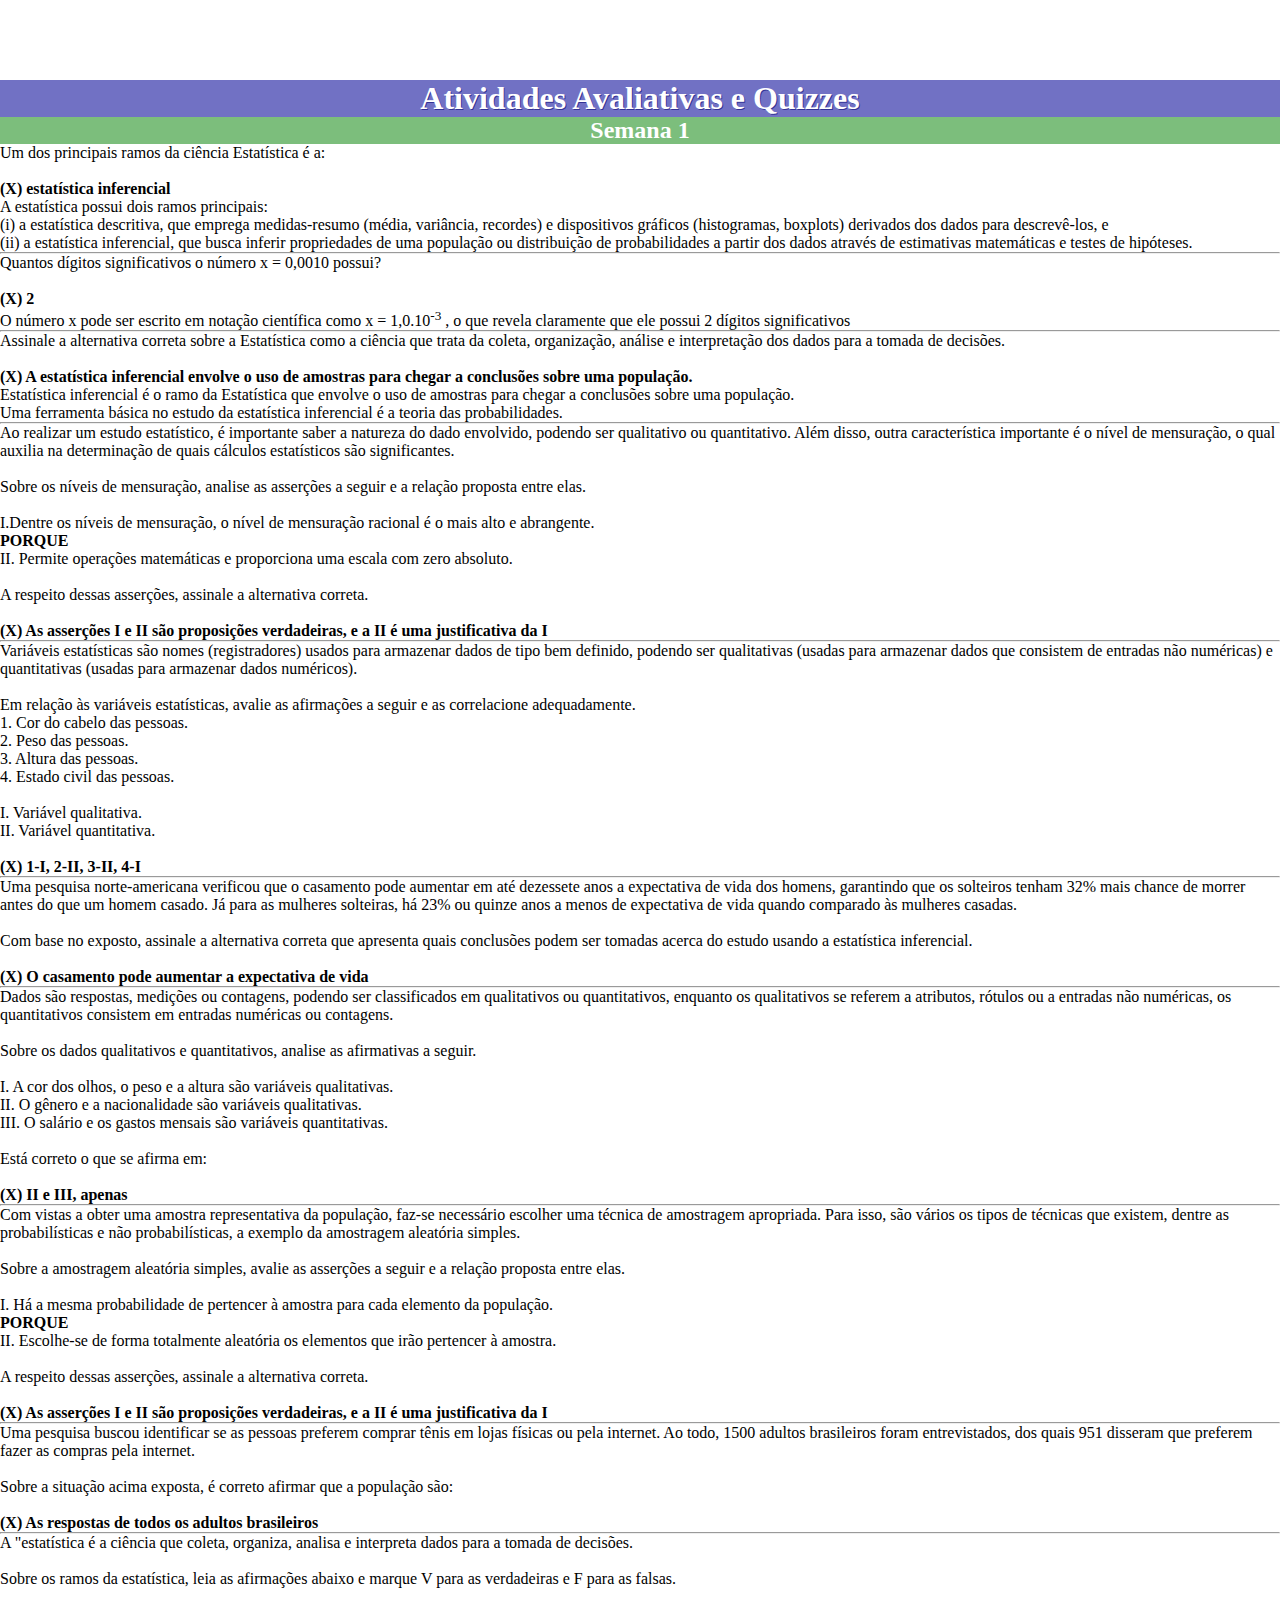
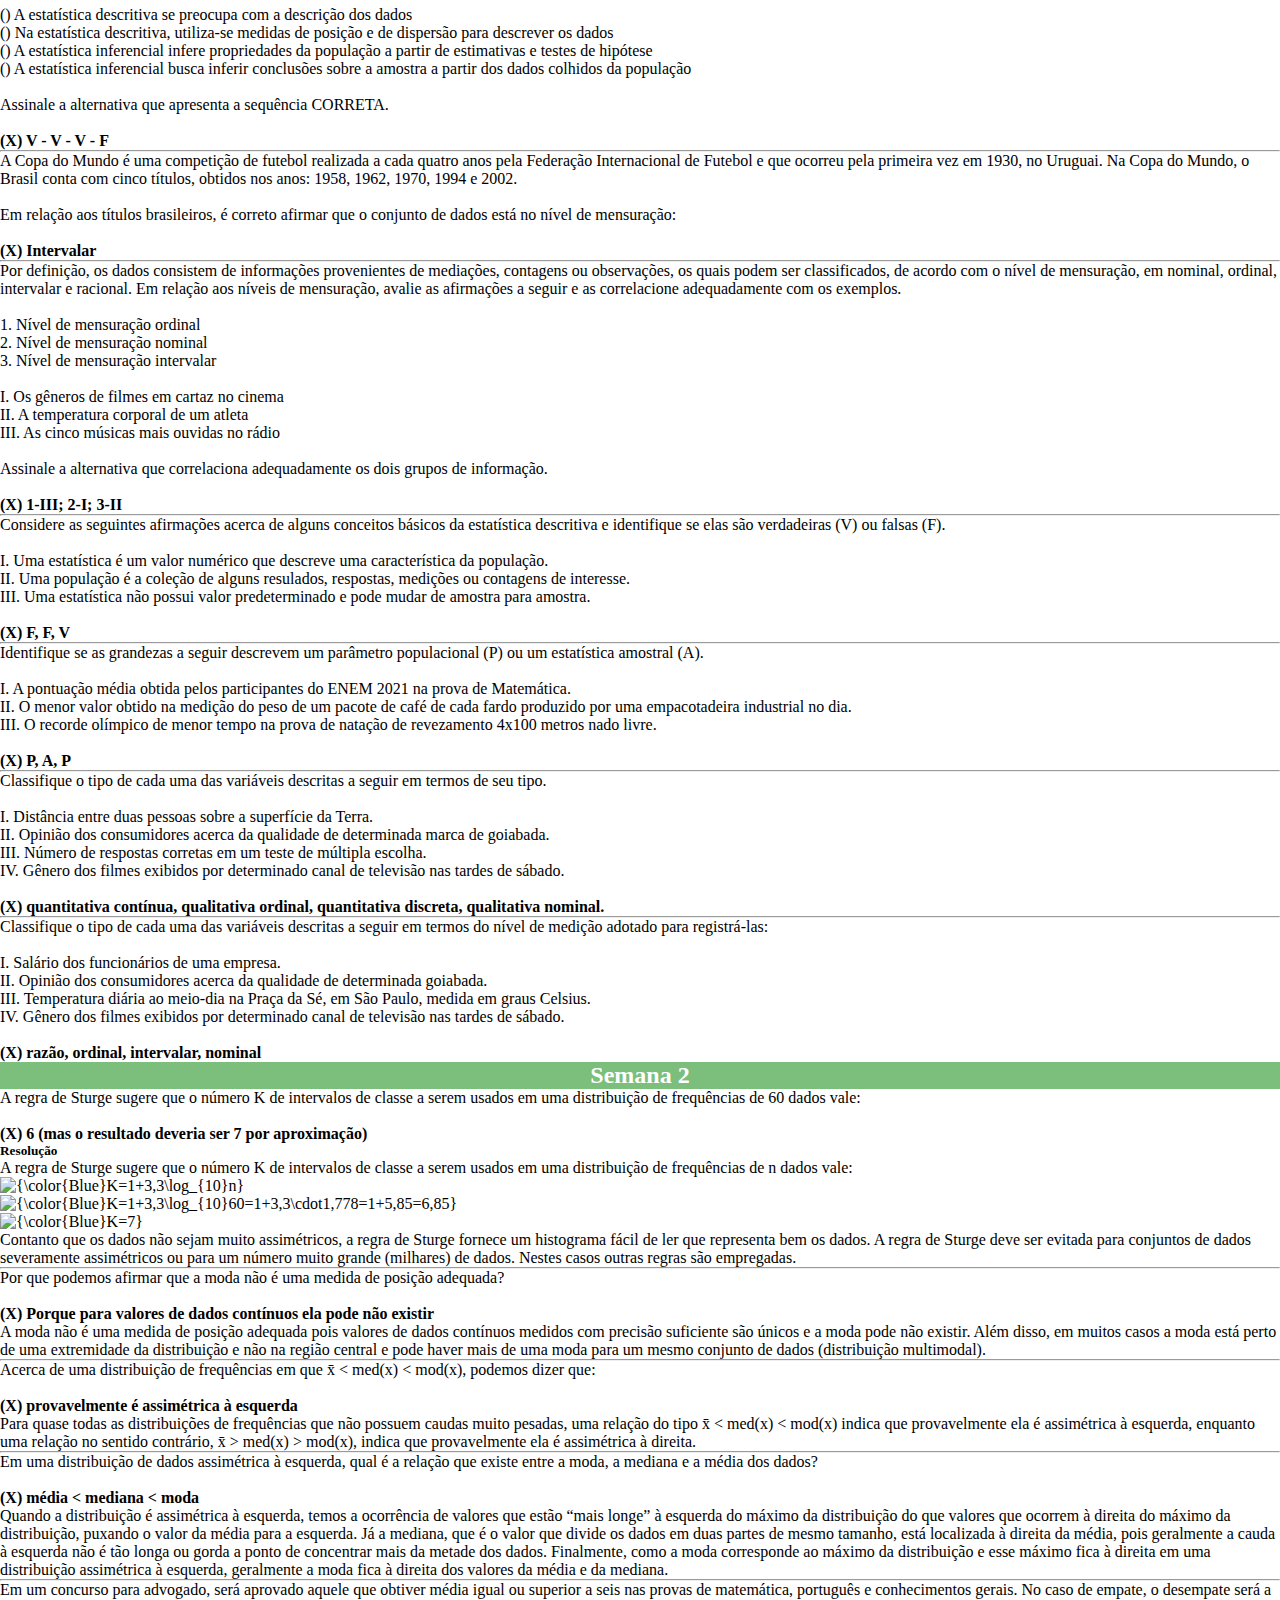
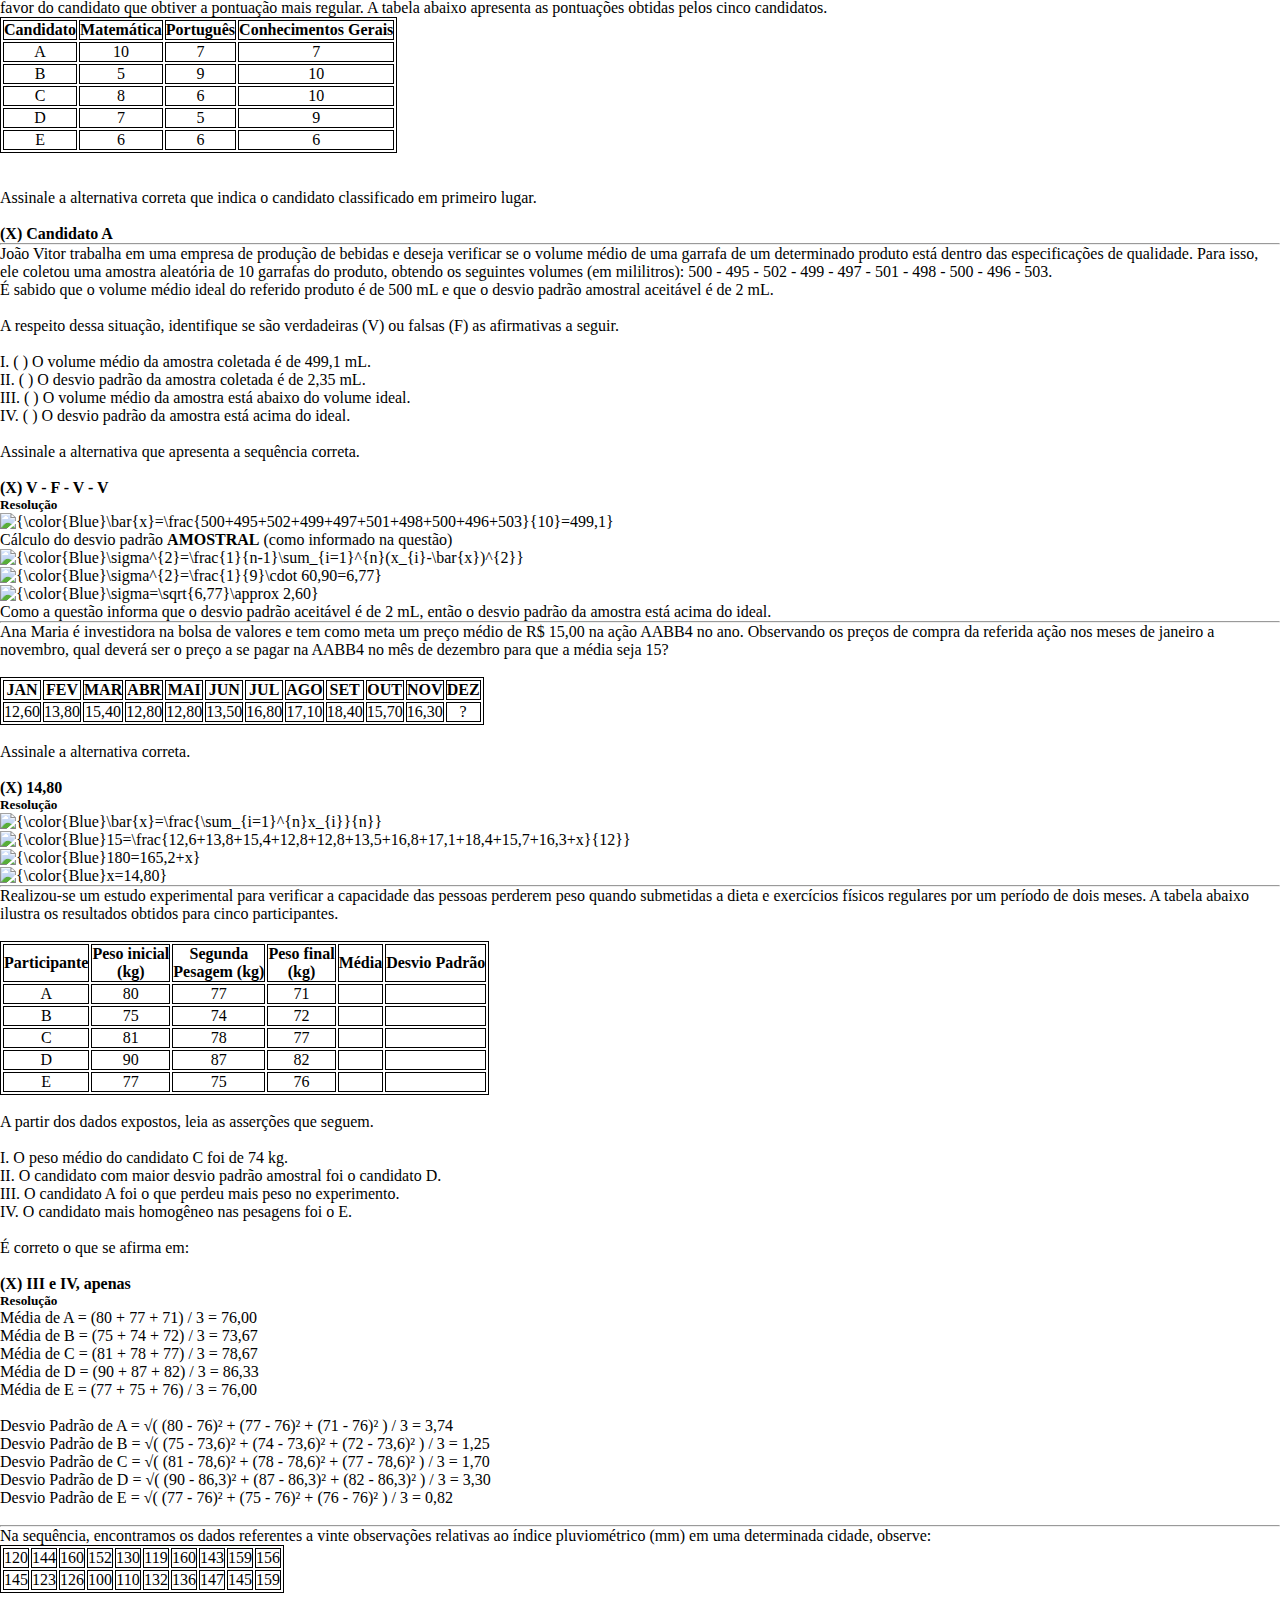
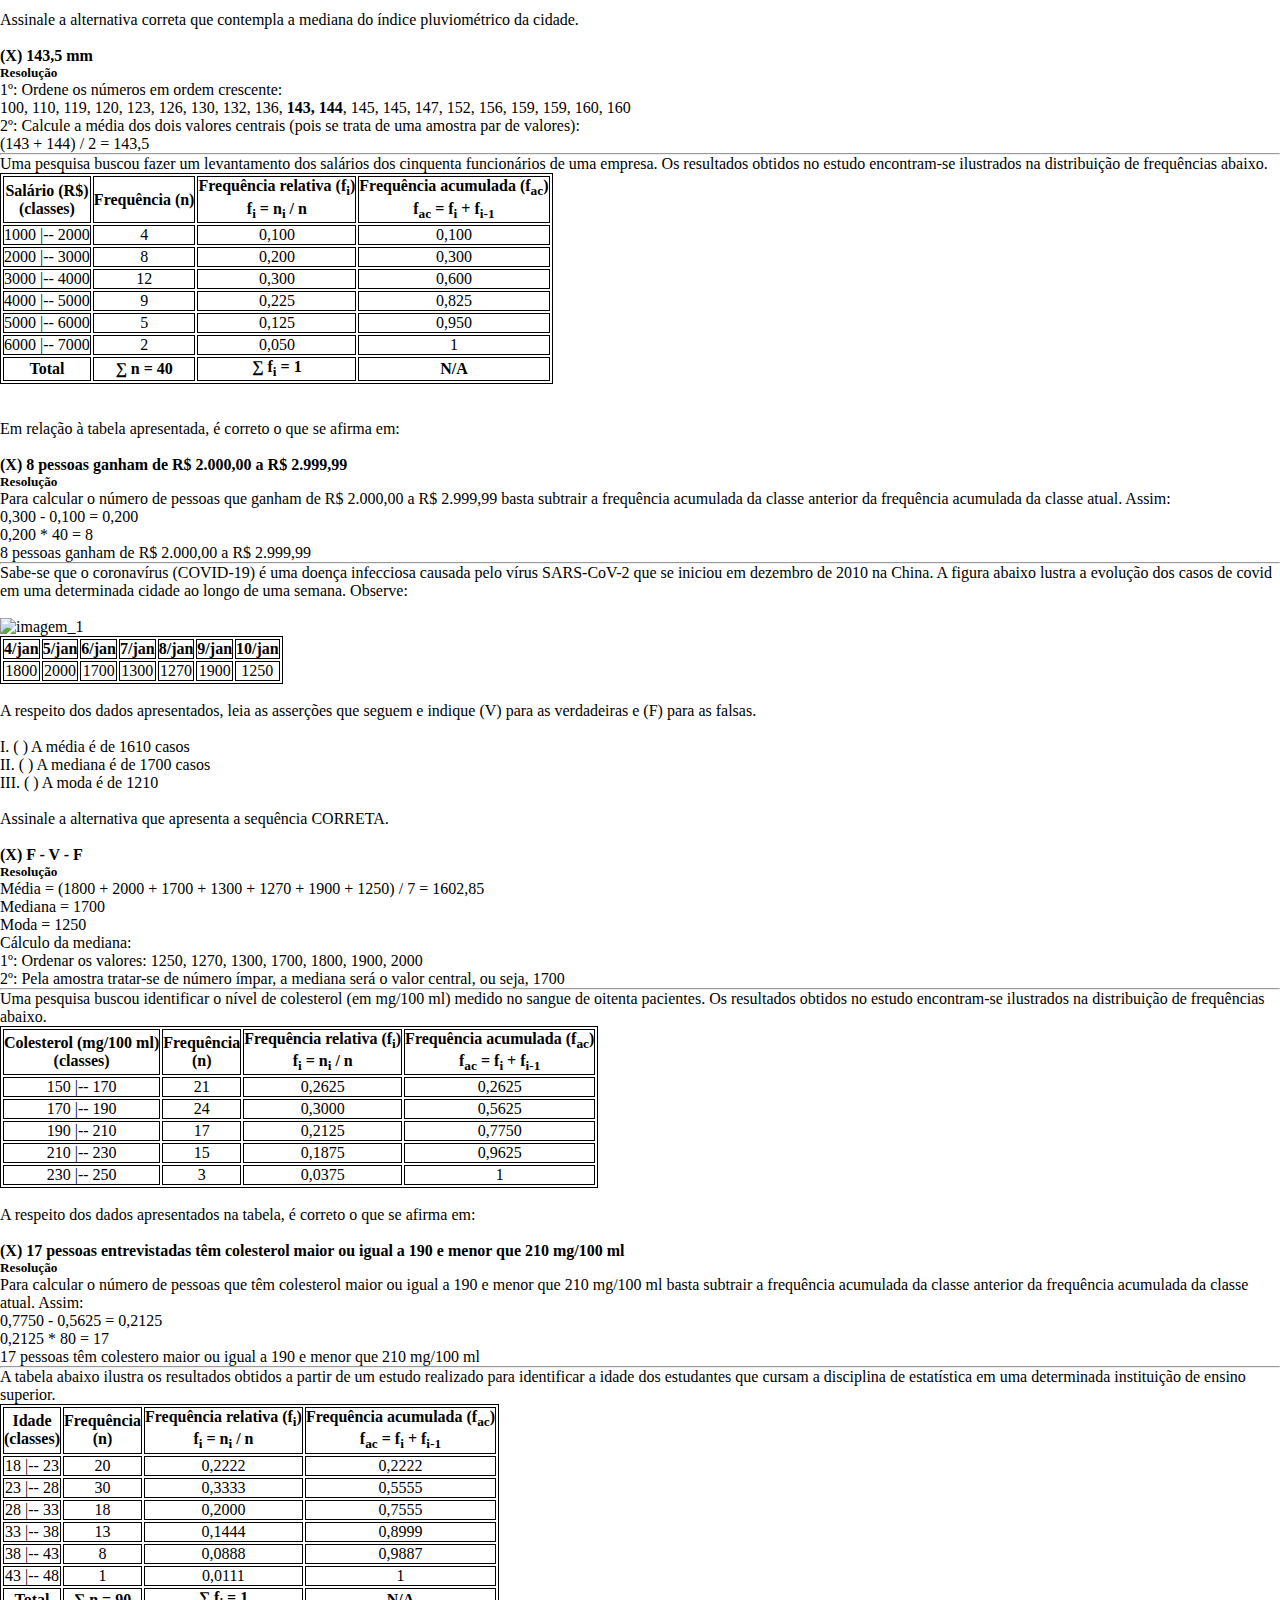
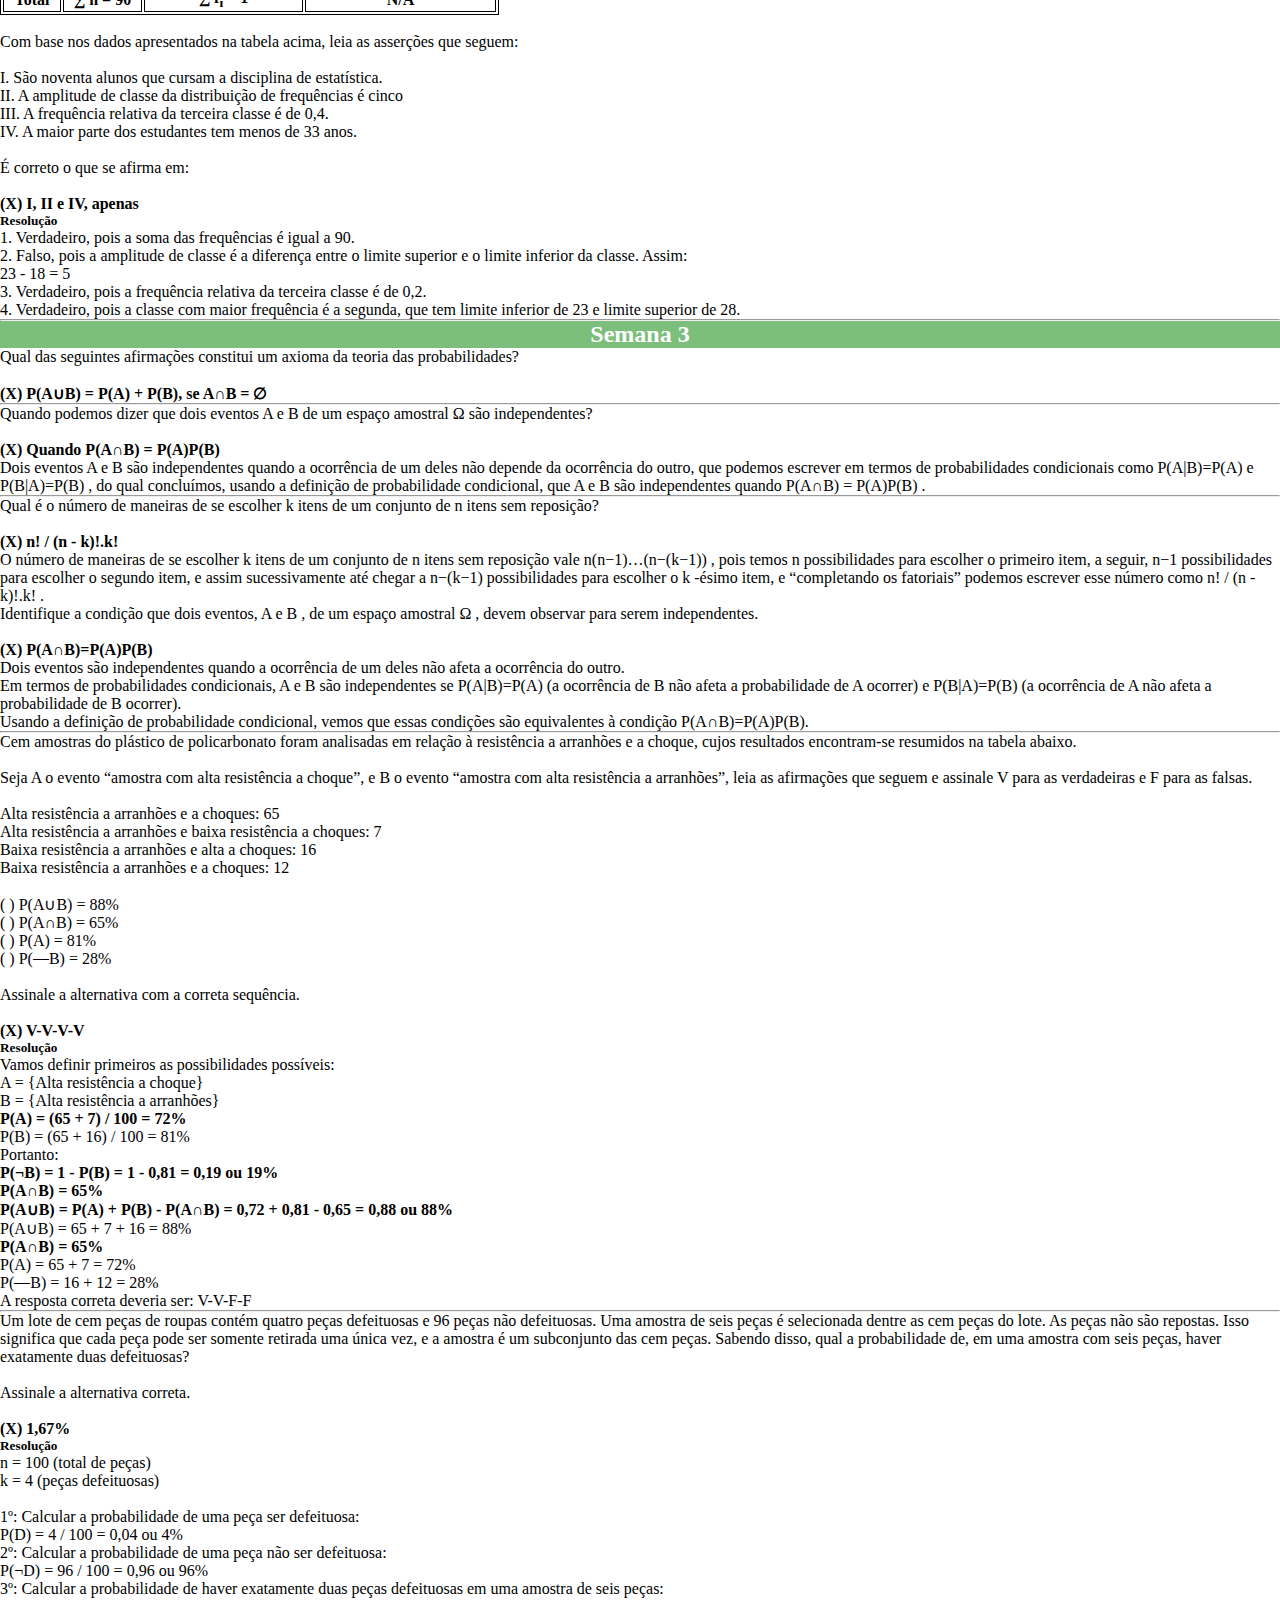
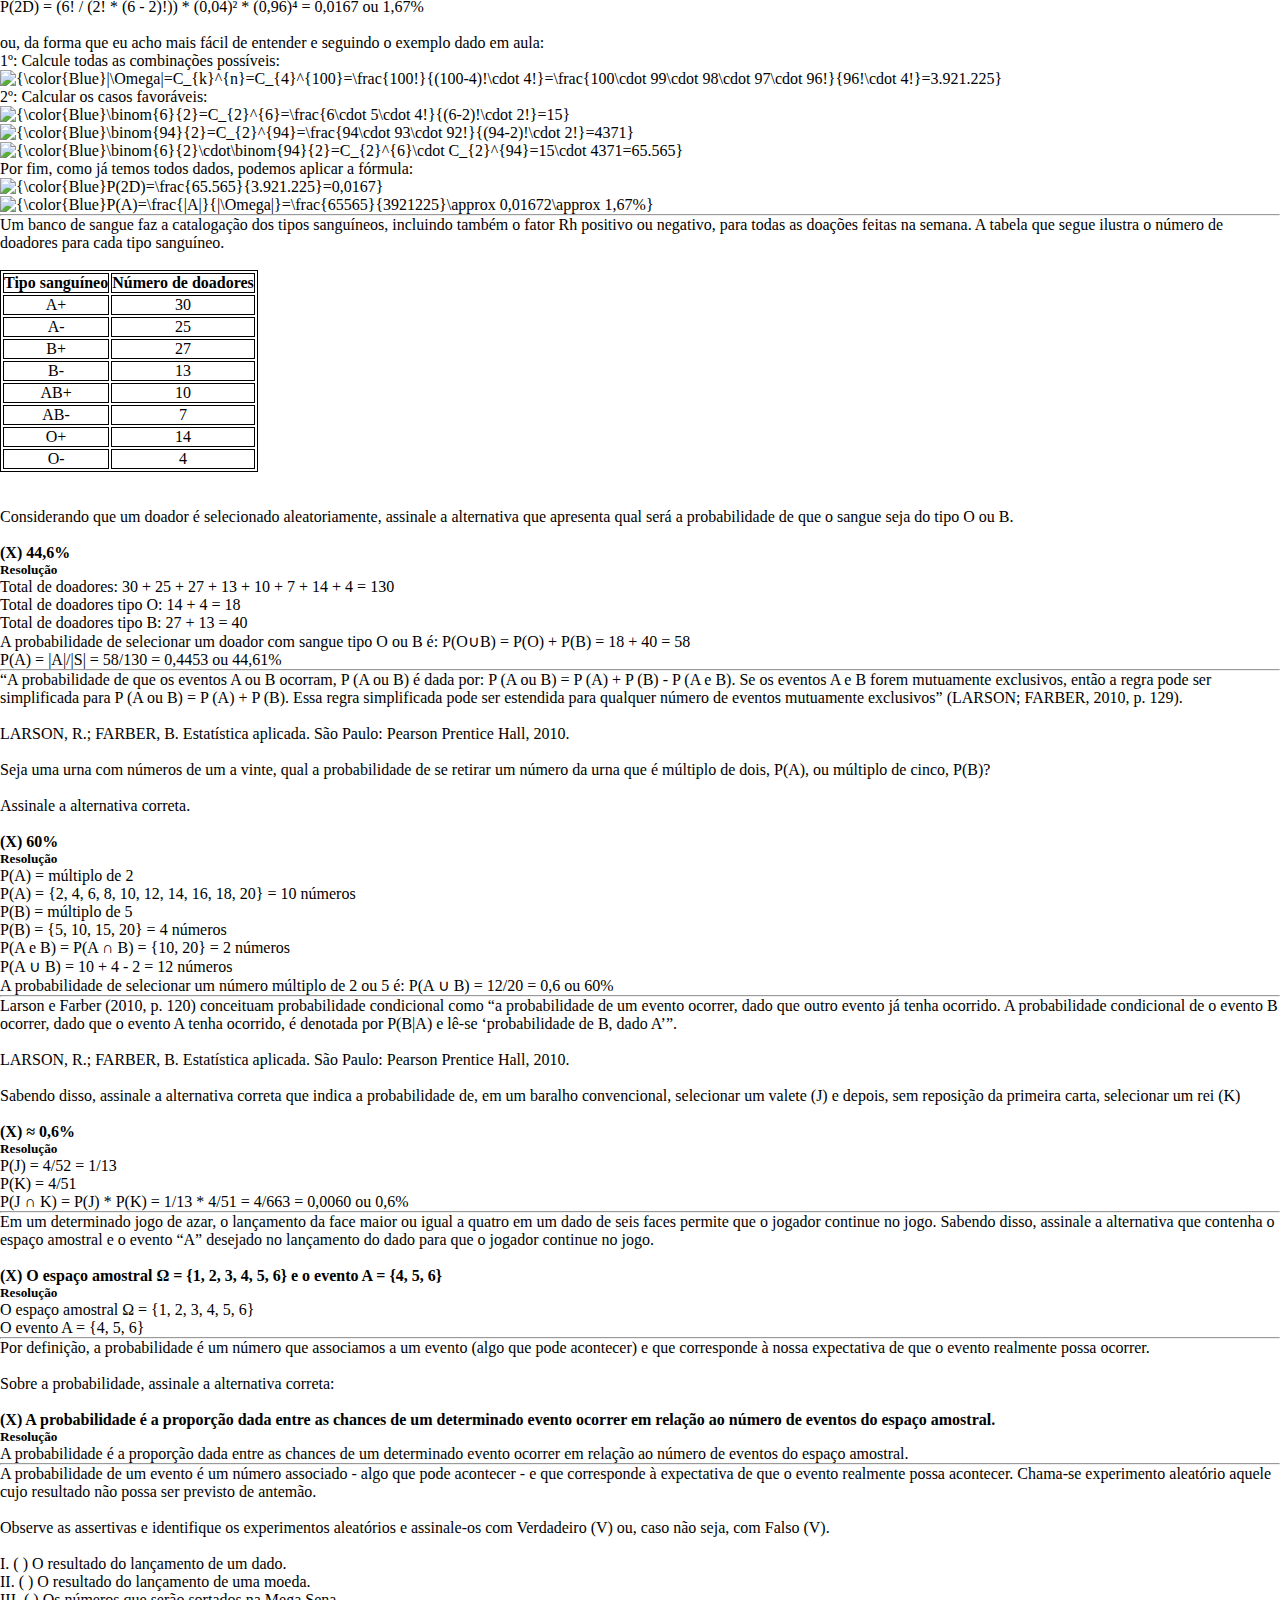
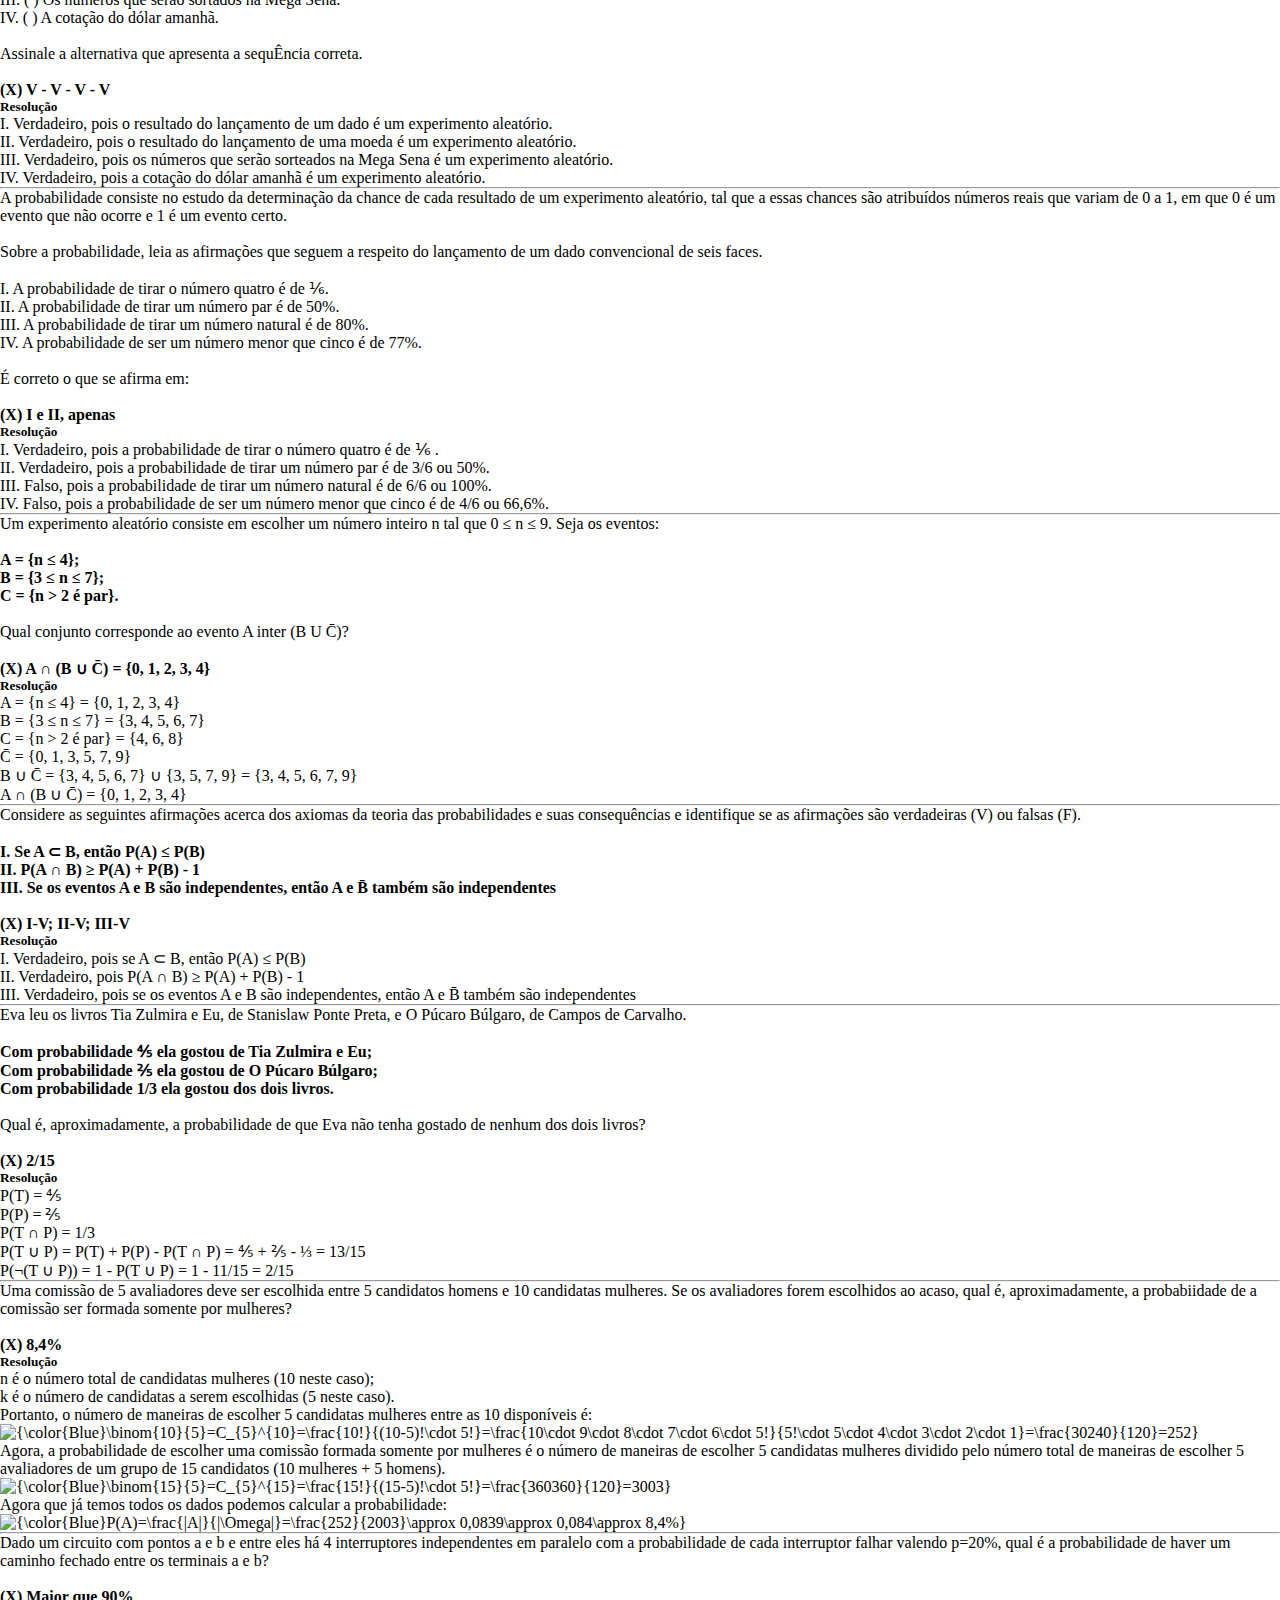
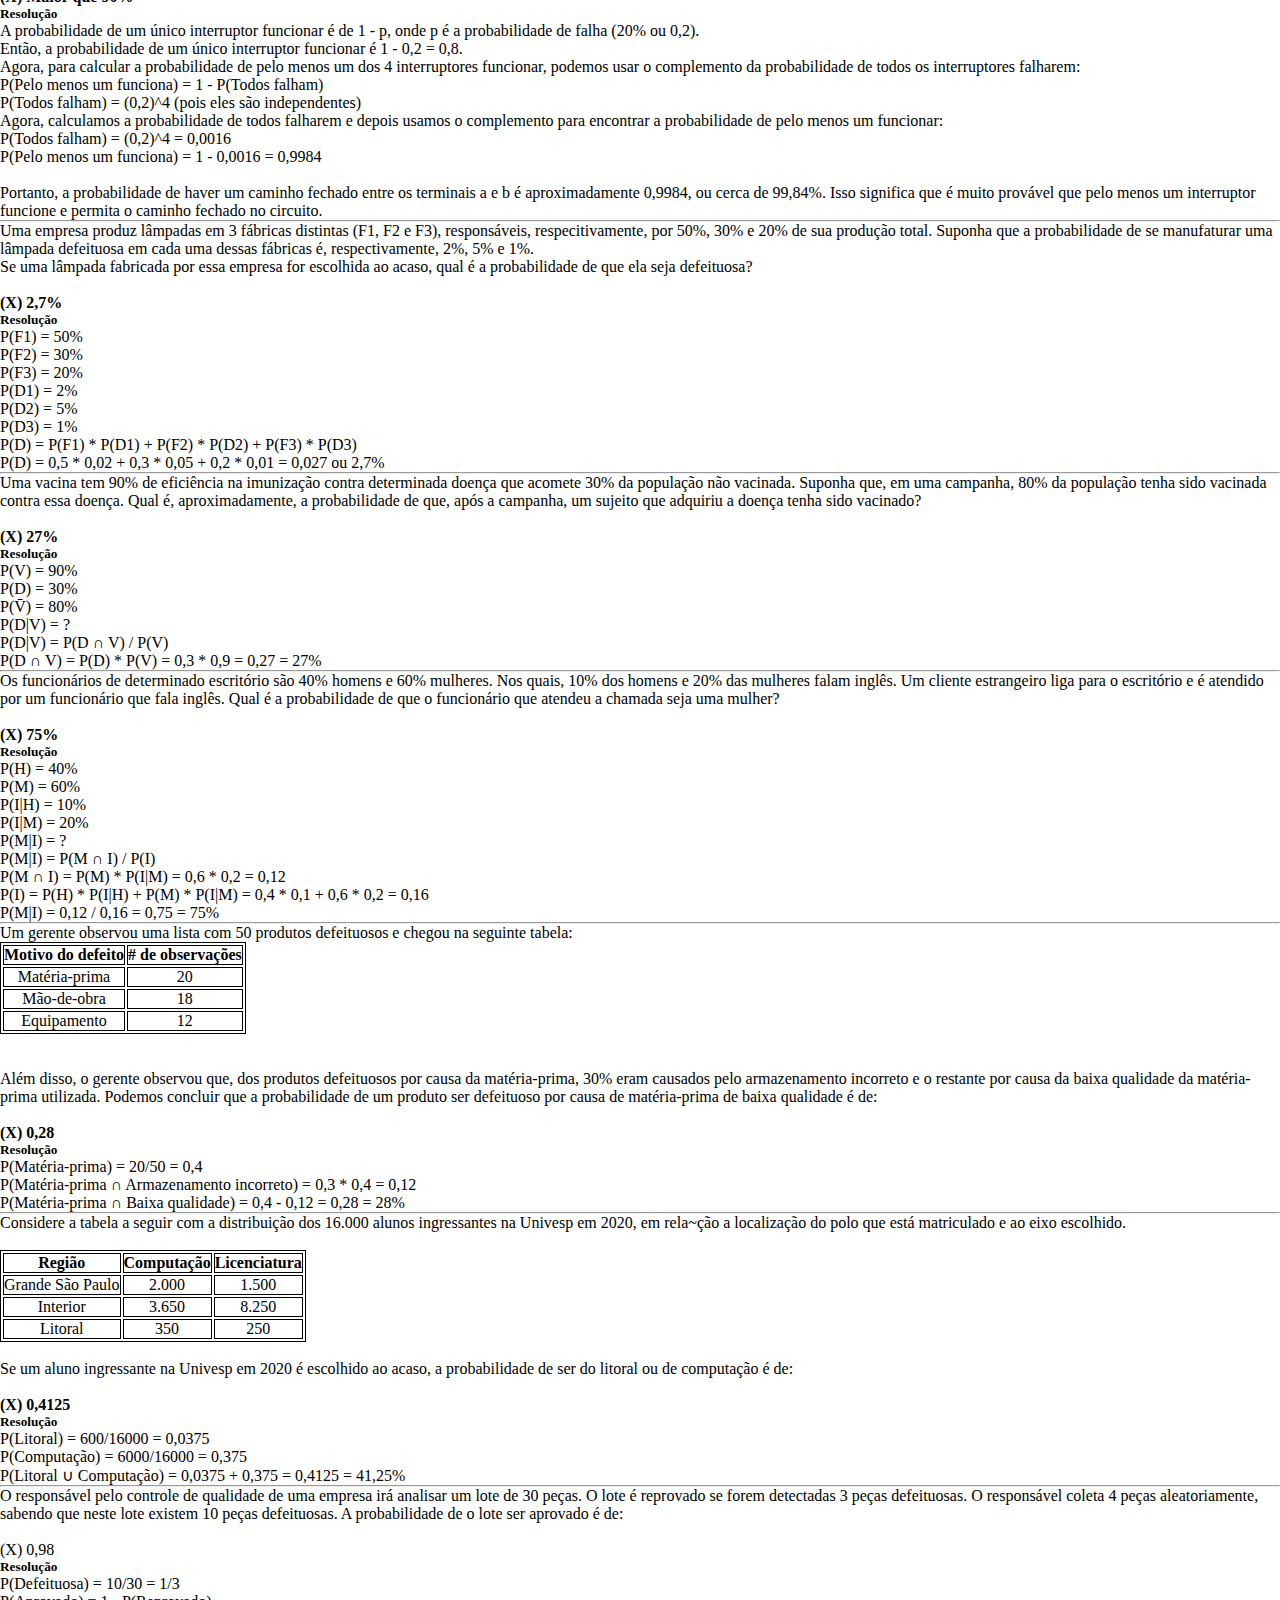
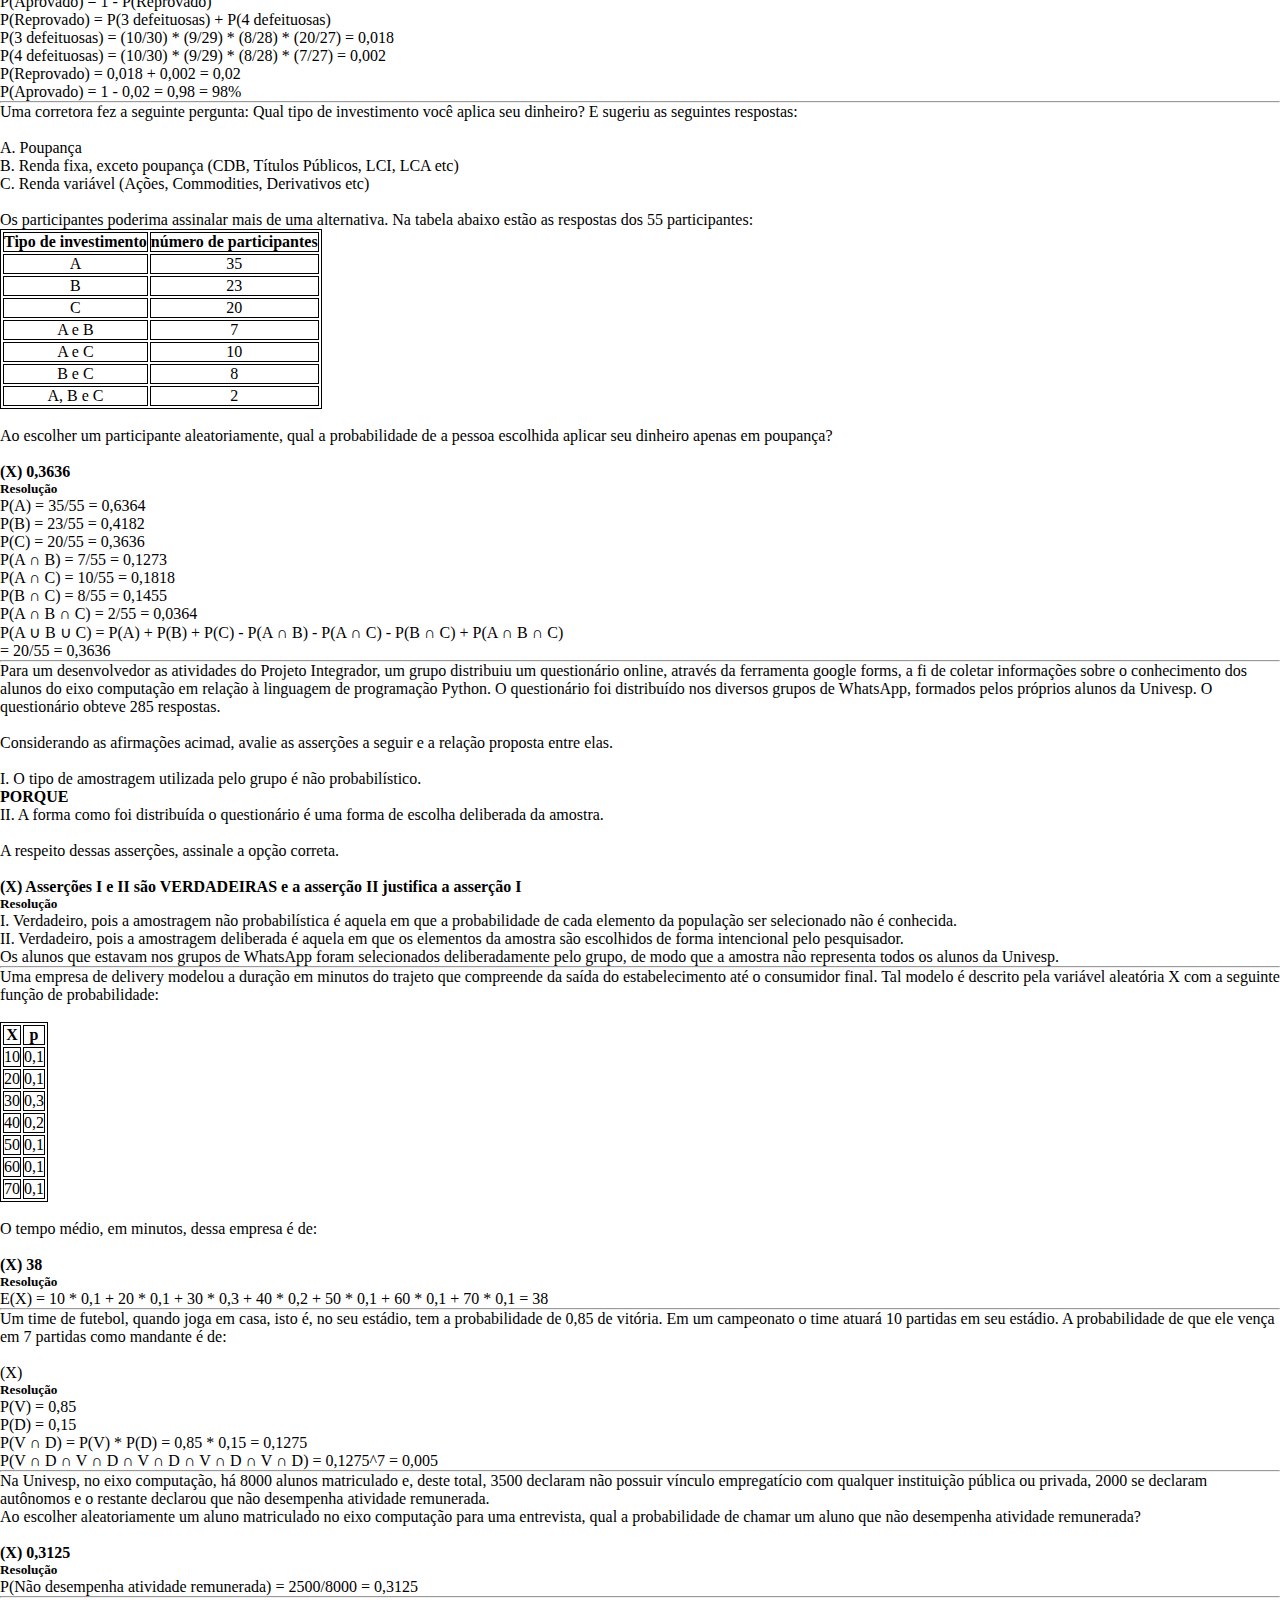
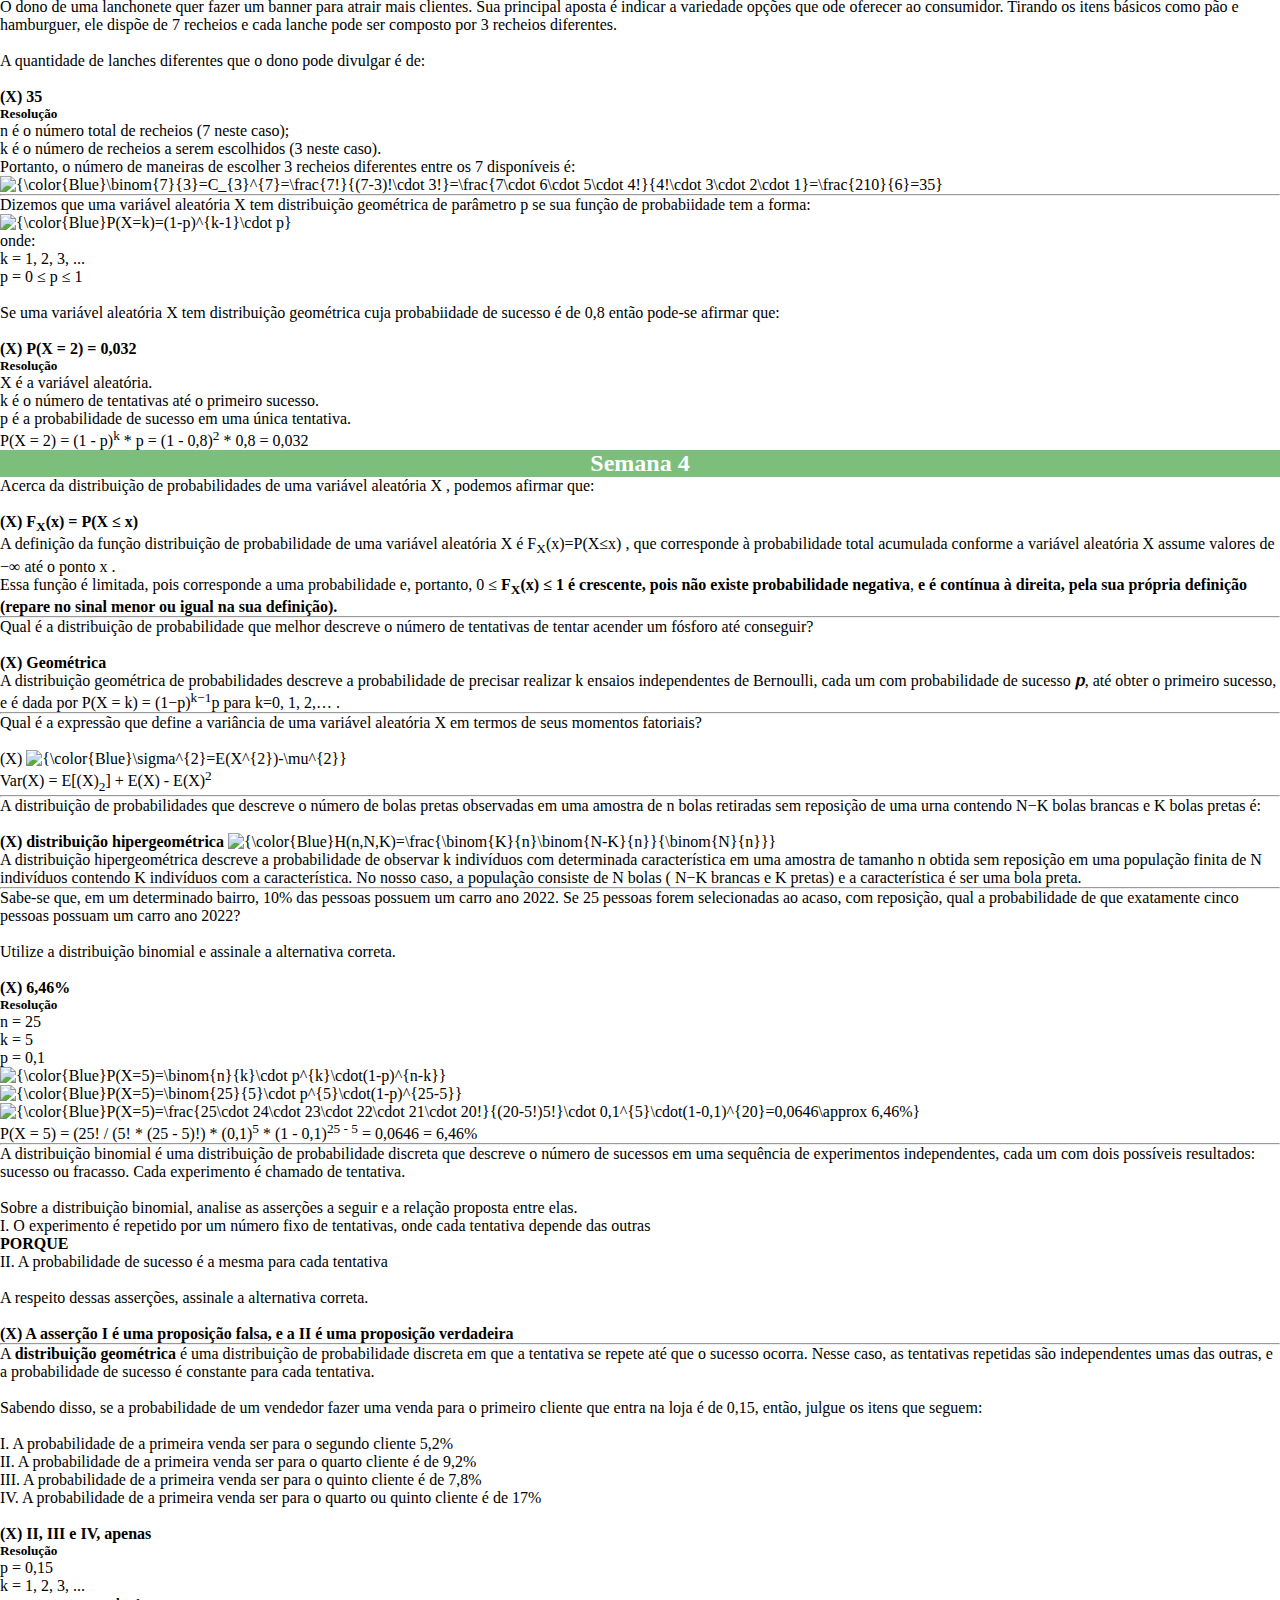
==== estat.html @ 78d6c7cc "Atualização de conteúdo e criação de novos arquivos" ====
<!DOCTYPE html>
<html lang="pt-br">
<head>
    <meta charset="UTF-8">
    <meta name="viewport" content="width=device-width, initial-scale=1.0">
    <title>Estatística</title>
    <link rel="stylesheet" href="style.css">
</head>
<body>
    <h1>Atividades Avaliativas e Quizzes</h1>
    <h2>Semana 1</h2>
    <p>Um dos principais ramos da ciência Estatística é a: 
        <br> <br>
        <strong>(X) estatística inferencial</strong> <br>
        A estatística possui dois ramos principais: <br>
        (i) a estatística descritiva, que emprega medidas-resumo (média, variância, recordes) e dispositivos gráficos (histogramas, boxplots) derivados dos dados para descrevê-los, e <br> 
        (ii) a estatística inferencial, que busca inferir propriedades de uma população ou distribuição de probabilidades a partir dos dados através de estimativas matemáticas e testes de hipóteses.
    </p>
    <hr>
    <p>Quantos dígitos significativos o número x = 0,0010 possui? <br><br>
    <strong>(X) 2</strong> <br>
    O número x pode ser escrito em notação científica como x = 1,0.10<sup>-3</sup> , o que revela claramente que ele possui 2 dígitos significativos
    </p>
    <hr>
    <p>
        Assinale a alternativa correta sobre a Estatística como a ciência que trata da coleta, organização, análise e interpretação dos dados para a tomada de decisões. <br> <br>
        <strong>(X) A estatística inferencial envolve o uso de amostras para chegar a conclusões sobre uma população.</strong> <br>
        Estatística inferencial é o ramo da Estatística que envolve o uso de amostras para chegar a conclusões sobre uma população. <br>
        Uma ferramenta básica no estudo da estatística inferencial é a teoria das probabilidades.
    </p>
    <hr>
    <p>
        Ao realizar um estudo estatístico, é importante saber a natureza do dado envolvido, podendo ser qualitativo ou quantitativo. Além disso, outra característica importante é o nível de mensuração, o qual auxilia na determinação de quais cálculos estatísticos são significantes. <br> <br>

        Sobre os níveis de mensuração, analise as asserções a seguir e a relação proposta entre elas. <br> <br>

        I.Dentre os níveis de mensuração, o nível de mensuração racional é o mais alto e abrangente. <br>
            <strong>PORQUE</strong> <br>
        II. Permite operações matemáticas e proporciona uma escala com zero absoluto. <br> <br>

        A respeito dessas asserções, assinale a alternativa correta. <br><br>

        <strong>(X) As asserções I e II são proposições verdadeiras, e a II é uma justificativa da I</strong>
    </p>
    <hr>
    <p>
        Variáveis estatísticas são nomes (registradores) usados para armazenar dados de tipo bem definido, podendo ser qualitativas (usadas para armazenar dados que consistem de entradas não numéricas) e quantitativas (usadas para armazenar dados numéricos). <br> <br>

        Em relação às variáveis estatísticas, avalie as afirmações a seguir e as correlacione adequadamente. <br>

        1. Cor do cabelo das pessoas. <br>
        2. Peso das pessoas. <br>
        3. Altura das pessoas. <br>
        4. Estado civil das pessoas. <br> <br>    

        I. Variável qualitativa. <br>
        II. Variável quantitativa. <br> <br>

        <strong>(X) 1-I, 2-II, 3-II, 4-I</strong>
    </p>
    <hr>
    <p>
        Uma pesquisa norte-americana verificou que o casamento pode aumentar em até dezessete anos a expectativa de vida dos homens, garantindo que os solteiros tenham 32% mais chance de morrer antes do que um homem casado. Já para as mulheres solteiras, há 23% ou quinze anos a menos de expectativa de vida quando comparado às mulheres casadas. <br> <br>

        Com base no exposto, assinale a alternativa correta que apresenta quais conclusões podem ser tomadas acerca do estudo usando a estatística inferencial. <br> <br>

        <strong>(X) O casamento pode aumentar a expectativa de vida</strong>
    </p>
    <hr>
    <p>
        Dados são respostas, medições ou contagens, podendo ser classificados em qualitativos ou quantitativos, enquanto os qualitativos se referem a atributos, rótulos ou a entradas não numéricas, os quantitativos consistem em entradas numéricas ou contagens. <br> <br>

        Sobre os dados qualitativos e quantitativos, analise as afirmativas a seguir. <br>  <br>

        I. A cor dos olhos, o peso e a altura são variáveis qualitativas. <br>
        II. O gênero e a nacionalidade são variáveis qualitativas. <br>
        III. O salário e os gastos mensais são variáveis quantitativas. <br> <br>

        Está correto o que se afirma em: <br> <br>

        <strong>(X) II e III, apenas</strong>
    </p>
    <hr>
    <p>
        Com vistas a obter uma amostra representativa da população, faz-se necessário escolher uma técnica de amostragem apropriada. Para isso, são vários os tipos de técnicas que existem, dentre as probabilísticas e não probabilísticas, a exemplo da amostragem aleatória simples. <br> <br>

        Sobre a amostragem aleatória simples, avalie as asserções a seguir e a relação proposta entre elas. <br> <br>

        I. Há a mesma probabilidade de pertencer à amostra para cada elemento da população. <br>
        <strong>PORQUE</strong> <br>
        II. Escolhe-se de forma totalmente aleatória os elementos que irão pertencer à amostra. <br> <br>

        A respeito dessas asserções, assinale a alternativa correta. <br> <br>

        <strong>(X) As asserções I e II são proposições verdadeiras, e a II é uma justificativa da I</strong>
    </p>
    <hr>
        <p>
            Uma pesquisa buscou identificar se as pessoas preferem comprar tênis em lojas físicas ou pela internet. Ao todo, 1500 adultos brasileiros foram entrevistados, dos quais 951 disseram que preferem fazer as compras pela internet. <br> <br>
            Sobre a situação acima exposta, é correto afirmar que a população são: <br> <br>
            <strong>(X) As respostas de todos os adultos brasileiros</strong>
        </p>    
    <hr>
    <p>
        A "estatística é a ciência que coleta, organiza, analisa e interpreta dados para a tomada de decisões. <br> <br>

        Sobre os ramos da estatística, leia as afirmações abaixo e marque V para as verdadeiras e F para as falsas. <br> <br>

        () A estatística descritiva se preocupa com a descrição dos dados <br>
        () Na estatística descritiva, utiliza-se medidas de posição e de dispersão para descrever os dados <br>
        () A estatística inferencial infere propriedades da população a partir de estimativas e testes de hipótese <br>
        () A estatística inferencial busca inferir conclusões sobre a amostra a partir dos dados colhidos da população <br> <br>

        Assinale a alternativa que apresenta a sequência CORRETA. <br> <br>

        <strong>(X) V - V - V - F</strong>
    </p>
    <hr>
    <p>
        A Copa do Mundo é uma competição de futebol realizada a cada quatro anos pela Federação Internacional de Futebol e que ocorreu pela primeira vez em 1930, no Uruguai. Na Copa do Mundo, o Brasil conta com cinco títulos, obtidos nos anos: 1958, 1962, 1970, 1994 e 2002. <br> <br>

        Em relação aos títulos brasileiros, é correto afirmar que o conjunto de dados está no nível de mensuração: <br> <br>

        <strong>(X) Intervalar</strong>
    </p>
    <hr>
    <p>
        Por definição, os dados consistem de informações provenientes de mediações, contagens ou observações, os quais podem ser classificados, de acordo com o nível de mensuração, em nominal, ordinal, intervalar e racional. Em relação aos níveis de mensuração, avalie as afirmações a seguir e as correlacione adequadamente com os exemplos. <br> <br>

        1. Nível de mensuração ordinal <br>
        2. Nível de mensuração nominal <br>
        3. Nível de mensuração intervalar <br> <br>

        I. Os gêneros de filmes em cartaz no cinema <br>
        II. A temperatura corporal de um atleta <br>
        III. As cinco músicas mais ouvidas no rádio <br> <br>

        Assinale a alternativa que correlaciona adequadamente os dois grupos de informação. <br> <br>

        <strong>(X) 1-III; 2-I; 3-II</strong>
    </p>
    <hr>
    <p>
         Considere as seguintes afirmações acerca de alguns conceitos básicos da estatística descritiva e identifique se elas são verdadeiras (V) ou falsas (F). <br> <br>
        I. Uma estatística é um valor numérico que descreve uma característica da população. <br>
        II. Uma população é a coleção de alguns resulados, respostas, medições ou contagens de interesse. <br>
        III. Uma estatística não possui valor predeterminado e pode mudar de amostra para amostra. <br> <br>
        <strong>(X) F, F, V</strong>        
    </p>
    <hr>
    <p>
        Identifique se as grandezas a seguir descrevem um parâmetro populacional (P) ou um estatística amostral (A). <br> <br>

        I. A pontuação média obtida pelos participantes do ENEM 2021 na prova de Matemática. <br>
        II. O menor valor obtido na medição do peso de um pacote de café de cada fardo produzido por uma empacotadeira industrial no dia. <br>
        III. O recorde olímpico de menor tempo na prova de natação de revezamento 4x100 metros nado livre. <br> <br>

        <strong>(X) P, A, P</strong>
    </p>
    <hr>
    <p>
        Classifique o tipo de cada uma das variáveis descritas a seguir em termos de seu tipo. <br> <br>

        I. Distância entre duas pessoas sobre a superfície da Terra. <br>
        II. Opinião dos consumidores acerca da qualidade de determinada marca de goiabada. <br>
        III. Número de respostas corretas em um teste de múltipla escolha. <br>
        IV. Gênero dos filmes exibidos por determinado canal de televisão nas tardes de sábado. <br> <br>

        <strong>(X) quantitativa contínua, qualitativa ordinal, quantitativa discreta, qualitativa nominal.</strong>
    </p>
    <hr>
    <p>
        Classifique o tipo de cada uma das variáveis descritas a seguir em termos do nível de medição adotado para registrá-las: <br> <br>

        I. Salário dos funcionários de uma empresa. <br>
        II. Opinião dos consumidores acerca da qualidade de determinada goiabada. <br>
        III. Temperatura diária ao meio-dia na Praça da Sé, em São Paulo, medida em graus Celsius. <br>
        IV. Gênero dos filmes exibidos por determinado canal de televisão nas tardes de sábado. <br> <br>

        <strong>(X) razão, ordinal, intervalar, nominal</strong>
    </p>
    <h2>Semana 2</h2>
    <p>
        A regra de Sturge sugere que o número K de intervalos de classe a serem usados em uma distribuição de frequências de 60 dados vale:  <br> <br>

        <strong>(X) 6 (mas o resultado deveria ser 7 por aproximação)</strong> <br>
        <h5>Resolução</h5>
        <p>
            A regra de Sturge sugere que o número K de intervalos de classe a serem usados em uma distribuição de frequências de n dados vale: <br>
            <img src="https://latex.codecogs.com/svg.image?{\color{Blue}K=1&plus;3,3\log_{10}n}" title="{\color{Blue}K=1+3,3\log_{10}n}" /> <br>
            <img src="https://latex.codecogs.com/svg.image?{\color{Blue}K=1&plus;3,3\log_{10}60=1&plus;3,3\cdot1,778=1&plus;5,85=6,85}" title="{\color{Blue}K=1+3,3\log_{10}60=1+3,3\cdot1,778=1+5,85=6,85}" /> <br>
            <img src="https://latex.codecogs.com/svg.image?{\color{Blue}K=7}" title="{\color{Blue}K=7}" /> <br>
            Contanto que os dados não sejam muito assimétricos, a regra de Sturge fornece um histograma fácil de ler que representa bem os dados. A regra de Sturge deve ser evitada para conjuntos de dados severamente assimétricos ou para um número muito grande (milhares) de dados. Nestes casos outras regras são empregadas.
        </p>
    </p>
    <hr>
    <p>
        Por que podemos afirmar que a moda não é uma medida de posição adequada? <br> <br>

        <strong>(X) Porque para valores de dados contínuos ela pode não existir</strong> <br>
        A moda não é uma medida de posição adequada pois valores de dados contínuos medidos com precisão suficiente são únicos e a moda pode não existir. Além disso, em muitos casos a moda está perto de uma extremidade da distribuição e não na região central e pode haver mais de uma moda para um mesmo conjunto de dados (distribuição multimodal).
    </p>
    <hr>
    <p>
        Acerca de uma distribuição de frequências em que x&#772; &lt; med(x) &lt; mod(x), podemos dizer que: <br> <br>

        <strong>(X) provavelmente é assimétrica à esquerda</strong> <br>
        Para quase todas as distribuições de frequências que não possuem caudas muito pesadas, uma relação do tipo x&#772; &lt; med(x) &lt; mod(x) indica que provavelmente ela é assimétrica à esquerda, enquanto uma relação no sentido contrário, x&#772; &gt; med(x) &gt; mod(x), indica que provavelmente ela é assimétrica à direita.
    </p>
    <hr>
    <p>
        Em uma distribuição de dados assimétrica à esquerda, qual é a relação que existe entre a moda, a mediana e a média dos dados? <br> <br>

        <strong>(X) média &lt; mediana &lt; moda <br></strong>
        Quando a distribuição é assimétrica à esquerda, temos a ocorrência de valores que estão “mais longe” à esquerda do máximo da distribuição do que valores que ocorrem à direita do máximo da distribuição, puxando o valor da média para a esquerda. Já a mediana, que é o valor que divide os dados em duas partes de mesmo tamanho, está localizada à direita da média, pois geralmente a cauda à esquerda não é tão longa ou gorda a ponto de concentrar mais da metade dos dados. Finalmente, como a moda corresponde ao máximo da distribuição e esse máximo fica à direita em uma distribuição assimétrica à esquerda, geralmente a moda fica à direita dos valores da média e da mediana.
    </p>
    <hr>
    <p>
        Em um concurso para advogado, será aprovado aquele que obtiver média igual ou superior a seis nas provas de matemática, português e conhecimentos gerais. No caso de empate, o desempate será a favor do candidato que obtiver a pontuação mais regular. A tabela abaixo apresenta as pontuações obtidas pelos cinco candidatos. <br>
        <table>
            <tr>
                <th>Candidato</th>
                <th>Matemática</th>
                <th>Português</th>
                <th>Conhecimentos Gerais</th>
            </tr>
            <tr>
                <td>A</td>
                <td>10</td>
                <td>7</td>
                <td>7</td>
            </tr>
            <tr>
                <td>B</td>
                <td>5</td>
                <td>9</td>
                <td>10</td>
            </tr>
            <tr>
                <td>C</td>
                <td>8</td>
                <td>6</td>
                <td>10</td>
            </tr>
            <tr>
                <td>D</td>
                <td>7</td>
                <td>5</td>
                <td>9</td>
            </tr>
            <tr>
                <td>E</td>
                <td>6</td>
                <td>6</td>
                <td>6</td>
            </tr>            
        </table>
        <br>
        <br>
        Assinale a alternativa correta que indica o candidato classificado em primeiro lugar. <br> <br>

        <strong>(X) Candidato A</strong>
    </p>
    <hr>
    <p>
        João Vitor trabalha em uma empresa de produção de bebidas e deseja verificar se o volume médio de uma garrafa de um determinado produto está dentro das especificações de qualidade. Para isso, ele coletou uma amostra aleatória de 10 garrafas do produto, obtendo os seguintes volumes (em mililitros): 500 - 495 - 502 - 499 - 497 - 501 - 498 - 500 - 496 - 503. <br>

        É sabido que o volume médio ideal do referido produto é de 500 mL e que o desvio padrão amostral aceitável é de 2 mL. <br> <br>

        A respeito dessa situação, identifique se são verdadeiras (V) ou falsas (F) as afirmativas a seguir. <br> <br>

        I. (  ) O volume médio da amostra coletada é de 499,1 mL. <br>
        II. ( ) O desvio padrão da amostra coletada é de 2,35 mL. <br>
        III. (  ) O volume médio da amostra está abaixo do volume ideal. <br>
        IV. (  ) O desvio padrão da amostra está acima do ideal. <br> <br>

        Assinale a alternativa que apresenta a sequência correta. <br> <br>

        <strong>(X) V - F - V - V</strong> <br>
    </p>
    <h5>Resolução</h5>
    <p>
        <img src="https://latex.codecogs.com/svg.image?{\color{Blue}\bar{x}=\frac{500&plus;495&plus;502&plus;499&plus;497&plus;501&plus;498&plus;500&plus;496&plus;503}{10}=499,1}" title="{\color{Blue}\bar{x}=\frac{500+495+502+499+497+501+498+500+496+503}{10}=499,1}" /> <br>
        Cálculo do desvio padrão <strong>AMOSTRAL</strong> (como informado na questão)<br>
        <img src="https://latex.codecogs.com/svg.image?{\color{Blue}\sigma^{2}=\frac{1}{n-1}\sum_{i=1}^{n}(x_{i}-\bar{x})^{2}}" title="{\color{Blue}\sigma^{2}=\frac{1}{n-1}\sum_{i=1}^{n}(x_{i}-\bar{x})^{2}}" /> <br>
        <img src="https://latex.codecogs.com/svg.image?{\color{Blue}\sigma^{2}=\frac{1}{9}\cdot&space;60,90=6,77}" title="{\color{Blue}\sigma^{2}=\frac{1}{9}\cdot 60,90=6,77}" /> <br>
        <img src="https://latex.codecogs.com/svg.image?{\color{Blue}\sigma=\sqrt{6,77}\approx&space;2,60}" title="{\color{Blue}\sigma=\sqrt{6,77}\approx 2,60}" /> <br>
        Como a questão informa que o desvio padrão aceitável é de 2 mL, então o desvio padrão da amostra está acima do ideal.
               
    </p>
    <hr>
    <p>
        Ana Maria é investidora na bolsa de valores e tem como meta um preço médio de R$ 15,00 na ação AABB4 no ano. Observando os preços de compra da referida ação nos meses de janeiro a novembro, qual deverá ser o preço a se pagar na AABB4 no mês de dezembro para que a média seja 15? <br> <br>
        <table>
            <tr>
                <th>JAN</th>
                <th>FEV</th>
                <th>MAR</th>
                <th>ABR</th>
                <th>MAI</th>
                <th>JUN</th>
                <th>JUL</th>
                <th>AGO</th>
                <th>SET</th>
                <th>OUT</th>
                <th>NOV</th>
                <th>DEZ</th>
            </tr>
            <tr>
                <td>12,60</td>
                <td>13,80</td>
                <td>15,40</td>
                <td>12,80</td>
                <td>12,80</td>
                <td>13,50</td>
                <td>16,80</td>
                <td>17,10</td>
                <td>18,40</td>
                <td>15,70</td>
                <td>16,30</td>
                <td>?</td>
            </tr>
        </table> <br>
        Assinale a alternativa correta. <br> <br>

        <strong>(X) 14,80</strong>
    </p>
    <h5>Resolução</h5>
    <p>
        <img src="https://latex.codecogs.com/svg.image?{\color{Blue}\bar{x}=\frac{\sum_{i=1}^{n}x_{i}}{n}}" title="{\color{Blue}\bar{x}=\frac{\sum_{i=1}^{n}x_{i}}{n}}" /> <br>
        <img src="https://latex.codecogs.com/svg.image?{\color{Blue}15=\frac{12,6&plus;13,8&plus;15,4&plus;12,8&plus;12,8&plus;13,5&plus;16,8&plus;17,1&plus;18,4&plus;15,7&plus;16,3&plus;x}{12}}" title="{\color{Blue}15=\frac{12,6+13,8+15,4+12,8+12,8+13,5+16,8+17,1+18,4+15,7+16,3+x}{12}}" /> <br>
        <img src="https://latex.codecogs.com/svg.image?{\color{Blue}180=165,2&plus;x}" title="{\color{Blue}180=165,2+x}" /> <br>
        <img src="https://latex.codecogs.com/svg.image?{\color{Blue}x=14,80}" title="{\color{Blue}x=14,80}" />

    </p>
    <hr>
    <p>
        Realizou-se um estudo experimental para verificar a capacidade das pessoas perderem peso quando submetidas a dieta e exercícios físicos regulares por um período de dois meses. A tabela abaixo ilustra os resultados obtidos para cinco participantes. <br> <br>
            <table>
                <tr>
                    <th>Participante</th>
                    <th>Peso inicial <br>(kg)</th>
                    <th>Segunda <br>Pesagem (kg)</th>
                    <th>Peso final <br>(kg)</th>
                    <th>Média</th>
                    <th>Desvio Padrão</th>
                </tr>
                <tr>
                    <td>A</td>
                    <td>80</td>
                    <td>77</td>
                    <td>71</td>
                    <td></td>
                    <td></td>
                </tr>
                <tr>
                    <td>B</td>
                    <td>75</td>
                    <td>74</td>
                    <td>72</td>
                    <td></td>
                    <td></td>
                </tr>
                <tr>
                    <td>C</td>
                    <td>81</td>
                    <td>78</td>
                    <td>77</td>
                    <td></td>
                    <td></td>
                </tr>
                <tr>
                    <td>D</td>
                    <td>90</td>
                    <td>87</td>
                    <td>82</td>
                    <td></td>
                    <td></td>
                </tr>
                <tr>
                    <td>E</td>
                    <td>77</td>
                    <td>75</td>
                    <td>76</td>
                    <td></td>
                    <td></td>
                </tr>
            </table>
        <br>A partir dos dados expostos, leia as asserções que seguem. <br> <br>
        I. O peso médio do candidato C foi de 74 kg. <br>
        II. O candidato com maior desvio padrão amostral foi o candidato D. <br>
        III. O candidato A foi o que perdeu mais peso no experimento. <br>
        IV. O candidato mais homogêneo nas pesagens foi o E. <br> <br>

        É correto o que se afirma em: <br> <br>

        <strong>(X) III e IV, apenas</strong>
    </p>
    <h5>Resolução</h5>
    <p>
        Média de A = (80 + 77 + 71) / 3 = 76,00 <br>
        Média de B = (75 + 74 + 72) / 3 = 73,67 <br>
        Média de C = (81 + 78 + 77) / 3 = 78,67 <br>
        Média de D = (90 + 87 + 82) / 3 = 86,33 <br>
        Média de E = (77 + 75 + 76) / 3 = 76,00 <br> <br>
        
        Desvio Padrão de A = √( (80 - 76)² + (77 - 76)² + (71 - 76)² ) / 3 = 3,74 <br>
        Desvio Padrão de B = √( (75 - 73,6)² + (74 - 73,6)² + (72 - 73,6)² ) / 3 = 1,25 <br>
        Desvio Padrão de C = √( (81 - 78,6)² + (78 - 78,6)² + (77 - 78,6)² ) / 3 = 1,70 <br>
        Desvio Padrão de D = √( (90 - 86,3)² + (87 - 86,3)² + (82 - 86,3)² ) / 3 = 3,30 <br>
        Desvio Padrão de E = √( (77 - 76)² + (75 - 76)² + (76 - 76)² ) / 3 = 0,82 <br> <br>
    </p>
    <hr>
    <p>
        Na sequência, encontramos os dados referentes a vinte observações relativas ao índice pluviométrico (mm) em uma determinada cidade, observe: <br>
        <table>
            <tr>
                <td>120</td>
                <td>144</td>
                <td>160</td>
                <td>152</td>
                <td>130</td>
                <td>119</td>
                <td>160</td>
                <td>143</td>
                <td>159</td>
                <td>156</td>
            </tr>
            <tr>
                <td>145</td>
                <td>123</td>
                <td>126</td>
                <td>100</td>
                <td>110</td>
                <td>132</td>
                <td>136</td>
                <td>147</td>
                <td>145</td>
                <td>159</td>
            </tr>
        </table>
        <br>Assinale a alternativa correta que contempla a mediana do índice pluviométrico da cidade. <br> <br>

        <strong>(X) 143,5 mm</strong>

        <h5>Resolução</h5>
        1º: Ordene os números em ordem crescente: <br>
        100, 110, 119, 120, 123, 126, 130, 132, 136, <strong>143, 144</strong>, 145, 145, 147, 152, 156, 159, 159, 160,	160 <br>
        2º: Calcule a média dos dois valores centrais (pois se trata de uma amostra par de valores): <br>
        (143 + 144) / 2 = 143,5 <br>
      </p>
      <hr>
      <p>
        Uma pesquisa buscou fazer um levantamento dos salários dos cinquenta funcionários de uma empresa. Os resultados obtidos no estudo encontram-se ilustrados na distribuição de frequências abaixo. <br> 

        <table>
            <tr>
                <th>Salário (R$) <br>
                (classes)</th>
                <th>Frequência (n)</th>
                <th>Frequência relativa (f<sub>i</sub>) <br>
                    f<sub>i</sub> = n<sub>i</sub> / n
                </th>
                <th>Frequência acumulada (f<sub>ac</sub>) <br>
                    f<sub>ac</sub> = f<sub>i</sub> + f<sub>i-1</sub>
                </th>
            </tr>
            <tr>
                <td>1000 |-- 2000</td>
                <td>4</td>
                <td>0,100</td>
                <td>0,100</td>
            </tr>
            <tr>
                <td>2000 |-- 3000</td>
                <td>8</td>
                <td>0,200</td>
                <td>0,300</td>
            </tr>
            <tr>
                <td>3000 |-- 4000</td>
                <td>12</td>
                <td>0,300</td>
                <td>0,600</td>
            </tr>
            <tr>
                <td>4000 |-- 5000</td>
                <td>9</td>
                <td>0,225</td>
                <td>0,825</td>
            </tr>
            <tr>
                <td>5000 |-- 6000</td>
                <td>5</td>
                <td>0,125</td>
                <td>0,950</td>
            </tr>
            <tr>
                <td>6000 |-- 7000</td>
                <td>2</td>
                <td>0,050</td>
                <td>1</td>
            </tr>
            <tr>
                <td><strong>Total</strong></td>
                <td><strong>&sum; n = 40</strong></td>
                <td><strong>&sum; f<sub>i</sub> = 1</strong></td>
                <td><strong>N/A</strong></td>
                
            </tr>
        </table>
        <br> <br>
        Em relação à tabela apresentada, é correto o que se afirma em: <br> <br>

        <strong>(X) 8 pessoas ganham de R$ 2.000,00 a R$ 2.999,99</strong> <br>
        <h5>Resolução</h5>
        <p>
            Para calcular o número de pessoas que ganham de R$ 2.000,00 a R$ 2.999,99 basta subtrair a frequência acumulada da classe anterior da frequência acumulada da classe atual. Assim: <br>
            0,300 - 0,100 = 0,200 <br>
            0,200 * 40 = 8 <br>
            8 pessoas ganham de R$ 2.000,00 a R$ 2.999,99 <br>
        </p>
      </p>
    <hr>
    <p>
        Sabe-se que o coronavírus (COVID-19) é uma doença infecciosa causada pelo vírus SARS-CoV-2 que se iniciou em dezembro de 2010 na China. A figura abaixo lustra a evolução dos casos de covid em uma determinada cidade ao longo de uma semana. Observe: <br> <br>
        <img src="/static/statistic/ex_01.JPG" alt="imagem_1">
            <table>
                <tr>
                    <th>4/jan</th>
                    <th>5/jan</th>
                    <th>6/jan</th>
                    <th>7/jan</th>
                    <th>8/jan</th>
                    <th>9/jan</th>
                    <th>10/jan</th>
                </tr>
                <tr>
                    <td>1800</td>
                    <td>2000</td>
                    <td>1700</td>
                    <td>1300</td>
                    <td>1270</td>
                    <td>1900</td>
                    <td>1250</td>
            </table> <br>

        A respeito dos dados apresentados, leia as asserções que seguem e indique (V) para as verdadeiras e (F) para as falsas. <br> <br>

        I. ( ) A média é de 1610 casos <br>
        II. ( ) A mediana é de 1700 casos <br>
        III. ( ) A moda é de 1210 <br> <br>

        Assinale a alternativa que apresenta a sequência CORRETA. <br> <br>

        <strong>(X) F - V - F</strong>

        <h5>Resolução</h5>
        <p>
            Média = (1800 + 2000 + 1700 + 1300 + 1270 + 1900 + 1250) / 7 = 1602,85 <br>
            Mediana = 1700 <br>
            Moda = 1250 <br>
            Cálculo da mediana: <br>
            1º: Ordenar os valores: 1250, 1270, 1300, 1700, 1800, 1900, 2000 <br>
            2º: Pela amostra tratar-se de número ímpar, a mediana será o valor central, ou seja, 1700 <br>
        </p>
    </p>
    <hr>
    <p>
        Uma pesquisa buscou identificar o nível de colesterol (em mg/100 ml) medido no sangue de oitenta pacientes. Os resultados obtidos no estudo encontram-se ilustrados na distribuição de frequências abaixo. <br>

        <table>
            <tr>
                <th>Colesterol (mg/100 ml) <br>
                (classes)</th>
                </th>
                <th>Frequência <br>(n)</th>
                <th>Frequência relativa (f<sub>i</sub>) <br>
                    f<sub>i</sub> = n<sub>i</sub> / n
                </th>
                <th>Frequência acumulada (f<sub>ac</sub>) <br>
                    f<sub>ac</sub> = f<sub>i</sub> + f<sub>i-1</sub>
                </th>
            </tr>
            <tr>
                <td>150 |-- 170</td>
                <td>21</td>
                <td>0,2625</td>
                <td>0,2625</td>
            </tr>
            <tr>
                <td>170 |-- 190</td>
                <td>24</td>
                <td>0,3000</td>
                <td>0,5625</td>
            </tr>
            <tr>
                <td>190 |-- 210</td>
                <td>17</td>
                <td>0,2125</td>
                <td>0,7750</td>
            </tr>
            <tr>
                <td>210 |-- 230</td>
                <td>15</td>
                <td>0,1875</td>
                <td>0,9625</td>
            </tr>
            <tr>
                <td>230 |-- 250</td>
                <td>3</td>
                <td>0,0375</td>
                <td>1</td>
            </tr>
            
        </table> <br>
        A respeito dos dados apresentados na tabela, é correto o que se afirma em: <br> <br>

        <strong>(X) 17 pessoas entrevistadas têm colesterol maior ou igual a 190 e menor que 210 mg/100 ml</strong>

        <h5>Resolução</h5>
        <p>
            Para calcular o número de pessoas que têm colesterol maior ou igual a 190 e menor que 210 mg/100 ml basta subtrair a frequência acumulada da classe anterior da frequência acumulada da classe atual. Assim: <br>
            0,7750 - 0,5625 = 0,2125 <br>
            0,2125 * 80 = 17 <br>
            17 pessoas têm colestero maior ou igual a 190 e menor que 210 mg/100 ml <br>
        </p>
    </p>
    <hr>
    <p>
        A tabela abaixo ilustra os resultados obtidos a partir de um estudo realizado para identificar a idade dos estudantes que cursam a disciplina de estatística em uma determinada instituição de ensino superior. <br>

            <table>
                <tr>
                    <th>Idade <br>
                        (classes)</th>
                    <th>Frequência <br>(n)</th>
                    <th>Frequência relativa (f<sub>i</sub>) <br>
                        f<sub>i</sub> = n<sub>i</sub> / n</th>
                    <th>Frequência acumulada (f<sub>ac</sub>) <br>
                        f<sub>ac</sub> = f<sub>i</sub> + f<sub>i-1</sub></th>
                </tr>
                <tr>
                    <td>18 |-- 23</td>
                    <td>20</td>
                    <td>0,2222</td>
                    <td>0,2222</td>
                </tr>
                <tr>
                    <td>23 |-- 28</td>
                    <td>30</td>
                    <td>0,3333</td>
                    <td>0,5555</td>
                </tr>
                <tr>
                    <td>28 |-- 33</td>
                    <td>18</td>
                    <td>0,2000</td>
                    <td>0,7555</td>
                </tr>
                <tr>
                    <td>33 |-- 38</td>
                    <td>13</td>
                    <td>0,1444</td>
                    <td>0,8999</td>
                </tr>
                <tr>
                    <td>38 |-- 43</td>
                    <td>8</td>
                    <td>0,0888</td>
                    <td>0,9887</td>
                </tr>
                <tr>
                    <td>43 |-- 48</td>
                    <td>1</td>
                    <td>0,0111</td>
                    <td>1</td>
                </tr>
                <tr>
                    <td><strong>Total</strong></td>
                    <td><strong>&sum; n = 90</strong></td>
                    <td><strong>&sum; f<sub>i</sub> = 1</strong></td>
                    <td><strong>N/A</strong></td>
                </tr>
            </table> <br>
            Com base nos dados apresentados na tabela acima, leia as asserções que seguem: <br> <br>

            I. São noventa alunos que cursam a disciplina de estatística. <br>
            II. A amplitude de classe da distribuição de frequências é cinco <br>
            III. A frequência relativa da terceira classe é de 0,4.
            <br>
            IV. A maior parte dos estudantes tem menos de 33 anos. <br> <br>

            É correto o que se afirma em: <br> <br>

            <strong>(X) I, II e IV, apenas</strong>

            <h5>Resolução</h5>  
            <p>
                1. Verdadeiro, pois a soma das frequências é igual a 90. <br>
                2. Falso, pois a amplitude de classe é a diferença entre o limite superior e o limite inferior da classe. Assim: <br>
                23 - 18 = 5 <br>
                3. Verdadeiro, pois a frequência relativa da terceira classe é de 0,2. <br>
                4. Verdadeiro, pois a classe com maior frequência é a segunda, que tem limite inferior de 23 e limite superior de 28. <br>                
            </p>
    </p>
    <hr>
    <h2>Semana 3</h2>
    <p>
        Qual das seguintes afirmações constitui um axioma da teoria das probabilidades? <br> <br>

        <strong>(X) P(A&cup;B) = P(A) + P(B), se A&cap;B = &empty;</strong>
    </p>
    <hr>
    <p>
        Quando podemos dizer que dois eventos A e B de um espaço amostral Ω são independentes? <br> <br>

        <strong>(X) Quando P(A&cap;B) = P(A)P(B)</strong> <br>
        Dois eventos A e B são independentes quando a ocorrência de um deles não depende da ocorrência do outro, que podemos escrever em termos de probabilidades condicionais como P(A|B)=P(A) e P(B|A)=P(B) , do qual concluímos, usando a definição de probabilidade condicional, que A e B são independentes quando P(A&cap;B) = P(A)P(B) . <br>
    </p>
    <hr>
    <p>
        Qual é o número de maneiras de se escolher k itens de um conjunto de n itens sem reposição? <br> <br>

        <strong>(X) n! / (n - k)!.k!</strong> <br>
        O número de maneiras de se escolher k itens de um conjunto de n itens sem reposição vale n(n−1)…(n−(k−1)) , pois temos n possibilidades para escolher o primeiro item, a seguir, n−1 possibilidades para escolher o segundo item, e assim sucessivamente até chegar a n−(k−1) possibilidades para escolher o k -ésimo item, e “completando os fatoriais” podemos escrever esse número como n! / (n - k)!.k! . <br>
    </p>
    <p>
        Identifique a condição que dois eventos, A e B , de um espaço amostral Ω , devem observar para serem independentes. <br> <br>

        <strong>(X) P(A∩B)=P(A)P(B)</strong> <br>
        Dois eventos são independentes quando a ocorrência de um deles não afeta a ocorrência do outro. <br>
        Em termos de probabilidades condicionais, A e B são independentes se P(A|B)=P(A) (a ocorrência de B não afeta a probabilidade de A ocorrer) e P(B|A)=P(B) (a ocorrência de A não afeta a probabilidade de B ocorrer). <br>
        Usando a definição de probabilidade condicional, vemos que essas condições são equivalentes à condição P(A∩B)=P(A)P(B).
    </p>
    <hr>
    <p>
        Cem amostras do plástico de policarbonato foram analisadas em relação à resistência a arranhões e a choque, cujos resultados encontram-se resumidos na tabela abaixo. <br> <br>

        Seja A o evento “amostra com alta resistência a choque”, e B o evento “amostra com alta resistência a arranhões”, leia as afirmações que seguem e assinale V para as verdadeiras e F para as falsas. <br> <br>
        Alta resistência a arranhões e a choques: 65 <br>
        Alta resistência a arranhões e baixa resistência a choques: 7 <br>
        Baixa resistência a arranhões e alta a choques: 16 <br>
        Baixa resistência a arranhões e a choques: 12 <br> <br>

        ( ) P(A∪B) = 88% <br>
        ( ) P(A∩B) = 65% <br>
        ( ) P(A) = 81% <br>
        ( ) P(⎯⎯B) = 28% <br> <br>

        Assinale a alternativa com a correta sequência. <br> <br>

        <strong>(X) V-V-V-V</strong>

        <h5>Resolução</h5>
        <p>
            Vamos definir primeiros as possibilidades possíveis: <br>
            A = {Alta resistência a choque} <br>
            B = {Alta resistência a arranhões} <br>
            <strong>P(A) = (65 + 7) / 100 = 72%</strong> <br>
            P(B) = (65 + 16) / 100 = 81% <br> Portanto: <br>
            <strong>P(¬B) = 1 - P(B) = 1 - 0,81 = 0,19 ou 19%</strong><br>
            <strong>P(A∩B) = 65%</strong> <br>
            <strong>P(A∪B) = P(A) + P(B) - P(A∩B) = 0,72 + 0,81 - 0,65 = 0,88 ou 88%</strong> <br>
            P(A∪B) = 65 + 7 + 16 = 88% <br>
            <strong>P(A∩B) = 65%</strong> <br>
            P(A) = 65 + 7 = 72% <br>
            P(⎯⎯B) = 16 + 12 = 28% <br>
            A resposta correta deveria ser: V-V-F-F
    </p>
    <hr>
    <p>
        Um lote de cem peças de roupas contém quatro peças defeituosas e 96 peças não defeituosas. Uma amostra de seis peças é selecionada dentre as cem peças do lote. As peças não são repostas. Isso significa que cada peça pode ser somente retirada uma única vez, e a amostra é um subconjunto das cem peças. Sabendo disso, qual a probabilidade de, em uma amostra com seis peças, haver exatamente duas defeituosas? <br> <br>

        Assinale a alternativa correta. <br> <br>

        <strong>(X) 1,67%</strong> <br>

        <h5>Resolução</h5>
        n = 100 (total de peças) <br>
        k = 4 (peças defeituosas) <br> <br>
        1º: Calcular a probabilidade de uma peça ser defeituosa: <br>
        P(D) = 4 / 100 = 0,04 ou 4% <br>
        2º: Calcular a probabilidade de uma peça não ser defeituosa: <br>
        P(¬D) = 96 / 100 = 0,96 ou 96% <br>
        3º: Calcular a probabilidade de haver exatamente duas peças defeituosas em uma amostra de seis peças: <br>
        P(2D) = (6! / (2! * (6 - 2)!)) * (0,04)² * (0,96)⁴ = 0,0167 ou 1,67% <br> <br>
        ou, da forma que eu acho mais fácil de entender e seguindo o exemplo dado em aula: <br> 
        1º: Calcule todas as combinações possíveis: <br>
        <img src="https://latex.codecogs.com/svg.image?{\color{Blue}|\Omega|=C_{k}^{n}=C_{4}^{100}=\frac{100!}{(100-4)!\cdot&space;4!}=\frac{100\cdot&space;99\cdot&space;98\cdot&space;97\cdot&space;96!}{96!\cdot&space;4!}=3.921.225}" title="{\color{Blue}|\Omega|=C_{k}^{n}=C_{4}^{100}=\frac{100!}{(100-4)!\cdot 4!}=\frac{100\cdot 99\cdot 98\cdot 97\cdot 96!}{96!\cdot 4!}=3.921.225}" /> <br>
        2º: Calcular os casos favoráveis: <br>
        <img src="https://latex.codecogs.com/svg.image?{\color{Blue}\binom{6}{2}=C_{2}^{6}=\frac{6\cdot&space;5\cdot&space;4!}{(6-2)!\cdot&space;2!}=15}" title="{\color{Blue}\binom{6}{2}=C_{2}^{6}=\frac{6\cdot 5\cdot 4!}{(6-2)!\cdot 2!}=15}" /> <br>
        <img src="https://latex.codecogs.com/svg.image?{\color{Blue}\binom{94}{2}=C_{2}^{94}=\frac{94\cdot&space;93\cdot&space;92!}{(94-2)!\cdot&space;2!}=4371}" title="{\color{Blue}\binom{94}{2}=C_{2}^{94}=\frac{94\cdot 93\cdot 92!}{(94-2)!\cdot 2!}=4371}" /> <br>
        <img src="https://latex.codecogs.com/svg.image?{\color{Blue}\binom{6}{2}\cdot\binom{94}{2}=C_{2}^{6}\cdot&space;C_{2}^{94}=15\cdot&space;4371=65.565}" title="{\color{Blue}\binom{6}{2}\cdot\binom{94}{2}=C_{2}^{6}\cdot C_{2}^{94}=15\cdot 4371=65.565}" /> <br>
        Por fim, como já temos todos dados, podemos aplicar a fórmula: <br>
        <img src="https://latex.codecogs.com/svg.image?{\color{Blue}P(2D)=\frac{65.565}{3.921.225}=0,0167}" title="{\color{Blue}P(2D)=\frac{65.565}{3.921.225}=0,0167}" /> <br>
        <img src="https://latex.codecogs.com/svg.image?{\color{Blue}P(A)=\frac{|A|}{|\Omega|}=\frac{65565}{3921225}\approx&space;0,01672\approx&space;1,67%}" title="{\color{Blue}P(A)=\frac{|A|}{|\Omega|}=\frac{65565}{3921225}\approx 0,01672\approx 1,67%}" />


    </p>    
    <hr>
    <p>
        Um banco de sangue faz a catalogação dos tipos sanguíneos, incluindo também o fator Rh positivo ou negativo, para todas as doações feitas na semana. A tabela que segue ilustra o número de doadores para cada tipo sanguíneo. <br> <br>

        <table>
            <tr>
                <th>Tipo sanguíneo</th>
                <th>Número de doadores</th>
            </tr>
            <tr>
                <td>A+</td>
                <td>30</td>
            </tr>
            <tr>
                <td>A-</td>
                <td>25</td>
            </tr>
            <tr>
                <td>B+</td>
                <td>27</td>
            </tr>
            <tr>
                <td>B-</td>
                <td>13</td>
            </tr>
            <tr>
                <td>AB+</td>
                <td>10</td>
            </tr>
            <tr>
                <td>AB-</td>
                <td>7</td>
            </tr>
            <tr>
                <td>O+</td>
                <td>14</td>
            </tr>
            <tr>
                <td>O-</td>
                <td>4</td>
            </tr>
        </table> <br> <br>
        Considerando que um doador é selecionado aleatoriamente, assinale a alternativa que apresenta qual será a probabilidade de que o sangue seja do tipo O ou B. <br> <br>

        <strong>(X) 44,6%</strong>

        <h5>Resolução</h5>

        <p>
            Total de doadores: 30 + 25 + 27 + 13 + 10 + 7 + 14 + 4 = 130 <br>
            Total de doadores tipo O: 14 + 4 = 18 <br>
            Total de doadores tipo B: 27 + 13 = 40 <br>
            A probabilidade de selecionar um doador com sangue tipo O ou B é: P(O&cup;B) = P(O) + P(B) = 18 + 40 = 58 <br>
            P(A) = |A|/|S| = 58/130 = 0,4453 ou 44,61% <br>            
    </p>
    <hr>
    <p>
        “A probabilidade de que os eventos A ou B ocorram, P (A ou B) é dada por: P (A ou B) = P (A) + P (B) - P (A e B). Se os eventos A e B forem mutuamente exclusivos, então a regra pode ser simplificada para P (A ou B) = P (A) + P (B). Essa regra simplificada pode ser estendida para qualquer número de eventos mutuamente exclusivos” (LARSON; FARBER, 2010, p. 129).  <br> <br>

        LARSON, R.; FARBER, B. Estatística aplicada. São Paulo: Pearson Prentice Hall, 2010. <br> <br>

        Seja uma urna com números de um a vinte, qual a probabilidade de se retirar um número da urna que é múltiplo de dois, P(A), ou múltiplo de cinco, P(B)? <br> <br>
        
        Assinale a alternativa correta.  <br> <br>

        <strong>(X) 60%</strong> <br>

        <h5>Resolução</h5>
        P(A) = múltiplo de 2 <br>
        P(A) = {2, 4, 6, 8, 10, 12, 14, 16, 18, 20} = 10 números<br>
        P(B) = múltiplo de 5 <br>
        P(B) = {5, 10, 15, 20} = 4 números <br>
        P(A e B) = P(A &cap; B) = {10, 20} = 2 números <br>
        P(A &cup; B) = 10 + 4 - 2 = 12 números <br>
        A probabilidade de selecionar um número múltiplo de 2 ou 5 é: P(A &cup; B) = 12/20 = 0,6 ou 60% <br>
    </p>
    <hr>
    <p>
        Larson e Farber (2010, p. 120) conceituam probabilidade condicional como “a probabilidade de um evento ocorrer, dado que outro evento já tenha ocorrido. A probabilidade condicional de o evento B ocorrer, dado que o evento A tenha ocorrido, é denotada por P(B|A) e lê-se ‘probabilidade de B, dado A’”. <br> <br>

        LARSON, R.; FARBER, B. Estatística aplicada. São Paulo: Pearson Prentice Hall, 2010.  <br> <br>

        Sabendo disso, assinale a alternativa correta que indica a probabilidade de, em um baralho convencional, selecionar um valete (J) e depois, sem reposição da primeira carta, selecionar um rei (K) <br> <br>

        <strong>(X) ≈ 0,6%</strong> <br>

        <h5>Resolução</h5>
        <p>
            P(J) = 4/52 = 1/13 <br>
            P(K) = 4/51 <br>
            P(J &cap; K) = P(J) * P(K) = 1/13 * 4/51 = 4/663 = 0,0060 ou 0,6% <br>
    </p>
    <hr>
    <p>
        Em um determinado jogo de azar, o lançamento da face maior ou igual a quatro em um dado de seis faces permite que o jogador continue no jogo. Sabendo disso, assinale a alternativa que contenha o espaço amostral e o evento “A” desejado no lançamento do dado para que o jogador continue no jogo. <br> <br>

        <strong>(X) O espaço amostral &Omega; = {1, 2, 3, 4, 5, 6} e o evento A = {4, 5, 6}</strong> <br> 

        <h5>Resolução</h5>
        <p>
            O espaço amostral &Omega; = {1, 2, 3, 4, 5, 6} <br>
            O evento A = {4, 5, 6} <br>            
    </p>
    <hr>
    <p>
        Por definição, a probabilidade é um número que associamos a um evento (algo que pode acontecer) e que corresponde à nossa expectativa de que o evento realmente possa ocorrer. <br> <br>

        Sobre a probabilidade, assinale a alternativa correta:  <br> <br>

        <strong>(X) A probabilidade é a proporção dada entre as chances de um determinado evento ocorrer em relação ao número de eventos do espaço amostral.</strong> <br>

        <h5>Resolução</h5>
        <p>
            A probabilidade é a proporção dada entre as chances de um determinado evento ocorrer em relação ao número de eventos do espaço amostral. <br>
    </p>
    <hr>
    <p>
        A probabilidade de um evento é um número associado - algo que pode acontecer - e que corresponde à expectativa de que o evento realmente possa acontecer. Chama-se experimento aleatório aquele cujo resultado não possa ser previsto de antemão. <br> <br>

        Observe as assertivas e identifique os experimentos aleatórios e assinale-os com Verdadeiro (V) ou, caso não seja, com Falso (V). <br> <br>

        I. ( ) O resultado do lançamento de um dado. <br>
        II. ( ) O resultado do lançamento de uma moeda. <br>
        III. ( ) Os números que serão sortados na Mega Sena. <br>
        IV. ( ) A cotação do dólar amanhã. <br> <br>

        Assinale a alternativa que apresenta a sequÊncia correta. <br> <br>

        <strong>(X) V - V - V - V</strong> <br>

        <h5>Resolução</h5>
        <p>
            I. Verdadeiro, pois o resultado do lançamento de um dado é um experimento aleatório. <br>
            II. Verdadeiro, pois o resultado do lançamento de uma moeda é um experimento aleatório. <br>
            III. Verdadeiro, pois os números que serão sorteados na Mega Sena é um experimento aleatório. <br>
            IV. Verdadeiro, pois a cotação do dólar amanhã é um experimento aleatório. <br>
    </p>
    <hr>
    <p>
        A probabilidade consiste no estudo da determinação da chance de cada resultado de um experimento aleatório, tal que a essas chances são atribuídos números reais que variam de 0 a 1, em que 0 é um evento que não ocorre e 1 é um evento certo. <br> <br>

        Sobre a probabilidade, leia as afirmações que seguem a respeito do lançamento de um dado convencional de seis faces. <br> <br>

        I. A probabilidade de tirar o número quatro é de &frac16;. <br>
        II. A probabilidade de tirar um número par é de 50%. <br>
        III. A probabilidade de tirar um número natural é de 80%. <br>
        IV. A probabilidade de ser um número menor que cinco é de 77%. <br> <br>

        É correto o que se afirma em: <br> <br>

        <strong>(X) I e II, apenas</strong> <br>

        <h5>Resolução</h5>
        <p>
            I. Verdadeiro, pois a probabilidade de tirar o número quatro é de &frac16; . <br>
            II. Verdadeiro, pois a probabilidade de tirar um número par é de 3/6 ou 50%. <br>
            III. Falso, pois a probabilidade de tirar um número natural é de 6/6 ou 100%. <br>
            IV. Falso, pois a probabilidade de ser um número menor que cinco é de 4/6 ou 66,6%. <br>
    </p>
    <hr>
    <p>
        Um experimento aleatório consiste em escolher um número inteiro n tal que 0 &le; n &le; 9. Seja os eventos: <br> <br>
        <code>
            A = {n &le; 4}; <br>
            B = {3 &le; n &le; 7}; <br>
            C = {n &gt; 2 é par}.  <br> <br>
        </code>

        Qual conjunto corresponde ao evento A inter (B U C&#772;)? <br> <br>

        <strong>(X) A &cap; (B &cup; C&#772;) = {0, 1, 2, 3, 4}</strong> <br>

        <h5>Resolução</h5>
        <p>
            A = {n &le; 4} = {0, 1, 2, 3, 4} <br>
            B = {3 &le; n &le; 7} = {3, 4, 5, 6, 7} <br>
            C = {n &gt; 2 é par} = {4, 6, 8} <br>
            C&#772; = {0, 1, 3, 5, 7, 9} <br>
            B &cup; C&#772; = {3, 4, 5, 6, 7} &cup; {3, 5, 7, 9} = {3, 4, 5, 6, 7, 9} <br>
            A &cap; (B &cup; C&#772;) = {0, 1, 2, 3, 4} <br>
    </p>
    <hr>
    <p>
        Considere as seguintes afirmações acerca dos axiomas da teoria das probabilidades e suas consequências e identifique se as afirmações são verdadeiras (V) ou falsas (F). <br> <br>

        <code>
            I. Se A &sub; B, então P(A) &le; P(B) <br>
            II. P(A &cap; B) &ge; P(A) + P(B) - 1 <br>
            III. Se os eventos A e B são independentes, então A e B&#772; também são independentes <br> <br>
        </code>

        <strong>(X) I-V; II-V; III-V</strong> <br>

        <h5>Resolução</h5>
        <p>
            I. Verdadeiro, pois se A &sub; B, então P(A) &le; P(B) <br>
            II. Verdadeiro, pois P(A &cap; B) &ge; P(A) + P(B) - 1 <br>
            III. Verdadeiro, pois se os eventos A e B são independentes, então A e B&#772; também são independentes <br>
        </p>
    </p>
    <hr>
    <p>
        Eva leu os livros Tia Zulmira e Eu, de Stanislaw Ponte Preta, e O Púcaro Búlgaro, de Campos de Carvalho.  <br> <br>
        <code>
            Com probabilidade &frac45; ela gostou de Tia Zulmira e Eu; <br>
            Com probabilidade &frac25; ela gostou de O Púcaro Búlgaro; <br>
            Com probabilidade 1/3 ela gostou dos dois livros. <br> <br>
        </code>

        Qual é, aproximadamente, a probabilidade de que Eva não tenha gostado de nenhum dos dois livros? <br> <br>

        <strong>(X) 2/15</strong> <br>

        <h5>Resolução</h5>

        <p>
            P(T) = &frac45; <br>
            P(P) = &frac25; <br>
            P(T &cap; P) = 1/3 <br>
            P(T &cup; P) = P(T) + P(P) - P(T &cap; P) = &frac45; + &frac25; - &frac13; = 13/15 <br>
            P(¬(T &cup; P)) = 1 - P(T &cup; P) = 1 - 11/15 = 2/15 <br>           
        </p>
    </p>
    <hr>
    <p>
        Uma comissão de 5 avaliadores deve ser escolhida entre 5 candidatos homens e 10 candidatas mulheres. Se os avaliadores forem escolhidos ao acaso, qual é, aproximadamente, a probabiidade de a comissão ser formada somente por mulheres? <br> <br>

        <strong>(X) 8,4%</strong> <br>

        <h5>Resolução</h5>

        <p>
            n é o número total de candidatas mulheres (10 neste caso); <br>
            k é o número de candidatas a serem escolhidas (5 neste caso). <br>
            Portanto, o número de maneiras de escolher 5 candidatas mulheres entre as 10 disponíveis é: <br>
            <img src="https://latex.codecogs.com/svg.image?{\color{Blue}\binom{10}{5}=C_{5}^{10}=\frac{10!}{(10-5)!\cdot&space;5!}=\frac{10\cdot&space;9\cdot&space;8\cdot&space;7\cdot&space;6\cdot&space;5!}{5!\cdot&space;5\cdot&space;4\cdot&space;3\cdot&space;2\cdot&space;1}=\frac{30240}{120}=252}" title="{\color{Blue}\binom{10}{5}=C_{5}^{10}=\frac{10!}{(10-5)!\cdot 5!}=\frac{10\cdot 9\cdot 8\cdot 7\cdot 6\cdot 5!}{5!\cdot 5\cdot 4\cdot 3\cdot 2\cdot 1}=\frac{30240}{120}=252}" /> <br>
            Agora, a probabilidade de escolher uma comissão formada somente por mulheres é o número de maneiras de escolher 5 candidatas mulheres dividido pelo número total de maneiras de escolher 5 avaliadores de um grupo de 15 candidatos (10 mulheres + 5 homens). <br>
            <img src="https://latex.codecogs.com/svg.image?{\color{Blue}\binom{15}{5}=C_{5}^{15}=\frac{15!}{(15-5)!\cdot&space;5!}=\frac{360360}{120}=3003}" title="{\color{Blue}\binom{15}{5}=C_{5}^{15}=\frac{15!}{(15-5)!\cdot 5!}=\frac{360360}{120}=3003}" /> <br>
            Agora que já temos todos os dados podemos calcular a probabilidade: <br>
            <img src="https://latex.codecogs.com/svg.image?{\color{Blue}P(A)=\frac{|A|}{|\Omega|}=\frac{252}{2003}\approx&space;0,0839\approx&space;0,084\approx&space;8,4%}" title="{\color{Blue}P(A)=\frac{|A|}{|\Omega|}=\frac{252}{2003}\approx 0,0839\approx 0,084\approx 8,4%}" /> <br>
        </p>
    </p>
    <hr>
    <p>
        Dado um circuito com pontos a e b e entre eles há 4 interruptores independentes em paralelo com a probabilidade de cada interruptor falhar valendo p=20%, qual é a probabilidade de haver um caminho fechado entre os terminais a e b? <br> <br>

        <strong>(X) Maior que 90%</strong> <br>

        <h5>Resolução</h5>
        <p>
            A probabilidade de um único interruptor funcionar é de 1 - p, onde p é a probabilidade de falha (20% ou 0,2). <br>

            Então, a probabilidade de um único interruptor funcionar é 1 - 0,2 = 0,8. <br>
            
            Agora, para calcular a probabilidade de pelo menos um dos 4 interruptores funcionar, podemos usar o complemento da probabilidade de todos os interruptores falharem: <br>
            
            P(Pelo menos um funciona) = 1 - P(Todos falham) <br>
            
            P(Todos falham) = (0,2)^4 (pois eles são independentes) <br>
            
            Agora, calculamos a probabilidade de todos falharem e depois usamos o complemento para encontrar a probabilidade de pelo menos um funcionar: <br>
            
            P(Todos falham) = (0,2)^4 = 0,0016 <br>
            
            P(Pelo menos um funciona) = 1 - 0,0016 = 0,9984 <br> <br>
            
            Portanto, a probabilidade de haver um caminho fechado entre os terminais a e b é aproximadamente 0,9984, ou cerca de 99,84%. Isso significa que é muito provável que pelo menos um interruptor funcione e permita o caminho fechado no circuito.            
        </p>
    </p>
    <hr>
    <p>
        Uma empresa produz lâmpadas em 3 fábricas distintas (F1, F2 e F3), responsáveis, respecitivamente, por 50%, 30% e 20% de sua produção total. Suponha que a probabilidade de se manufaturar uma lâmpada defeituosa em cada uma dessas fábricas é, respectivamente, 2%, 5% e 1%.  <br>
        Se uma lâmpada fabricada por essa empresa for escolhida ao acaso, qual é a probabilidade de que ela seja defeituosa? <br> <br>

        <strong>(X) 2,7%</strong> <br>

        <h5>Resolução</h5>

        <p>
            P(F1) = 50% <br>
            P(F2) = 30% <br>
            P(F3) = 20% <br>
            P(D1) = 2% <br>
            P(D2) = 5% <br>
            P(D3) = 1% <br>
            P(D) = P(F1) * P(D1) + P(F2) * P(D2) + P(F3) * P(D3) <br>
            P(D) = 0,5 * 0,02 + 0,3 * 0,05 + 0,2 * 0,01 = 0,027 ou 2,7% <br>
        </p>
    </p>
    <hr>
    <p>
        Uma vacina tem 90% de eficiência na imunização contra determinada doença que acomete 30% da população não vacinada. Suponha que, em uma campanha, 80% da população tenha sido vacinada contra essa doença. Qual é, aproximadamente, a probabilidade de que, após a campanha, um sujeito que adquiriu a doença tenha sido vacinado? <br> <br>

        <strong>(X) 27%</strong> <br>

        <h5>Resolução</h5>

        <p>
            P(V) = 90% <br>
            P(D) = 30% <br>
            P(V&#772;) = 80% <br>
            P(D|V) = ? <br>
            P(D|V) = P(D &cap; V) / P(V) <br>
            P(D &cap; V) = P(D) * P(V) = 0,3 * 0,9 = 0,27 = 27%<br>                    
        </p>
    <hr>
    <p>
        Os funcionários de determinado escritório são 40% homens e 60% mulheres. Nos quais, 10% dos homens e 20% das mulheres falam inglês. Um cliente estrangeiro liga para o escritório e é atendido por um funcionário que fala inglês. Qual é a probabilidade de que o funcionário que atendeu a chamada seja uma mulher? <br> <br>

        <strong>(X) 75%</strong> <br>

        <h5>Resolução</h5>

        <p>
            P(H) = 40% <br>
            P(M) = 60% <br>
            P(I|H) = 10% <br>
            P(I|M) = 20% <br>
            P(M|I) = ? <br>
            P(M|I) = P(M &cap; I) / P(I) <br>
            P(M &cap; I) = P(M) * P(I|M) = 0,6 * 0,2 = 0,12 <br>
            P(I) = P(H) * P(I|H) + P(M) * P(I|M) = 0,4 * 0,1 + 0,6 * 0,2 = 0,16 <br>
            P(M|I) = 0,12 / 0,16 = 0,75 = 75% <br>
            
            <hr>
            <p>
                Um gerente observou uma lista com 50 produtos defeituosos e chegou na seguinte tabela: <br>
            </p>
            <table>
                <tr>
                    <th>Motivo do defeito</th>
                    <th># de observações</th>
                </tr>
                <tr>
                    <td>Matéria-prima</td>
                    <td>20</td>
                </tr>
                <tr>
                    <td>Mão-de-obra</td>
                    <td>18</td>
                </tr>
                <tr>
                    <td>Equipamento</td>
                    <td>12</td>
                </tr>
            </table> <br> <br>
            Além disso, o gerente observou que, dos produtos defeituosos por causa da matéria-prima, 30% eram causados pelo armazenamento incorreto e o restante por causa da baixa qualidade da matéria-prima utilizada. Podemos concluir que a probabilidade de um produto ser defeituoso por causa de matéria-prima de baixa qualidade é de: <br> <br>

            <strong>(X) 0,28</strong> <br>

            <h5>Resolução</h5>

            <p>
                P(Matéria-prima) = 20/50 = 0,4 <br>
                P(Matéria-prima &cap; Armazenamento incorreto) = 0,3 * 0,4 = 0,12 <br>
                P(Matéria-prima &cap; Baixa qualidade) = 0,4 - 0,12 = 0,28 = 28%<br>
            </p>
    </p>
    <hr>
    <p>
        Considere a tabela a seguir com a distribuição dos 16.000 alunos ingressantes na Univesp em 2020, em rela~ção a localização do polo que está matriculado e ao eixo escolhido. <br> <br>

        <table>
            <tr>
                <th>Região</th>
                <th>Computação</th>
                <th>Licenciatura</th>
            </tr>
            <tr>
                <td>Grande São Paulo</td>
                <td>2.000</td>
                <td>1.500</td>
            </tr>
            <tr>
                <td>Interior</td>
                <td>3.650</td>
                <td>8.250</td>
            </tr>
            <tr>
                <td>Litoral</td>
                <td>350</td>
                <td>250</td>
            </tr>
        </table> <br>
        Se um aluno ingressante na Univesp em 2020 é escolhido ao acaso, a probabilidade de ser do litoral ou de computação é de:  <br> <br>

        <strong>(X) 0,4125</strong> <br>

        <h5>Resolução</h5>

        <p>
            P(Litoral) = 600/16000 = 0,0375 <br>
            P(Computação) = 6000/16000 = 0,375 <br>
            P(Litoral &cup; Computação) = 0,0375 + 0,375 = 0,4125 = 41,25%<br>
        </p>
    </p>
    <hr>
    <p>
        O responsável pelo controle de qualidade de uma empresa irá analisar um lote de 30 peças. O lote é reprovado se forem detectadas 3 peças defeituosas. O responsável coleta 4 peças aleatoriamente, sabendo que neste lote existem 10 peças defeituosas. A probabilidade de o lote ser aprovado é de: <br> <br>

        (X) 0,98 <br>

        <h5>Resolução</h5>

        <p>
            P(Defeituosa) = 10/30 = 1/3 <br>
            P(Aprovado) = 1 - P(Reprovado) <br>
            P(Reprovado) = P(3 defeituosas) + P(4 defeituosas) <br>
            P(3 defeituosas) = (10/30) * (9/29) * (8/28) * (20/27) = 0,018 <br>
            P(4 defeituosas) = (10/30) * (9/29) * (8/28) * (7/27) = 0,002 <br>
            P(Reprovado) = 0,018 + 0,002 = 0,02 <br>
            P(Aprovado) = 1 - 0,02 = 0,98 = 98% <br>
        </p>
    </p>
    <hr>
    <p>
        Uma corretora fez a seguinte pergunta: Qual tipo de investimento você aplica seu dinheiro? E sugeriu as seguintes respostas: <br> <br>

        A. Poupança <br>
        B. Renda fixa, exceto poupança (CDB, Títulos Públicos, LCI, LCA etc) <br>
        C. Renda variável (Ações, Commodities, Derivativos etc) <br> <br>

        Os participantes poderima assinalar mais de uma alternativa. Na tabela abaixo estão as respostas dos 55 participantes: <br>

        <table>
            <tr>
                <th>Tipo de investimento</th>
                <th>número de participantes</th>
            </tr>
            <tr>
                <td>A</td>
                <td>35</td>
            </tr>
            <tr>
                <td>B</td>
                <td>23</td>
            </tr>
            <tr>
                <td>C</td>
                <td>20</td>
            </tr>
            <tr>
                <td>A e B</td>
                <td>7</td>
            </tr>
            <tr>
                <td>A e C</td>
                <td>10</td>
            </tr>
            <tr>
                <td>B e C</td>
                <td>8</td>
            </tr>
            <tr>
                <td>A, B e C</td>
                <td>2</td>
            </tr>
        </table> <br>
        Ao escolher um participante aleatoriamente, qual a probabilidade de a pessoa escolhida aplicar seu dinheiro apenas em poupança? <br> <br>

        <strong>(X) 0,3636</strong> <br>

        <h5>Resolução</h5>

        <p>
            P(A) = 35/55 = 0,6364 <br>
            P(B) = 23/55 = 0,4182 <br>
            P(C) = 20/55 = 0,3636 <br>
            P(A &cap; B) = 7/55 = 0,1273 <br>
            P(A &cap; C) = 10/55 = 0,1818 <br>
            P(B &cap; C) = 8/55 = 0,1455 <br>
            P(A &cap; B &cap; C) = 2/55 = 0,0364 <br>
            P(A &cup; B &cup; C) = P(A) + P(B) + P(C) - P(A &cap; B) - P(A &cap; C) - P(B &cap; C) + P(A &cap; B &cap; C) <br>
            = 20/55 = 0,3636 <br>
         </p>
    </p>
    <hr>
    <p>
        Para um desenvolvedor as atividades do Projeto Integrador, um grupo distribuiu um questionário online, através da ferramenta google forms, a fi de coletar informações sobre o conhecimento dos alunos do eixo computação em relação à linguagem de programação Python. O questionário foi distribuído nos diversos grupos de WhatsApp, formados pelos próprios alunos da Univesp. O questionário obteve 285 respostas. <br> <br>

        Considerando as afirmações acimad, avalie as asserções a seguir e a relação proposta entre elas. <br> <br>

        I. O tipo de amostragem utilizada pelo grupo é não probabilístico. <br>
        <strong>PORQUE</strong> <br>
        II. A forma como foi distribuída o questionário é uma forma de escolha deliberada da amostra. <br> <br>

        A respeito dessas asserções, assinale a opção correta. <br> <br>

        <strong>(X) Asserções I e II são VERDADEIRAS e a asserção II justifica a asserção I</strong> <br>

        <h5>Resolução</h5>

        <P>
            I. Verdadeiro, pois a amostragem não probabilística é aquela em que a probabilidade de cada elemento da população ser selecionado não é conhecida. <br>
            II. Verdadeiro, pois a amostragem deliberada é aquela em que os elementos da amostra são escolhidos de forma intencional pelo pesquisador. <br> Os alunos que estavam nos grupos de WhatsApp foram selecionados deliberadamente pelo grupo, de modo que a amostra não representa todos os alunos da Univesp.
        </P>
    </p>
    <hr>
    <p>
        Uma empresa de delivery modelou a duração em minutos do trajeto que compreende da saída do estabelecimento até o consumidor final. Tal modelo é descrito pela variável aleatória X com a seguinte função de probabilidade: <br> <br>

        <table>
            <tr>
                <th>X</th>
                <th>p</th>
            </tr>
            <tr>
                <td>10</td>
                <td>0,1</td>
            </tr>
            <tr>
                <td>20</td>
                <td>0,1</td>
            </tr>
            <tr>
                <td>30</td>
                <td>0,3</td>
            </tr>
            <tr>
                <td>40</td>
                <td>0,2</td>
            </tr>
            <tr>
                <td>50</td>
                <td>0,1</td>
            </tr>
            <tr>
                <td>60</td>
                <td>0,1</td>
            </tr>
            <tr>
                <td>70</td>
                <td>0,1</td>
            </tr>
        </table> <br>

        O tempo médio, em minutos, dessa empresa é de: <br> <br>

        <strong>(X) 38 </strong><br>

        <h5>Resolução</h5>

        <p>
            E(X) = 10 * 0,1 + 20 * 0,1 + 30 * 0,3 + 40 * 0,2 + 50 * 0,1 + 60 * 0,1 + 70 * 0,1 = 38 <br>
        </p>
        </p>
        <hr>
        <p>
            Um time de futebol, quando joga em casa, isto é, no seu estádio, tem a probabilidade de 0,85 de vitória. Em um campeonato o time atuará 10 partidas em seu estádio. A probabilidade de que ele vença em 7 partidas como mandante é de: <br> <br>

            (X) <br>

            <h5>Resolução</h5>

            <p>
                P(V) = 0,85 <br>
                P(D) = 0,15 <br>
                P(V &cap; D) = P(V) * P(D) = 0,85 * 0,15 = 0,1275 <br>
                P(V &cap; D &cap; V &cap; D &cap; V &cap; D &cap; V &cap; D &cap; V &cap; D) = 0,1275^7 = 0,005 <br>
            </p>
        </p>
        <hr>
        <p>
            Na Univesp, no eixo computação, há 8000 alunos matriculado e, deste total, 3500 declaram não possuir vínculo empregatício com qualquer instituição pública ou privada, 2000 se declaram autônomos e o restante declarou que não desempenha atividade remunerada. <br>
            Ao escolher aleatoriamente um aluno matriculado no eixo computação para uma entrevista, qual a probabilidade de chamar um aluno que não desempenha atividade remunerada? <br> <br>

            <strong>(X) 0,3125</strong> <br>

            <h5>Resolução</h5>

            <p>
                P(Não desempenha atividade remunerada) = 2500/8000 = 0,3125 <br>
            </p>
        </p>
        <hr>
        <p>
            O dono de uma lanchonete quer fazer um banner para atrair mais clientes. Sua principal aposta é indicar a variedade opções que ode oferecer ao consumidor. Tirando os itens básicos como pão e hamburguer, ele dispõe de 7 recheios e cada lanche pode ser composto por 3 recheios diferentes. <br> <br>

            A quantidade de lanches diferentes que o dono pode divulgar é de: <br> <br>

            <strong>(X) 35</strong> <br>

            <h5>Resolução</h5>

            <p>
                n é o número total de recheios (7 neste caso); <br>
                k é o número de recheios a serem escolhidos (3 neste caso). <br>
                Portanto, o número de maneiras de escolher 3 recheios diferentes entre os 7 disponíveis é: <br>
                <img src="https://latex.codecogs.com/svg.image?{\color{Blue}\binom{7}{3}=C_{3}^{7}=\frac{7!}{(7-3)!\cdot&space;3!}=\frac{7\cdot&space;6\cdot&space;5\cdot&space;4!}{4!\cdot&space;3\cdot&space;2\cdot&space;1}=\frac{210}{6}=35}" title="{\color{Blue}\binom{7}{3}=C_{3}^{7}=\frac{7!}{(7-3)!\cdot 3!}=\frac{7\cdot 6\cdot 5\cdot 4!}{4!\cdot 3\cdot 2\cdot 1}=\frac{210}{6}=35}" /> <br>
            </p>
        </p>
        <hr>
        <p>
            Dizemos que uma variável aleatória X tem distribuição geométrica de parâmetro p se sua função de probabiidade tem a forma: <br>
            <img src="https://latex.codecogs.com/svg.image?{\color{Blue}P(X=k)=(1-p)^{k}\cdot&space;p}" title="{\color{Blue}P(X=k)=(1-p)^{k-1}\cdot p}" /> <br>
             onde: <br>
            k = 1, 2, 3, ... <br>
            p = 0 &le; p &le; 1 <br> <br>

            Se uma variável aleatória X tem distribuição geométrica cuja probabiidade de sucesso é de 0,8 então pode-se afirmar que: <br> <br>

            <strong>(X) P(X = 2) = 0,032</strong><br>

            <h5>Resolução</h5>

            <p>
                X é a variável aleatória. <br>
                k é o número de tentativas até o primeiro sucesso. <br>
                p é a probabilidade de sucesso em uma única tentativa. <br>
                P(X = 2) = (1 - p)<sup>k</sup> * p = (1 - 0,8)<sup>2</sup> * 0,8 = 0,032 <br>
                
            </p>
        </p>
        <h2>Semana 4</h2>
        <p>
            Acerca da distribuição de probabilidades de uma variável aleatória X , podemos afirmar que: <br> <br>

            <strong>(X) F<sub>X</sub>(x) = P(X &le; x)</strong> <br>
            A definição da função distribuição de probabilidade de uma variável aleatória X é F<sub>X</sub>(x)=P(X&le;x) , que corresponde à probabilidade total acumulada conforme a variável aleatória X assume valores de −∞ até o ponto x . <br>
            Essa função é limitada, pois corresponde a uma probabilidade e, portanto, 0 &le; <code>F<sub>X</sub>(x) &le; 1 é crescente, pois não existe probabilidade negativa</code>, <strong>e é contínua à direita, pela sua própria definição (repare no sinal menor ou igual na sua definição).</strong> <br>
        </p>
        <hr>
        <p>
            Qual é a distribuição de probabilidade que melhor descreve o número de tentativas de tentar acender um fósforo até conseguir?  <br> <br>

            <strong>(X) Geométrica</strong> <br>
            A distribuição geométrica de probabilidades descreve a probabilidade de precisar realizar k ensaios independentes de Bernoulli, cada um com probabilidade de sucesso 𝒑, até obter o primeiro sucesso, e é dada por P(X = k) = (1−p)<sup>k−1</sup>p para k=0, 1, 2,… .
        </p>
        <hr>
        <p>
            Qual é a expressão que define a variância de uma variável aleatória X em termos de seus momentos fatoriais? <br> <br>

            (X) <img src="https://latex.codecogs.com/svg.image?{\color{Blue}\sigma^{2}=E(X^{2})-\mu^{2}}" title="{\color{Blue}\sigma^{2}=E(X^{2})-\mu^{2}}" /> <br>
            Var(X) = E[(X)<sub>2</sub>] + E(X) - E(X)<sup>2</sup>
        </p>
        <hr>
        <p>
            A distribuição de probabilidades que descreve o número de bolas pretas observadas em uma amostra de n  bolas retiradas sem reposição de uma urna contendo N−K bolas brancas e K bolas pretas é: <br> <br>

            <strong>(X) distribuição hipergeométrica</strong> <img src="https://latex.codecogs.com/svg.image?{\color{Blue}H(n,N,K)=\frac{\binom{K}{n}\binom{N-K}{n}}{\binom{N}{n}}}" title="{\color{Blue}H(n,N,K)=\frac{\binom{K}{n}\binom{N-K}{n}}{\binom{N}{n}}}" /> <br>
            A distribuição hipergeométrica descreve a probabilidade de observar k indivíduos com determinada característica em uma amostra de tamanho n obtida sem reposição em uma população finita de N indivíduos contendo K indivíduos com a característica. No nosso caso, a população consiste de N bolas ( N−K brancas e K pretas) e a característica é ser uma bola preta.
        </p>
        <hr>
        <p>
            Sabe-se que, em um determinado bairro, 10% das pessoas possuem um carro ano 2022. Se 25 pessoas forem selecionadas ao acaso, com reposição, qual a probabilidade de que exatamente cinco pessoas possuam um carro ano 2022? <br> <br>
            Utilize a distribuição binomial e assinale a alternativa correta. <br> <br>
            <strong>(X) 6,46%</strong> <br>
            <h5>Resolução</h5>
            <p>
                n = 25 <br>
                k = 5 <br>
                p = 0,1 <br>
                <img src="https://latex.codecogs.com/svg.image?{\color{Blue}P(X=5)=\binom{n}{k}\cdot&space;p^{k}\cdot(1-p)^{n-k}}" title="{\color{Blue}P(X=5)=\binom{n}{k}\cdot p^{k}\cdot(1-p)^{n-k}}" /> <br>
                <img src="https://latex.codecogs.com/svg.image?{\color{Blue}P(X=5)=\binom{25}{5}\cdot&space;p^{5}\cdot(1-p)^{25-5}}" title="{\color{Blue}P(X=5)=\binom{25}{5}\cdot p^{5}\cdot(1-p)^{25-5}}" /> <br>
                <img src="https://latex.codecogs.com/svg.image?{\color{Blue}P(X=5)=\frac{25\cdot&space;24\cdot&space;23\cdot&space;22\cdot&space;21\cdot&space;20!}{(20-5!)5!}\cdot&space;0,1^{5}\cdot(1-0,1)^{20}=0,0646\approx&space;6,46%}" title="{\color{Blue}P(X=5)=\frac{25\cdot 24\cdot 23\cdot 22\cdot 21\cdot 20!}{(20-5!)5!}\cdot 0,1^{5}\cdot(1-0,1)^{20}=0,0646\approx 6,46%}" /> <br>
                P(X = 5) = (25! / (5! * (25 - 5)!) * (0,1)<sup>5</sup> * (1 - 0,1)<sup>25 - 5</sup> = 0,0646 = 6,46% <br>
            </p>
        </p>
        <hr>
        <p>
            A distribuição binomial é uma distribuição de probabilidade discreta que descreve o número de sucessos em uma sequência de experimentos independentes, cada um com dois possíveis resultados: sucesso ou fracasso. Cada experimento é chamado de tentativa. <br> <br>

            Sobre a distribuição binomial, analise as asserções a seguir e a relação proposta entre elas. <br>

            I. O experimento é repetido por um número fixo de tentativas, onde cada tentativa depende das outras <br> 
            <strong>PORQUE</strong> <br>
            II. A probabilidade de sucesso é a mesma para cada tentativa <br> <br>

            A respeito dessas asserções, assinale a alternativa correta. <br> <br>

            <strong>(X) A asserção I é uma proposição falsa, e a II é uma proposição verdadeira</strong> <br>
        </p>
        <hr>
        <p>
            A <strong>distribuição geométrica</strong> é uma distribuição de probabilidade discreta em que a tentativa se repete até que o sucesso ocorra. Nesse caso, as tentativas repetidas são independentes umas das outras, e a probabilidade de sucesso é constante para cada tentativa. <br> <br>

            Sabendo disso, se a probabilidade de um vendedor fazer uma venda para o primeiro cliente que entra na loja é de 0,15, então, julgue os itens que seguem: <br> <br>

            I. A probabilidade de a primeira venda ser para o segundo cliente 5,2% <br>
            II. A probabilidade de a primeira venda ser para o quarto cliente é de 9,2% <br>
            III. A probabilidade de a primeira venda ser para o quinto cliente é de 7,8% <br>
            IV. A probabilidade de a primeira venda ser para o quarto ou quinto cliente é de 17% <br> <br>

            <strong>(X) II, III e IV, apenas</strong>

            <h5>Resolução</h5>

            <p>
                p = 0,15 <br>
                k = 1, 2, 3, ... <br>
                <code>P(X = k) = (1 - p)<sup>k - 1</sup> * p (fórmula da distribuição geométrica) <br></code>
                I. P(X = 2) = (1 - p)<sup>k - 1</sup> * p = (1 - 0,15)<sup>2 - 1</sup> * 0,15 = 0,1275 = 12,75% <br>
                II. P(X = 4) = (1 - p)<sup>k - 1</sup> * p = (1 - 0,15)<sup>4 - 1</sup> * 0,15 &approx; 0,09211875 &approx; 9,2% <br>
                III. P(X = 5) = (1 - p)<sup>k - 1</sup> * p = (1 - 0,15)<sup>5 - 1</sup> * 0,15 &approx; 0,0783009375 &approx; 7,8% <br>
                IV. P(X = 4) + P(X = 5) = 0,09211875 + 0,07830009375 = 0,1711128125 &approx; 17,1% <br>
            </p>
        </p>
        <hr>
        <p>
            A <strong>distribuição de Poisson</strong> é uma distribuição de probabilidade discreta de uma variável aleatória que consiste em prever a probabilidade de um determinado evento acontecer em um determinado período de tempo, sabendo a frequência com a qual o evento ocorreu. <br> <br>

            Sabendo que a média de acidentes por mês em um determinado cruzamento é de dois, assinale a alternativa correta que apresenta qual é a probabilidade de, em um mês qualquer, ocorrerem três acidentes nesse mesmo cruzamento. <br> <br>

            <strong>(X) &approx; 18%</strong>

            <h5>Resolução</h5>

            <p>
                λ = 2 <br>
                k = 3 <br>
                <img src="https://latex.codecogs.com/svg.image?{\color{Blue}P(X=k)=\frac{\lambda^{k}\cdot&space;e^{-\lambda}}{k!}}" title="{\color{Blue}P(X=k)=\frac{\lambda^{k}\cdot e^{-\lambda}}{k!}}" /> <br>
                <img src="https://latex.codecogs.com/svg.image?{\color{Blue}P(X=3)=\frac{2^{3}\cdot&space;e^{-2}}{3!}=0,1804\approx&space;18,04%}" title="{\color{Blue}P(X=3)=\frac{2^{3}\cdot e^{-2}}{3!}=0,1804\approx 18,04%}" /> <br>
            </p>
        </p>
        <hr>
        <p>
            Experimentos <strong>binomiais</strong> são experimentos de probabilidade que têm somente dois resultados possíveis: sucesso ou fracasso, cujo experimento é repetido por um número fixo de tentativas, em que cada tentativa é independente das outras.  <br> <br>

            Sabendo disso, observe as afirmativas a seguir. <br> <br>

            I. (  ) Uma cirurgia tem 85% chance de sucesso e 15% de chance de fracasso. <br>
            II. (  ) Um aluno, em uma determinada disciplina, pode ser aprovado ou reprovado. <br>
            III. (  ) No lançamento de uma moeda, pode-se obter face cara ou coroa. <br>
            IV. (  ) Uma peça pode ser defeituosa ou não defeituosa. <br> <br>

            <strong>(X) I, II, III e IV</strong> <br>

            <h5>Resolução</h5>

            <p>
                I. Verdadeiro, pois a cirurgia tem apenas dois resultados possíveis: sucesso ou fracasso. <br>
                II. Verdadeiro, pois o aluno pode ser aprovado ou reprovado. <br>
                III. Verdadeiro, pois o lançamento de uma moeda tem apenas dois resultados possíveis: cara ou coroa. <br>
                IV. Verdadeiro, pois a peça pode ser defeituosa ou não defeituosa. <br>
            </p>
        </p>
        <hr>
        <p>
            Se, em um teste de matemática que contém dez questões com quatro alternativas cada uma, em que apenas uma delas é correta, um aluno que nada sabe a respeito da matéria chuta uma resposta para cada questão. <br> <br>

            Assinale a alternativa correta, indicando qual é a probabilidade de o aluno acertar exatamente cinco questões.  <br> <br>

            <strong>(X) 5,83%</strong> <br>

            <h5>Resolução</h5>

            <p>
                n = 10 <br>
                k = 5 <br>
                p = 0,25 <br>
                <img src="https://latex.codecogs.com/svg.image?{\color{Blue}P(X=5)=\binom{n}{k}\cdot&space;p^{k}\cdot(1-p)^{n-k}}" title="{\color{Blue}P(X=5)=\binom{n}{k}\cdot p^{k}\cdot(1-p)^{n-k}}" /> <br>
                <img src="https://latex.codecogs.com/svg.image?{\color{Blue}P(X=5)=\binom{10}{5}\cdot&space;0,25^{5}\cdot(1-0,25)^{10-5}}" title="{\color{Blue}P(X=5)=\binom{10}{5}\cdot 0,25^{5}\cdot(1-0,25)^{10-5}}" /> <br>
                <img src="https://latex.codecogs.com/svg.image?{\color{Blue}P(X=5)=\frac{10!}{(10-5)!5!}\cdot&space;0,25^{5}\cdot(0,75)^{5}=0,0583\approx&space;5,83%}" title="{\color{Blue}P(X=5)=\frac{10!}{(10-5)!5!}\cdot 0,25^{5}\cdot(0,75)^{5}=0,0583\approx 5,83%}" /> <br>
            </p>
        </p>
        <hr>
        <p>
            No pedágio de uma determinada rodovia, aos finais de semana, passam, em média, 3600 veículos por hora. Qual a probabilidade de passarem trinta carros em quinze segundos? <br> <br>

            Utilize a <strong>distribuição de Poisson</strong> e assinale a alternativa correta. <br> <br>

            <strong>(X) 0,02</strong> <br>

            <h5>Resolução</h5>

            <p>
                &lambda; = 3600/60 * 15 = 15 veículos/segundo<br>
                k = 30 <br>
                <img src="https://latex.codecogs.com/svg.image?{\color{Blue}P(X=k)=\frac{\lambda^{k}\cdot&space;e^{-\lambda}}{k!}}" title="{\color{Blue}P(X=k)=\frac{\lambda^{k}\cdot e^{-\lambda}}{k!}}" /> <br>
                <img src="https://latex.codecogs.com/svg.image?{\color{Blue}P(X=30)=\frac{e^{-15}\cdot&space;15^{30}}{30!}=0,000221\cong&space;0,02%}" title="{\color{Blue}P(X=30)=\frac{e^{-15}\cdot 15^{30}}{30!}=0,000221\cong 0,02%}" />         <br>               
            </p>
        </p>
        <hr>
        <p>
            Por definição, a média de uma variável aleatória representa o que se espera acontecer em milhares de experimentos, também é denominada de valor esperado, e calculada da seguinte forma: E(x)=μ=∑xP(x). <br> <br>

            Considere a distribuição de probabilidade para o grau de satisfação dos clientes em relação ao serviço prestado por uma empresa e encontre a média, em que 1 é insatisfeito, e 5, muito satisfeito. <br> <br>

            <table>
                <tr>
                    <th>x</th>
                    <th>P(x)</th>
                </tr>
                <tr>
                    <td>1</td>
                    <td>0,10</td>
                </tr>
                <tr>
                    <td>2</td>
                    <td>0,15</td>
                </tr>
                <tr>
                    <td>3</td>
                    <td>0,30</td>
                </tr>
                <tr>
                    <td>4</td>
                    <td>0,32</td>
                </tr>
                <tr>
                    <td>5</td>
                    <td>0,13</td>
                </tr>
            </table> <br>

            <strong>(X) 3,23</strong> 

            <h5>Resolução</h5>

            <p>
                E(x) = 1 * 0,10 + 2 * 0,15 + 3 * 0,30 + 4 * 0,32 + 5 * 0,13 = 3,23 <br>
            </p>
        </p>
        <hr>
        <p>
            A média de uma variável aleatória, também conhecida por valor esperado, representa o que se espera acontecer em milhares de experimentos: E(x)=μ=∑xP(x). <br> <br>

            Sabendo disso, encontre o valor esperado das características passivo-agressivas de 125 funcionários de uma empresa de acordo com os dados da tabela abaixo, em que o escore 1 representa extremamente passivo, e o escore 5 representa extremamente agressivo. <br> <br>

            <table>
                <tr>
                    <th>x</th>
                    <th>Frequência</th>
                </tr>
                <tr>
                    <td>1</td>
                    <td>15</td>
                </tr>
                <tr>
                    <td>2</td>
                    <td>32</td>
                </tr>
                <tr>
                    <td>3</td>
                    <td>47</td>
                </tr>
                <tr>
                    <td>4</td>
                    <td>29</td>
                </tr>
                <tr>
                    <td>5</td>
                    <td>2</td>
                </tr>
            </table> <br>

            <strong>(X) 2,768</strong>

            <h5>Resolução</h5>

            <p>
                P(1) = 15/125 = 0,12 <br>
                P(2) = 32/125 = 0,256 <br>
                P(3) = 47/125 = 0,376 <br>
                P(4) = 29/125 = 0,232 <br>
                P(5) = 2/125 = 0,016 <br>
                <img src="https://latex.codecogs.com/svg.image?{\color{Blue}E(x)=1\cdot&space;P(1)&plus;2\cdot&space;P(2)&plus;3\cdot&space;P(3)&plus;4\cdot&space;P(4)&plus;5\cdot&space;P(5)}" title="{\color{Blue}E(X)=1\cdot P(1)+2\cdot P(2)+3\cdot P(3)+4\cdot P(4)+5\cdot P(5)}" /> <br>
                <img src="https://latex.codecogs.com/svg.image?{\color{Blue}E(x)=(1\cdot&space;0,12)&plus;(2\cdot&space;0,256)&plus;(3\cdot&space;0,376)&plus;(4\cdot&space;0,232)&plus;(5\cdot&space;0,016)=2,768}" title="{\color{Blue}E(x)=(1\cdot 0,12)+(2\cdot 0,256)+(3\cdot 0,376)+(4\cdot 0,232)+(5\cdot 0,016)=2,768}" /> <br>
            </p>
        </p>
        <hr>
        <p>
            A <strong>distribuição de Bernoulli</strong> é uma distribuição de probabilidade discreta utilizada para modelar experimentos ou eventos que têm apenas dois resultados possíveis: sucesso ou fracasso. Essa distribuição é amplamente utilizada para analisar eventos binários, em que cada tentativa é considerada independente, e a probabilidade de sucesso (ou fracasso) é constante em todas as tentativas. <br> <br>

            Sabendo disso, assinale a alternativa que indica uma situação que pode ser modelada por uma distribuição de Bernoulli. <br> <br>

            <strong>(X) O resultado do lançamento de uma moeda</strong>

            <h5>Resolução</h5>

            <p>
                O resultado do lançamento de uma moeda pode ser modelado por uma distribuição de Bernoulli, pois o resultado do lançamento de uma moeda tem apenas dois resultados possíveis: cara ou coroa. <br>
            </p>
        </p>
        <hr>
        <p>
            A prefeitura de uma determinada cidade está interessada em identificar a probabilidade de que em um ano qualquer ocorra 1 chuva de intensidade extrema para dimensionar a equipe necessária na contenção de danos a comunidade, para isso eles tem a média de ocorrência de chuvas de intensidade extrema em 30 anos. <br> <br>

            Para encontrar a probabilidade procurada, qual distribuição ela deverá utilizar? Assinale a alternativa correta: <br> <br>

            <strong>(X) Distribuição de Poisson</strong>

            <h5>Resolução</h5>

            <p>
                A distribuição de Poisson é uma distribuição de probabilidade discreta de uma variável aleatória que consiste em prever a probabilidade de um determinado evento acontecer em um determinado período de tempo, sabendo a frequência com a qual o evento ocorreu. <br>
            </p>
        </p>
        <hr>
        <p>
            Uma variável aleatória X pode assumir os valores inteiros de 1 a 6 com probabiliaddes P(X = k) = ak<sup>2</sup>. <br> <br>

            Quanto deve valer a para que a distribuição de probabilidades de X seja uma distribuição legítima? <br> <br>

            <strong>(X) 1/91</strong> <br>

            <h5>Resolução</h5>

            <p>
                Para que a distribuição de probabilidades seja legítima, a soma de todas as probabilidades deve ser igual a 1. Portanto, temos: <br>
                <img src="https://latex.codecogs.com/svg.image?{\color{Blue}\sum_{k=1}^{6}P(X=k)=1}" title="{\color{Blue}\sum_{k=1}^{6}P(X=k)=1}" /> <br>
                P(1) + P(2) + P(3) + P(4) + P(5) + P(6) = 1 <br>
                Substituindo as probabilidades P(X = k) = ak<sup>2</sup>, obtemos: <br>
                a1<sup>2</sup> + a2<sup>2</sup> + a3<sup>2</sup> + a4<sup>2</sup> + a5<sup>2</sup> + a6<sup>2</sup> = 1 <br>
                Simplificando: <br>
                a + 4a + 9a + 16a + 25a + 36 = 1 <br>
                91a = 1 <br>
                a = 1/91 <br>
            </p>
        </p>
        <hr>
        <p>
            Uma variável aleatória X pode assumir os valores inteiros de 1 a 6 com probabilidades P(X = K = a/k, em que a é uma constante. usando o valor apropriado para a, qual é o valor esperado de X? <br> <br>

            <strong>(X) 120/49 (&approx; 2,45)</strong> <br>

            <h5>Resolução</h5>

            <p>
                E(X) = &sum; k * P(X = k) <br>
                Agora, somando de k = 1 a 6: <br>
                E(X) = 1 * a/1 + 2 * a/2 + 3 * a/3 + 4 * a/4 + 5 * a/5 + 6 * a/6 <br>
                Simplificando: <br>
                E(X) = a + a + a + a + a + a <br>
                E(X) = 6a <br>
                Agora, para encontrar o valor apropriado de 'a' de modo que a distribuição seja válida, sabemos que a soma de todas as probabilidades deve ser igual a 1: <br>
                &sum; P(X = k) = 1 <br>
                Neste caso: <br>
                &sum; a/k = 1 <br>
                P(1) + P(2) + P(3) + P(4) + P(5) + P(6) = 1 <br>
                Substituindo as probabilidades P(X = k) = a/k, obtemos: <br>
                A soma das frações é aproximadamente igual a 2,45. Portanto: <br>
                a * 2,45 = 1 <br>
                a = 1/2,45 <br>
                a &approx; 0,4082 <br>
                Agora, substituindo o valor de 'a' na expressão de E(X): <br>
                E(X) = 6 * 0,4082 <br>
                E(X) &approx; 2,45 <br>
            </p>
        </p>
        <hr>
        <p>
            Relacione cada uma das distribuições de probabilidade abaixo com suas respectivas descrições: <br> <br>

            I. Distribuição binomial. <br>
            II. Distribuição de Poisson. <br>
            III. Distribuição hipergeométrica. <br> <br>

            A. Probabilidade de observar k indivíduos com determinada característica em uma amostra de tamanho n obtida sem reposição de uma população finita de N indivíduos contendo K indivíduos com a característica. <br>
            B. Probabilidade de observar k eventos em um período unitário se os eventos ocorrem aleatoriamente a uma taxa média de lâmbada eventos por unidade de tempo. <br>
            C. Probabilidade de obter k sucessos em n ensaios de Bernoulli independentes cada um com probabilidade p de sucesso.
        </p> <br>

        <strong>(X) I - C; II - B; III - A</strong> <br>

        <h5>Resolução</h5>

        <p>
            I. Distribuição binomial: Probabilidade de obter k sucessos em n ensaios de Bernoulli independentes cada um com probabilidade p de sucesso. <br>
            II. Distribuição de Poisson: Probabilidade de observar k eventos em um período unitário se os eventos ocorrem aleatoriamente a uma taxa média de lâmbada eventos por unidade de tempo. <br>
            III. Distribuição hipergeométrica: Probabilidade de observar k indivíduos com determinada característica em uma amostra de tamanho n obtida sem reposição de uma população finita de N indivíduos contendo K indivíduos com a característica. <br>
        </p>
        <hr>
        <p>
            Suponha que 15% da população mundial é canhota. Qual é, aproximadamente, a probabilidade de que em uma amostra aleatória simples de 30 pessoas haja pelo menos 5 pessoas canhotas? <br> <br>

            (X) <br>

            <h5>Resolução</h5>

            <p>
               n = 30 <br>
               k = 5 <br> 
               p = 0,15 <br>
            </p>            
        </p>
        <hr>
        <p>
            Em Jundiaí, SP, em média 9 dias em junho apresentam em algum momento temperaturas inferiores a 10 graus Celsius. <br> <br>

            Podemos dizer que o desvio padrão do número de dias em junho que apresentam e algum momento temperaturas inferiores a 10 graus Celsius vale: <br> <br>

            <strong>(X) 2,7 (2,5 dias)</strong>

            <h5>Resolução</h5>

            <p>
                λ = 9 <br>
                <img src="https://latex.codecogs.com/svg.image?{\color{Blue}\sigma&space;=&space;\sqrt{\lambda}&space;=&space;\sqrt{9}&space;=&space;3}" title="{\color{Blue}\sigma = \sqrt{\lambda} = \sqrt{9} = 3}" /> <br>
                Para calcular o desvio padrão, precisamos saber como os dados estão distribuídos em torno da média.
            </p>
        </p>
        <hr>
        <p>
            Três amigos, Ana, Beto e Carlos, jogam sucessivamente um dado (isto é, Ana, Beto, Carlos, depois Ana, Beto, Carlos novamente, e assim por diante) até que alguém tire o valor 6 e ganhe o jogo. <br> <br>

            Quanto vale, aproximadamente, a probabilidade de que Ana ganhe o jogo?  <br> <br>

            <strong>(X) sem resposta ainda (40%)</strong>

            <h5>Resolução</h5>             
        </p>
        <hr>
        <p>
            Cada setor de 4096 bytes de um HD usado para backup de arquivos possui 0,01% de probabilidade de apresentar defeito, com uma distribuição de Poisson. <br> <br>

            Qual é, aproximadamente, a probabilidade de encontrarmos menos de 3 setores defeituosos em um arquivo de 80 MBytes gravado nesse Hd? (1 MByte = 1024 x 1024 bytes). <br> <br>

            <strong>(X) sem resposta ainda (entre 60 e 70%)</strong>

            <h5>Resolução</h5>
        </p>
        <hr>
        <p>
            Em um baralho completo de 52 cartas, retiram-se 8 cartas ao acaso sem reposição. Qual é, aproximadamente, a probabilidade de que 4 dessas cartas sejam de copas? <br> <br>

            <strong>(X) sem resposta ainda (7,80%)</strong> <br>

            <h5>Resolução</h5>            
        </p>
        <hr>
        <p>
            A tabela abaixo representa a quantidade de empregos diferentes (rotatividade dos funcionários de uma empresa nos últimos 5 anos: <br>

            <table>
                <tr>
                    <th>Empregos</th>
                    <th>Freqência</th>
                </tr>
                <tr>
                    <td>1</td>
                    <td>10</td>
                </tr>
                <tr>
                    <td>2</td>
                    <td>26</td>
                </tr>
                <tr>
                    <td>3</td>
                    <td>45</td>
                </tr>
                <tr>
                    <td>4</td>
                    <td>17</td>
                </tr>
                <tr>
                    <td>5</td>
                    <td>2</td>
                </tr>
            </table> <br>

            Considerando as informações acima, avalie as asserções a seguir e a relação proposta entre elas. <br> <br>

            I. Pelo menos metade dos funcionários tiveram no máximo 3 empregos diferentes nos últimos 5 anos. <br>
            <strong>PORQUE</strong> <br>
            II. A mediana dos dados agrupados é igual a 2,5. <br> <br>

            <strong>(X) A asserção I é uma proposição verdadeira, e a II é uma proposição falsa.</strong> <br>

            <h5>Resolução</h5>

            <p>
                I. Verdadeiro, pois 10 + 26 + 45 + 17 = 98, ou seja, 98 funcionários tiveram no máximo 3 empregos diferentes nos últimos 5 anos. <br>
                II. Falso, pois a mediana é igual a 3,5. <br>
                Cálculo da mediana: <br>
                <img src="https://latex.codecogs.com/svg.image?{\color{Blue}Me=L_{i}&plus;\frac{\frac{n}{2}-F_{i-1}}{f_{i}}\cdot&space;c_{i}}" title="{\color{Blue}Me=L_{i}+\frac{\frac{n}{2}-F_{i-1}}{f_{i}}\cdot c_{i}}" /> <br>
                <img src="https://latex.codecogs.com/svg.image?{\color{Blue}Me=2&plus;\frac{\frac{98}{2}-10}{26}\cdot&space;1}" title="{\color{Blue}Me=2+\frac{\frac{98}{2}-10}{26}\cdot 1}" /> <br>
                <img src="https://latex.codecogs.com/svg.image?{\color{Blue}Me=2&plus;\frac{49-10}{26}}" title="{\color{Blue}Me=2+\frac{49-10}{26}}" /> <br>
                <img src="https://latex.codecogs.com/svg.image?{\color{Blue}Me=2&plus;\frac{39}{26}}" title="{\color{Blue}Me=2+\frac{39}{26}}" /> <br>
                <img src="https://latex.codecogs.com/svg.image?{\color{Blue}Me=2&plus;1,5}" title="{\color{Blue}Me=2+1,5}" /> <br>
                <img src="https://latex.codecogs.com/svg.image?{\color{Blue}Me=3,5}" title="{\color{Blue}Me=3,5}" /> <br>
            </p>
        </p>
        <hr>
        <p>
            Após analisar e pesar 25 pacotes de biscoitos de uma determinada marca, um cliente organizou os dados obtidos e apresentou os resultados na seguinte tabela de distribuição de frequências: <br>

            <table>
                <tr>
                    <th>Peso (g)</th>
                    <th>Número de pacotes</th>
                </tr>                
                    <tr>
                        <td>162 |-- 165</td>
                        <td>1</td>
                    </tr>
                    <tr>
                        <td>165 |-- 168</td>
                        <td>5</td>
                    </tr>
                    <tr>
                        <td>168 |-- 171</td>
                        <td>10</td>
                    </tr>
                    <tr>
                        <td>171 |-- 174</td>
                        <td>7</td>
                    </tr>
                    <tr>
                        <td>174 |-- 177</td>
                        <td>2</td>
                    </tr>                
            </table> <br>

            Podemos afirmar que o peso médio dessa amostra é de: <br> <br>

            <strong>(X) 169,48 gramas</strong> <br>

            <h5>Resolução</h5>

            <p>
                <img src="https://latex.codecogs.com/svg.image?{\color{Blue}\overline{x}=\frac{\sum&space;f_{i}\cdot&space;c_{i}}{n}}" title="{\color{Blue}\overline{x}=\frac{\sum f_{i}\cdot c_{i}}{n}}" /> <br>
                <img src="https://latex.codecogs.com/svg.image?{\color{Blue}\overline{x}=\frac{1\cdot&space;163&plus;5\cdot&space;166&plus;10\cdot&space;169&plus;7\cdot&space;172&plus;2\cdot&space;175}{25}}" title="{\color{Blue}\overline{x}=\frac{1\cdot 163+5\cdot 166+10\cdot 169+7\cdot 172+2\cdot 175}{25}}" /> <br>
                <img src="https://latex.codecogs.com/svg.image?{\color{Blue}\overline{x}=\frac{163&plus;830&plus;1690&plus;1204&plus;350}{25}}" title="{\color{Blue}\overline{x}=\frac{163+830+1690+1204+350}{25}}" /> <br>
                <img src="https://latex.codecogs.com/svg.image?{\color{Blue}\overline{x}=\frac{4237}{25}}" title="{\color{Blue}\overline{x}=\frac{4237}{25}}" /> <br>
                <img src="https://latex.codecogs.com/svg.image?{\color{Blue}\overline{x}=169,48}" title="{\color{Blue}\overline{x}=169,48}" /> <br>
            </p>
        </p>
        <hr>
        <p>
            Considere a planilha de notas de uma determinada turma: <br>

            <table>
                <tr>
                    <td>10</td>
                    <td>10</td>
                    <td>0</td>
                    <td>10</td>
                    <td>10</td>
                    <td>0</td>
                    <td>10</td>
                    <td>1</td>
                    <td>3</td>
                    <td>0</td>
                </tr>
                <tr>
                    <td>10</td>
                    <td>4</td>
                    <td>3</td>
                    <td>10</td>
                    <td>10</td>
                    <td>10</td>
                    <td>10</td>
                    <td>0</td>
                    <td>0</td>
                    <td>0</td>
                </tr>
            </table> <br>
            Considerando as informações acima, avalie as asserções a seguir e a relação proposta entre elas: <br> <br>
            I. As notas apresentam baixa dispersão. <br>
            <strong>PORQUE</strong> <br>
            II. O coeficiente de variação está abaixo de 15%. <br> <br>

            A respeito dessas asserções, assinale a opção correta. <br> <br>

            (X) As asserções I e II são proposições falsas <br>

            <h5>Resolução</h5>

            <p>
                I. Falso, pois as notas apresentam alta dispersão. <br>
                II. Falso, pois o coeficiente de variação está acima de 15%. <br>
                Cálculo da média: <br>
                <img src="https://latex.codecogs.com/svg.image?{\color{Blue}\overline{x}=\frac{10&plus;10&plus;0&plus;10&plus;10&plus;0&plus;10&plus;1&plus;3&plus;0&plus;10&plus;4&plus;3&plus;10&plus;10&plus;10&plus;10&plus;0&plus;0&plus;0}{20}}" title="{\color{Blue}\overline{x}=\frac{10+10+0+10+10+0+10+1+3+0+10+4+3+10+10+10+10+0+0+0}{20}}" /> <br>
                <img src="https://latex.codecogs.com/svg.image?{\color{Blue}\overline{x}=\frac{111}{20}}" title="{\color{Blue}\overline{x}=\frac{111}{20}}" /> <br>
                <img src="https://latex.codecogs.com/svg.image?{\color{Blue}\overline{x}=5,55}" title="{\color{Blue}\overline{x}=5,55}" /> <br>
                Cálculo do desvio padrão populacional S(&sigma;): <br>
                <img src="https://latex.codecogs.com/svg.image?{\color{Blue}S=\sqrt{\frac{\sum&space;(x_{i}-\overline{x})^{2}}{n}}}" title="{\color{Blue}S=\sqrt{\frac{\sum (x_{i}-\overline{x})^{2}}{n}}}" /> <br>
                S (&sigma;) = 4,58 <br> 
                
                Cálculo do coeficiente de variação CV: <br>
                <img src="https://latex.codecogs.com/svg.image?{\color{Blue}CV=\frac{S}{\overline{x}}\cdot&space;100}" title="{\color{Blue}CV=\frac{S}{\overline{x}}\cdot 100}" /> <br>
                CV = 4,58 / 5,55 * 100 <br>
                CV = 82,52% <br>          
            
            </p>
        </p>
        <hr>
        <h2>Semana 5</h2>
        <p>
            O que acontece com a distribuição gama &Gamma;(&alpha;, &lambda;), quando o parâmetro &alpha; assume o valor &alpha; = 1 ? <br> <br>

            <strong>(X) A distribuição gama se torna uma distribuição exponencial de parâmetro &lambda;</strong>. <br>

            <h5>Resolução</h5>

            <p>
                Quando o parâmetro &alpha; assume o valor &alpha; = 1, a distribuição gama se torna uma distribuição exponencial de parâmetro &lambda;. <br>
                Se substituirmos &alpha; = 1  na expressão para a densidade de probabilidade &Gamma;(&alpha;, &lambda;), obtemos: <br>
                <img src="https://latex.codecogs.com/svg.image?{\color{Blue}f(x)=\frac{\lambda&space;e^{-\lambda&space;x}(\lambda&space;x)^{1-1}}{\Gamma(1)}=\lambda&space;e^{-\lambda&space;x}}" title="{\color{Blue}f(x)=\frac{\lambda e^{-\lambda x}(\lambda x)^{1-1}}{\Gamma(1)}=\lambda e^{-\lambda x}}" /> <br>
                &Gamma;(1) = 1! = 1 <br>
                (&lambda;x)<sup>1-1</sup> = 1 <br>
                f(x) = &lambda;e<sup>-&lambda;x</sup> <br> é a distribuição exponencial de parâmetro &lambda;.
            </p>
        </p>
        <hr>
        <p>
            Qual é o principal critério que permite empregar a aproximação normal à distribuição binomial? <br> <br>

            <strong>(X) Os parâmetros da distribuição normal devem satisfazer n &ge; 30; n &ge; 5 E np &ge; 5</strong> <br>
            A aproximação normal à distribuição binomial só deve ser aplicada quando np &ge; 5 e n(1 - p) &ge; 5 . Esse critério tem justificativa no teorema central do limite. Por outro lado, uma vez que esses critérios sejam atendidos, sempre podemos (de fato, é recomendável) aplicar a correção de continuidade ao cálculo de probabilidades binomiais usando a aproximação normal.
        </p>
        <hr>
        <p>
            A variável aleatória X possui uma distribuição normal de probabilidades cujo ponto máximo está localizado em x=1 e o ponto de inflexão à esquerda está localizado no ponto x=0. <br> <br>

            Quanto vale o desvio-padrão de X ? <br> <br>

            <strong>(X) &sigma; = 1</strong> <br>

            <h5>Resolução</h5>

            <p>
                O ponto máximo da distribuição normal está localizado na média &mu; e o ponto de inflexão à esquerda está localizado em &mu; - &sigma;. <br>
                Portanto, &mu; = 1 e &mu; - &sigma; = 0. <br>
                &mu; - &sigma; = 0 <br>
                1 - &sigma; = 0 <br>
                &sigma; = 1 <br>
            </p>
        </p>
        <hr>
        <p>
            1.	A distribuição de probabilidade exponencial normalmente é utilizada na descrição do tempo que se leva para completar uma determinada tarefa. Nesse caso, a função densidade de probabilidade que descreve a variável exponencial é dada por: <br> <br>

            <img src="https://latex.codecogs.com/svg.image?{\color{Blue}f_{X}(x)=\begin{cases}\lambda&space;e^{-\lambda&space;x}&\text{,}x>0\\0&\text{,}x<0\end{cases}}" title="{\color{Blue}f_{X}(x)=\begin{cases}\lambda e^{-\lambda x}&\text{,}x>0\\0&\text{,}x<0\end{cases}}" /> <br> <br>

            Sabendo disso, leia as asserções que seguem e a relação proposta entre elas: <br> <br>

            I. Se, em minutos, o intervalo de tempo entre emissões de uma fonte radioativa é uma variável aleatória com distribuição exponencial de parâmetro = 0,1, então a probabilidade de haver uma emissão em um intervalo inferior a 5 minutos é de 39%. <br>

            <strong>PORQUE</strong> <br>

            II. Desenvolvendo o cálculo da probabilidade para P(x &lt; 5), com x variando a 0 até 5, encontraremos o resultado de 0,39, ou seja, <img src="https://latex.codecogs.com/svg.image?{\color{Blue}\int_{0}^{5}0,1e^{-0,1x}dx=0,39}" title="{\color{Blue}\int_{0}^{5}0,1e^{-0,1x}dx=0,39}" /> = 39%. <br> <br>

            <strong>(X) A asserção I e II são proposições verdadeiras, e a II é uma justificativa da I.</strong>

            <h5>Resolução</h5>

            <p>
                &lambda; = 0,1 <br>
                x = 5 <br>
                Desenvolvendo a integral: <br>
                <img src="https://latex.codecogs.com/svg.image?{\color{Blue}\int_{0}^{5}0,1e^{-0,1x}dx}" title="{\color{Blue}\int_{0}^{5}0,1e^{-0,1x}dx}" /> <br>
                <img src="https://latex.codecogs.com/svg.image?{\color{Blue}0,1\int_{0}^{5}e^{-0,1x}dx}" title="{\color{Blue}0,1\int_{0}^{5}e^{-0,1x}dx}" /> <br>
                <img src="https://latex.codecogs.com/svg.image?{\color{Blue}0,1\left[-10e^{-0,1x}\right]_{0}^{5}}" title="{\color{Blue}0,1\left[-10e^{-0,1x}\right]_{0}^{5}}" /> <br>
                <img src="https://latex.codecogs.com/svg.image?{\color{Blue}0,1\left[-10e^{-0,1\cdot&space;5}&plus;10e^{-0,1\cdot&space;0}\right]}" title="{\color{Blue}0,1\left[-10e^{-0,1\cdot 5}+10e^{-0,1\cdot 0}\right]}" /> <br>
                <img src="https://latex.codecogs.com/svg.image?{\color{Blue}0,1\left[-10e^{-0,5}&plus;10e^{0}\right]}" title="{\color{Blue}0,1\left[-10e^{-0,5}+10e^{0}\right]}" /> <br>
                <img src="https://latex.codecogs.com/svg.image?{\color{Blue}0,1\left[-10\cdot&space;0,6065306597&plus;10\right]}" title="{\color{Blue}0,1\left[-10\cdot 0,6065306597+10\right]}" /> <br>    
                <img src="https://latex.codecogs.com/svg.image?{\color{Blue}0,1\left[-6,065306597&plus;10\right]}" title="{\color{Blue}0,1\left[-6,065306597+10\right]}" /> <br>
                <img src="https://latex.codecogs.com/svg.image?{\color{Blue}0,1\cdot&space;3,934693403}" title="{\color{Blue}0,1\cdot 3,934693403}" /> <br>
                <img src="https://latex.codecogs.com/svg.image?{\color{Blue}0,3934693403}" title="{\color{Blue}0,3934693403}" /> <br>
                <img src="https://latex.codecogs.com/svg.image?{\color{Blue}39,34693403\%}" title="{\color{Blue}39,34693403\%}" /> <br>
                                               
                I. Verdadeiro, pois a probabilidade de haver uma emissão em um intervalo inferior a 5 minutos é de 39%. <br>
                II. Verdadeiro, pois <img src="https://latex.codecogs.com/svg.image?{\color{Blue}\int_{0}^{5}0,1e^{-0,1x}dx=0,39}" title="{\color{Blue}\int_{0}^{5}0,1e^{-0,1x}dx=0,39}" /> = 39%. <br>
            </p>        
        </p>
        <hr>
        <p>
            Geralmente, a distribuição de probabilidade exponencial é utilizada na descrição do tempo que se leva para completar uma determinada tarefa.  <br> 
            Sabendo disso, leia as asserções que seguem e a relação proposta entre elas: <br> <br>

            I. Se o intervalo de tempo para atendimento em uma fila de banco é uma variável aleatória, com distribuição exponencial de parâmetro &lambda; = 0,15, então, a probabilidade de haver um atendimento em um intervalo inferior a 10 minutos é de 50%. <br>
            <STRONG>PORQUE</STRONG> <br>
            II. Desenvolvendo o cálculo para a probabilidade procurada, encontraremos o resultado de 0,5, ou seja, P(X &lt 10) = <img src="https://latex.codecogs.com/svg.image?{\color{Blue}\int_{0}^{10}\lambda&space;e^{-\lambda&space;x}dx=0,5}" title="{\color{Blue}\int_{0}^{10}\lambda e^{-\lambda x}dx=0,5}" /> = 50%. <br> <br>

            <strong>(X) As asserções I e II são falsas</strong> 

            <h5>Resolução</h5>

            <p>
                &lambda; = 0,15 <br>
                x = 10 <br>

                Desenvolvendo a integral: <br>
                <img src="https://latex.codecogs.com/svg.image?{\color{Blue}\int_{0}^{10}0,15e^{-0,15x}dx}" title="{\color{Blue}\int_{0}^{10}0,15e^{-0,15x}dx}" /> <br>
                <img src="https://latex.codecogs.com/svg.image?{\color{Blue}0,15\int_{0}^{10}e^{-0,15x}dx}" title="{\color{Blue}0,15\int_{0}^{10}e^{-0,15x}dx}" /> <br>
                <img src="https://latex.codecogs.com/svg.image?{\color{Blue}0,15\left[-\frac{1}{0,15}e^{-0,15x}\right]_{0}^{10}}" title="{\color{Blue}0,15\left[-\frac{1}{0,15}e^{-0,15x}\right]_{0}^{10}}" /> <br>
                <img src="https://latex.codecogs.com/svg.image?{\color{Blue}0,15\left[-\frac{1}{0,15}e^{-0,15\cdot&space;10}&plus;\frac{1}{0,15}e^{-0,15\cdot&space;0}\right]}" title="{\color{Blue}0,15\left[-\frac{1}{0,15}e^{-0,15\cdot 10}+\frac{1}{0,15}e^{-0,15\cdot 0}\right]}" /> <br>
                <img src="https://latex.codecogs.com/svg.image?{\color{Blue}0,15\left[-\frac{1}{0,15}e^{-1,5}&plus;\frac{1}{0,15}e^{0}\right]}" title="{\color{Blue}0,15\left[-\frac{1}{0,15}e^{-1,5}+\frac{1}{0,15}e^{0}\right]}" /> <br>
                <img src="https://latex.codecogs.com/svg.image?{\color{Blue}0,15\left[-\frac{1}{0,15}\cdot&space;0,22313016&plus;\frac{1}{0,15}\right]}" title="{\color{Blue}0,15\left[-\frac{1}{0,15}\cdot 0,22313016+\frac{1}{0,15}\right]}" /> <br>
                <img src="https://latex.codecogs.com/svg.image?{\color{Blue}0,15\left[-1,4875344&plus;6,666666667\right]}" title="{\color{Blue}0,15\left[-1,4875344+6,666666667\right]}" /> <br>
                <img src="https://latex.codecogs.com/svg.image?{\color{Blue}0,15\cdot&space;5,179132267}" title="{\color{Blue}0,15\cdot 5,179132267}" /> <br>
                <img src="https://latex.codecogs.com/svg.image?{\color{Blue}0,77686984}" title="{\color{Blue}0,77686984}" /> <br>
                <img src="https://latex.codecogs.com/svg.image?{\color{Blue}77,686984\%}" title="{\color{Blue}77,686984\%}" /> <br>
                I. Falso  <br>
                II. Falso
            </p>
        </p>
        <hr>
        <p>
            Para uma distribuição de probabilidade contínua, a média é calculada por meio da seguinte fórmula:
            <img src="https://latex.codecogs.com/svg.image?{\color{Blue}\mu=\int_{a}^{b}xf(x)dx}" title="{\color{Blue}\mu=\int_{a}^{b}xf(x)dx}" />, enquanto que a variância é dada por: <img src="https://latex.codecogs.com/svg.image?{\color{Blue}\sigma^{2}=\mu(x^{2})-[\mu(x)]^{2}}" title="{\color{Blue}\sigma^{2}=\mu(x^{2})-[\mu(x)]^{2}}" /> <br>
            <img src="https://latex.codecogs.com/svg.image?{\color{Blue}f(x)=\begin{cases}k.x&\text{,}0<x\leq&space;1\\0&\text{,}x\leq&space;0|x>1\end{cases}}" title="{\color{Blue}f(x)=\begin{cases}k.x&\text{,}0<x\leq 1\\0&\text{,}x\leq 0|x>1\end{cases}}" /> <br> <br>            

            Sabendo disso, determine k, para que f(x) seja uma função densidade de probabilidade. <br> <br>

            <strong>(X) k = 2</strong>

            <h5>Resolução</h5>

            Para que f(x) seja uma função densidade de probabilidade, a integral de f(x) de menos infinito a mais infinito deve ser igual a 1, e f(x) deve ser não negativa em todo o seu domínio. Vamos calcular k de acordo com essas condições: <br>
            <img src="https://latex.codecogs.com/svg.image?{\color{Blue}\int_{-\infty}^{\infty}f(x)dx=1}" title="{\color{Blue}\int_{-\infty}^{\infty}f(x)dx=1}" /> <br>
            <img src="https://latex.codecogs.com/svg.image?{\color{Blue}\int_{-\infty}^{0}0dx&plus;\int_{0}^{1}kxdx&plus;\int_{1}^{\infty}0dx=1}" title="{\color{Blue}\int_{-\infty}^{0}0dx+\int_{0}^{1}kxdx+\int_{1}^{\infty}0dx=1}" /> <br>
            <img src="https://latex.codecogs.com/svg.image?{\color{Blue}0&plus;\left[\frac{kx^{2}}{2}\right]_{0}^{1}&plus;0=1}" title="{\color{Blue}0+\left[\frac{kx^{2}}{2}\right]_{0}^{1}+0=1}" /> <br>
            <img src="https://latex.codecogs.com/svg.image?{\color{Blue}\frac{k}{2}-0=1}" title="{\color{Blue}\frac{k}{2}-0=1}" /> <br>
            <img src="https://latex.codecogs.com/svg.image?{\color{Blue}k=2}" title="{\color{Blue}k=2}" /> <br> 
        </p>
        <hr>
        <p>
            Uma pesquisa verificou que, a cada ida ao shopping, uma pessoa gasta uma média de 80 minutos, com desvio padrão de 20 minutos. Esse tempo é normalmente distribuído. <br> <br>

            Sabendo disso, qual a probabilidade de que uma ida ao shopping dure entre 55 a 110 minutos? <br> <br>

            <strong>(X) 82,76%</strong> 

            <h5>Resolução</h5>

            <p>
                &mu; = 80 <br>
                &sigma; = 20 <br>
                x = 55 <br>
                z = 110 <br>
                <img src="https://latex.codecogs.com/svg.image?{\color{Blue}P(55\leq&space;X\leq&space;110)=P\left(\frac{55-80}{20}\leq&space;\frac{X-80}{20}\leq&space;\frac{110-80}{20}\right)}" title="{\color{Blue}P(55\leq X\leq 110)=P\left(\frac{55-80}{20}\leq \frac{X-80}{20}\leq \frac{110-80}{20}\right)}" /> <br>
                <img src="https://latex.codecogs.com/svg.image?{\color{Blue}P(-1,25\leq&space;Z\leq&space;1,5)}" title="{\color{Blue}P(-1,25\leq Z\leq 1,5)}" /> <br
                <img src="https://latex.codecogs.com/svg.image?{\color{Blue}P(Z\leq&space;1,5)-P(Z\leq&space;-1,25)}" title="{\color{Blue}P(Z\leq 1,5)-P(Z\leq -1,25)}" /> <br>
                P(Z &le; 1,5) = 0,9331928 <br>
                P(Z &le; -1,25) = 0,1056498 <br>
                <img src="https://latex.codecogs.com/svg.image?{\color{Blue}P(55\leq&space;X\leq&space;110)=0,9331928-0,1056498}" title="{\color{Blue}P(55\leq X\leq 110)=0,9331928-0,1056498}" /> <br>
                <img src="https://latex.codecogs.com/svg.image?{\color{Blue}P(55\leq&space;X\leq&space;110)=0,827543}" title="{\color{Blue}P(55\leq X\leq 110)=0,827543}" /> <br>
                P(55 &le; X &le; 110) = 82,76% <br>              
        </p>
        <hr>
        <p>
            Por definição, uma variável aleatória contínua tem distribuição uniforme quando seus valores se espalham uniformemente sobre as faixas de valores possíveis em um intervalo [a,b]. <br> <br>

            Sabendo disso, se um ponto é escolhido ao acaso, no intervalo de [0,2], assinale a alternativa correta que apresenta qual é a probabilidade de que esteja entre 1 e 1,5. <br> <br>

            <strong>(X) 25%</strong>

            <h5>Resolução</h5>

            <p>
                <img src="https://latex.codecogs.com/svg.image?{\color{Blue}P(1\leq&space;X\leq&space;1,5)=\frac{1,5-1}{2-0}}" title="{\color{Blue}P(1\leq X\leq 1,5)=\frac{1,5-1}{2-0}}" /> <br>
                <img src="https://latex.codecogs.com/svg.image?{\color{Blue}P(1\leq&space;X\leq&space;1,5)=\frac{0,5}{2}}" title="{\color{Blue}P(1\leq X\leq 1,5)=\frac{0,5}{2}}" /> <br>
                <img src="https://latex.codecogs.com/svg.image?{\color{Blue}P(1\leq&space;X\leq&space;1,5)=0,25}" title="{\color{Blue}P(1\leq X\leq 1,5)=0,25}" /> <br>
                P(1 &le; X &le; 1,5) = 25% <br>            
        </p>
        <hr>
        <p>
            Uma pesquisa identificou que a vida útil de uma bateria é normalmente distribuída, com média de 3.000 horas e desvio padrão de 80 horas. O z-escore que corresponde a 2.800 horas é de -2,5.  <br> <br>

            Sabendo disso, qual é a porcentagem de baterias que têm vida útil inferior a 2.800 horas? <br> <br>

            <strong>(X) 0,62%</strong>

            <h5>Resolução</h5>

            <p>
                &mu; = 3000 <br>
                &sigma; = 80 <br>
                x = 2800 <br>
                z = -2,5 <br>
                <img src="https://latex.codecogs.com/svg.image?{\color{Blue}P(X\leq&space;2800)=P\left(\frac{X-3000}{80}\leq&space;\frac{2800-3000}{80}\right)}" title="{\color{Blue}P(X\leq 2800)=P\left(\frac{X-3000}{80}\leq \frac{2800-3000}{80}\right)}" /> <br>
                <img src="https://latex.codecogs.com/svg.image?{\color{Blue}P(Z\leq&space;-2,5)}" title="{\color{Blue}P(Z\leq -2,5)}" /> <br>
                P(Z &le; -2,5) = 0,0062097 <br>
                P(X &le; 2800) = 0,0062097 <br>
                P(X &le; 2800) = 0,62% <br>
        </p>
        <hr>
        <p>
            Uma pesquisa identificou que as pessoas usam os smartphones por uma média de 3 anos antes de trocá-los por um novo aparelho. O desvio padrão é de 0,5 ano E, o z-escore que corresponde a 2 anos de uso é de -2. Considerando que uma pessoa foi selecionada aleatoriamente, assinale a alternativa que apresenta a probabilidade de ela utilizar o smartphone por menos de 2 anos antes de trocá-lo por um novo aparelho. (Considere que a variável x seja normalmente distribuída.) <br> <br>

            <strong>(X) 2,28%</strong>

            <h5>Resolução</h5>

            <p>
                &mu; = 3 <br>
                &sigma; = 0,5 <br>
                x = 2 <br>
                z = -2 <br>
                <img src="https://latex.codecogs.com/svg.image?{\color{Blue}P(X\leq&space;2)=P\left(\frac{X-3}{0,5}\leq&space;\frac{2-3}{0,5}\right)}" title="{\color{Blue}P(X\leq 2)=P\left(\frac{X-3}{0,5}\leq \frac{2-3}{0,5}\right)}" /> <br>
                <img src="https://latex.codecogs.com/svg.image?{\color{Blue}P(Z\leq&space;-2)}" title="{\color{Blue}P(Z\leq -2)}" /> <br>
                P(Z &le; -2) = 0,0227501 <br>
                P(X &le; 2) = 0,0227501 <br>
                P(X &le; 2) &approx; 2,28% <br>
        </p>
        <hr>
        <p>
            Quando os valores da variável aleatória se espalham uniformemente sobre as faixas de valores possíveis em um intervalor [a,b] diz-se que a variável aleatória contínua tem distribuição uniforme, cuja função densidade de probabilidade é dada por: <br> <br>

            <img src="https://latex.codecogs.com/svg.image?{\color{Blue}f(x)=\begin{cases}\frac{1}{b-a}&\text{,}a\leq&space;x\leq&space;b\\0&\text{,}x\leq&space;a|x\geq&space;b\end{cases}}" title="{\color{Blue}f(x)=\begin{cases}\frac{1}{b-a}&\text{,}a\leq x\leq b\\0&\text{,}x\leq a|x\geq b\end{cases}}" /> <br> <br>

            Sabendo disso, se um ponto é escolhido ao acaso, no intervalo de [0, 5], assinale a alternativa correta que apresenta qual é a probabilidade de que esteja entre 1 e 2. <br> <br>

            <strong>(X) 20%</strong>

            <h5>Resolução</h5>

            <p>
                P(X &le; 2) = 2/5 = 0,4 <br>
                P(X &ge; 1) = 1 - 1/5 = 4/5 = 0,8 <br>
                P(1 &le; X &le; 2) = 0,4 - 0,8 = 0,2 = 20% <br>
                Portanto: <br>
                P(1 &le; X &le; 2) = 20% <br>
                <img src="https://latex.codecogs.com/svg.image?{\color{Blue}P(1\leq&space;X\leq&space;2)=\frac{2-1}{5-0}}" title="{\color{Blue}P(1\leq X\leq 2)=\frac{2-1}{5-0}}" /> <br>
                <img src="https://latex.codecogs.com/svg.image?{\color{Blue}P(1\leq&space;X\leq&space;2)=\frac{1}{5}}" title="{\color{Blue}P(1\leq X\leq 2)=\frac{1}{5}}" /> <br>
                <img src="https://latex.codecogs.com/svg.image?{\color{Blue}P(1\leq&space;X\leq&space;2)=0,2}" title="{\color{Blue}P(1\leq X\leq 2)=0,2}" /> <br>                
        </p>
        <hr>
        <p>
            Uma pesquisa identificou que as pessoas alugam apartamentos por uma média de 5 anos antes de se mudarem para outro local. O desvio padrão é de 1 ano e o z-escore que corresponde a 4 anos é de -1. <br>
            Se uma pessoa for selecionada aleatoriamente, assinale a alternativa correta que apresenta a probabilidade de ela ficar em um apartamento alugado por menos de 4 anos antes de se mudar para outro local. Considere que a variável x seja normalmente distribuiída. <br> <br>

            <strong>(X) 15,87%</strong>

            <h5>Resolução</h5>

            <p>
                &mu; = 5 <br>
                &sigma; = 1 <br>
                x = 4 <br>
                z = -1 <br>
                <img src="https://latex.codecogs.com/svg.image?{\color{Blue}P(X\leq&space;4)=P\left(\frac{X-5}{1}\leq&space;\frac{4-5}{1}\right)}" title="{\color{Blue}P(X\leq 4)=P\left(\frac{X-5}{1}\leq \frac{4-5}{1}\right)}" /> <br>
                <img src="https://latex.codecogs.com/svg.image?{\color{Blue}P(Z\leq&space;-1)}" title="{\color{Blue}P(Z\leq -1)}" /> <br>
                P(Z &le; -1) = 0,1586553 <br>
                P(X &le; 4) = 0,1586553 <br>
                P(X &le; 4) = 15,87% <br>
        </p>
        <hr>
        <p>
            A gripe possui dois tipos (A e B). Dentro de cada tipo existem subtipos de gripe. Num estudo encomendado pelo Sistema Único de Saúde (SUS) em uma determinada região do Brasil foi analisada uma amostra de 25 pessoas contaminadas pela gripe, e foram encontrados os seguintes subtipos de gripe A. <br>
                
            <table>
                <tr>
                    <td>H1N1</td>
                    <td>H2N2</td>
                    <td>H1N1</td>
                    <td>H1N1</td>
                    <td>H3N2</td>
                </tr>
                <tr>
                    <td>H3N2</td>
                    <td>H1N1</td>
                    <td>H9N2</td>
                    <td>H7N2</td>
                    <td>H5N1</td>
                </tr>
                <tr>
                    <td>H3N2</td>
                    <td>H5N1</td>
                    <td>H7N9</td>
                    <td>H7N2</td>
                    <td>H1N1</td>
                </tr>
                <tr>
                    <td>H1N1</td>
                    <td>H3N2</td>
                    <td>H7N7</td>
                    <td>H7N7</td>
                    <td>H1N1</td>
                </tr>
                <tr>
                    <td>H3N2</td>
                    <td>H7N9</td>
                    <td>H1N1</td>
                    <td>H3N2</td>
                    <td>H3N2</td>
                </tr>
            </table> <br>    
            
            Qual é a frequência absoluta e relativa do subtipo H1N1 da gripe A? <br> <br>

            <strong>(X) Frequência absoluta = 8; Frequência relativa = 32%</strong>

            <h5>Resolução</h5>

            <p>
                Cálculo da frequência absoluta do subtipo H1N1 da gripe A: <br>
                Total de subtipos: 25 <br>
                H1N1: 8 <br>
                Cálculo da frequência relativa do subtipo H1N1 da gripe A: <br>
                <img src="https://latex.codecogs.com/svg.image?{\color{Blue}\frac{8}{25}\cdot&space;100}" title="{\color{Blue}\frac{8}{25}\cdot 100}" /> <br>
                <img src="https://latex.codecogs.com/svg.image?{\color{Blue}0,32\cdot&space;100}" title="{\color{Blue}0,32\cdot 100}" /> <br>
                Frequência relativa = 32% <br>
            </p>
        </p>
        <hr>
        <p>
            Um tipo de amostragem amplamente aplicada em pesquisas que utilizam amostras é a aleatória estratificada, em que as unidades do público-alvo são separadas, ou seja, da população, e a separa em grupos, ou estratos, sendo que, após essa fase, uma amostra simples de cada estrato é selecionada. Nessa abordagem, a estratificação pode ser do tipo igual tamanho ou proporcional. <br>

            Com base nas informações apresentadas, identifique se são verdadeiras (V) ou falsas (F) as afirmativas a seguir. <br>

            (  )  Para utilizar a estratificação de igual tamanho, é fundamental que os estratos sejam de proporções diferentes, para gerar um mesmo tamanho amostral. <br>
            (  ) Na estratificação proporcional, a ideia é ponderar os elementos da amostra para que haja igual representatividade dos distintos elementos que fazem parte do estrato. <br>
            (  ) Ao se fazer uma extração proporcional, o peso absoluto de cada elemento é considerado para a formação da amostra. <br> <br>

            <strong>(X) V, V, F</strong>

            <h5>Resolução</h5>

            <p>
                (  ) Falsa <br>
                (  ) Verdadeira <br>
                (  ) Falsa <br>        
        </p>
        <hr>
        <p>
            Entre as amostragens probabilísticas, a aleatória simples é caracterizada por dividir, em um determinado grupo amostral, uma das inúmeras possibilidades de grupos amostrais, tendo cada grupo a mesma probabilidade de ser escolhida. <br>
            Suponha um estádio de futebol lotado em que um pesquisador quer selecionar apenas 20 torcedores de um time para verificar o desempenho do time.  <br>Supondo um estádio com perfeita divisão entre torcidas, o pesquisador vai escolher entre 50% do total e, desses 50%, apenas 20, sendo que a amostra selecionada tem a mesma probabilidade de ser escolhida, ou seja, cada um dos torcedores pode ser escolhido. <br> <br>

            No que diz respeito à aplicação da amostragem aleatória simples, analise as afirmativas a seguir. <br> <br>

            I. Uma das formas de representar a aplicação de uma amostragem aleatória simples é por meio da tabela de números aleatórios. <br>
            II. Na tabela de números aleatórios existem números de 0 a 9 distribuídos de forma padronizada. <br>
            III. Na utilização da tabela de números aleatórios, um elemento é selecionado mediante a escolha intencional de uma linha e de uma coluna. <br>
            IV. Por ser uma amostragem probabilística, o resultado obtido pela utilização da tabela de números aleatórios é conhecido previamente. <br> <br>

            Está correto o que se afirma em: <br> <br>

            <strong>(X) I, II e III, apenas</strong> <br>
            <mark>(X) sistema acusa I, II apenas</mark>

            <h5>Resolução</h5>

            <p>
                A afirmativa I está correta, pois a tabela de números aleatórios é uma ferramenta que pode ser utilizada para gerar números aleatórios. <br>
                A afirmativa II está correta, pois a tabela de números aleatórios é composta por números de 0 a 9, distribuídos de forma padronizada. <br>
                A afirmativa III está correta, pois na utilização da tabela de números aleatórios, um elemento é selecionado mediante a escolha intencional de uma linha e de uma coluna. <br>
                A afirmativa IV está incorreta, pois o resultado obtido pela utilização da tabela de números aleatórios é desconhecido previamente. Isso ocorre porque a tabela de números aleatórios gera números aleatórios, que não seguem uma ordem predefinida.
            </p>
        </p>
        <hr>
        <p>
            Em termos de metodologias de amostragem, existem a probabilística e a não probabilística. O que vai definir o tipo de amostragem a ser adotado são o objetivo e o problema de pesquisa, considerando que diferentes situações (pesquisas) definem o método a ser utilizado, razão pela qual é importante não somente conhecer, mas, também, saber aplicar tais metodologias. <br> <br>

            Levando em consideração a pesquisa amostral, analise as asserções a seguir e a relação proposta entre elas. <br> <br>

            I. A desvantagem de se utilizar uma amostragem aleatória simples é que ela não leva em consideração a representatividade dos elementos da população. <br>
            <strong>PORQUE</strong> <br>
            II. Cada elemento é obtido de forma totalmente aleatória, sem considerar nenhuma característica prévia da população, o que acaba reduzindo sua eficiência. <br> <br>

            A respeito dessas asserções, assinale a alternativa correta. <br> <br>

            <strong>(X) As asserções I e II são proposições verdadeiras, e a II é uma justificativa correta da I.</strong>

            <h5>Resolução</h5>

            <p>
                A afirmativa I está correta, pois a amostragem aleatória simples não leva em consideração a representatividade dos elementos da população. <br>
                A afirmativa II está correta, pois cada elemento é obtido de forma totalmente aleatória, sem considerar nenhuma característica prévia da população, o que acaba reduzindo sua eficiência. <br>
                A afirmativa II é uma justificativa correta da I, pois a amostragem aleatória simples não leva em consideração a representatividade dos elementos da população, pois cada elemento é obtido de forma totalmente aleatória, sem considerar nenhuma característica prévia da população, o que acaba reduzindo sua eficiência. <br>
            </p>
        </p>
        <hr>
        <p>
            No procedimento de amostra probabilística, é necessário que os elementos da população tenham a mesma probabilidade, normalmente, de serem selecionados. Por exemplo, em uma pesquisa que leve em consideração todos os habitantes de sua cidade, a probabilidade de você ser selecionado é dado por 1 dividido pelo número de habitantes de sua cidade. Esse tipo de amostragem é importante, pois somente por meio dela é possível fazer inferências sobre a população. <br> <br>

            Nesse contexto, assinale a alternativa que elenca corretamente os tipos de amostragem probabilísticas. <br> <br>

            <strong>(X) Aleatória simples, estratificada, sistemática e por conglomerado</strong>

            <h5>Resolução</h5>

            <p>
                A amostragem probabilística é aquela em que todos os elementos da população têm a mesma probabilidade de serem selecionados. <br>
                A amostragem aleatória simples é aquela em que todos os elementos da população têm a mesma probabilidade de serem selecionados. <br>
                A amostragem estratificada é aquela em que a população é dividida em grupos, ou estratos, sendo que, após essa fase, uma amostra simples de cada estrato é selecionada. <br>
                A amostragem sistemática é aquela em que os elementos da população são selecionados de acordo com um intervalo fixo. <br>
                A amostragem por conglomerado é aquela em que a população é dividida em grupos, ou conglomerados, sendo que, após essa fase, alguns conglomerados são selecionados para a amostra. <br>
                Portanto, a alternativa que elenca corretamente os tipos de amostragem probabilísticas é: <br>
                Aleatória simples, estratificada, sistemática e por conglomerado <br>
            </p>
        </p>
        <hr>
        <p>
            A pesquisa amostral surge da necessidade de não se conseguir avaliar toda a população que faz parte do grupo de interesse. Nesse sentido, se recorre às técnicas de amostragem justamente para contornar tal problema. No entanto, é necessário considerar que a qualidade do resultado da pesquisa dependerá, entre outras coisas, da forma como a escolha amostral foi feita, uma vez que uma amostra ruim irá gerar informações ruins, motivo pelo qual é fundamental que o profissional da estatística saiba utilizar corretamente as ferramentas. <br> <br>

            Diante do exposto, assinale a alternativa correta. <br> <br>

            <strong>(X) A amostra é um subconjunto da população e a amostragem se refere a procedimentos de extração de amostras</strong>

            <h5>Resolução</h5>

            <p>
                A amostra é um subconjunto da população e a amostragem se refere a procedimentos de extração de amostras. <br> 
            </p>
        </p>
        <hr>
        <p>
            No contexto da pesquisa estatística, os objetivos normalmente são obter informações sobre um grupo de pessoas, chamado de público-alvo, e analisar o comportamento de determinada variável, como renda, nível educacional, gosto musical, intenção de voto etc. No entanto, muitas vezes, é impossível analisar todo o grupo devido à grande quantidade de indivíduos que existem nele. Imagine, por exemplo, como seria difícil fazer uma pesquisa sobre a condição de renda da população brasileira. Para isso, seriam necessárias mais de 200 milhões de entrevistas! <br> <br>

            A partir desse contexto, assinale a alternativa que indica os dois principais problemas para se fazer um levantamento amostral. <br> <br>

            <strong>(X) Determinar forma correta da população de interesse e a característica a ser pesquisada</strong>

            <h5>Resolução</h5>

            <p>
                Determinar forma correta da população de interesse e a característica a ser pesquisada. 
            </p>
        </p>
        <hr>
        <p>
            A distribuição uniforme de probabilidades descreve a distribuição dos valores assumidos por uma variável X da qual não se conhece nenhum detalhe, exceto que a &le; X &le; b. A densidade de probabilidades de X é dada por f<sub>X</sub> = 1/(b - a). <br> <br>

            Quanto vale o desvio padrão &sigma;<sub>X</sub> de X quando a = 1 e b = 2? <br> <br>

            <strong>(X) &sigma;<sub>X</sub> = 1/&Sqrt;12</strong>

            <h5>Resolução</h5>

            <p>
                Fórmula do desvio padrão: <br>
                <img src="https://latex.codecogs.com/svg.image?{\color{Blue}\sigma&space;=\sqrt{\frac{\sum&space;(X-\mu)^2}{N}}}" title="{\color{Blue}\sigma =\sqrt{\frac{\sum (X-\mu)^2}{N}}}" /> <br>
                &sigma;<sub>X</sub> = &Sqrt;((b - a)<sup>2</sup>/12) <br>
                &sigma;<sub>X</sub> = &Sqrt;((2 - 1)<sup>2</sup>/12) <br>
                &sigma;<sub>X</sub> = &Sqrt;(1/12) <br>
                &sigma;<sub>X</sub> = 1/&Sqrt;12 <br>
            </p>
        </p>
        <hr>
        <p>
            Uma variável aleatória contínua X possui distribuição exponencial de parâmetro &lambda; = 2. Quanto vale, aproximandamente, a mediana de X ? <br> <br>

            <sgtrong>(X) med(X) = 0,347</sgtrong>

            <h5>Resolução</h5>

            <p>
                Fórmula da mediana: <br>
                <img src="https://latex.codecogs.com/svg.image?{\color{Blue}med(X)=\mu&space;+\frac{ln(2)}{\lambda}}" title="{\color{Blue}med(X)=\mu +\frac{ln(2)}{\lambda}}" /> <br>                
                med(X) = 0 + ln(2)/2 <br>
                med(X) = 0,347 <br>
            </p>
        </p>
        <hr>
        <p>
            O tempo de vida X de uma lâmpada fluorescente pode ser modelado como uma variável aleatória exponencialmente distribuída com média E(X) = 1100 horas. <br> <br>

            Qual é, aproximadamente, a probabilidade de que uma lâmpada escolhida ao acaso dure mais que a média? <br> <br>

            <strong>(X) P(X &gt; 1100) = 0,368 (Entre 30% e 40%)</strong>

            <h5>Resolução</h5>

            <p>
                Primeiramente vamos calcular o parâmetro &lambda;: <br>
                E(X) = 1/&lambda; <br>
                1100 = 1/&lambda; <br>
                &lambda; = 1/1100 <br>
                &lambda; = 0,0009090909 <br>
                Agora vamos calcular a probabilidade: <br>
                P(X &le; 1100) = 1 - e<sup>-&lambda; &middot; x</sup> <br>                
                P(X &gt; 1100) = 1 - P(X &le; 1100) <br>
                P(X &gt; 1100) = 1 - (1 - e<sup>-0,0009090909</sup> &middot; 1100) <br>
                P(X &gt; 1100) = 1 - (1 - 0,368) <br>
                P(X &gt; 1100) = 0,368 <br> 
            </p>
        </p>
        <hr>
        <p>
            O tamanho do bico de determinada espécie de pombos possui uma distribuição normal de média &mu; = 1,9 cm e desvio padrão &sigma; = 0,35 cm. <br> <br>
            
            Podemos dizer que 90% dos pombos dessa espécie possuem bicos de tamanho menor ou igual a: <br> <br>

            <strong>(X) 2,35 cm</strong>

            <h5>Resolução</h5>

            <p>
                Para encontrar o tamanho do bico de forma que 90% dos pombos dessa espécie possuam bicos menores ou iguais a esse valor, podemos usar a distribuição normal padrão (Z) e, em seguida, aplicar a transformação inversa da função de distribuição acumulativa (CDF). A fórmula geral para isso é: <br>
                <img src="https://latex.codecogs.com/svg.image?{\color{Blue}x=\mu&space;&plus;&space;z\cdot&space;\sigma}" title="{\color{Blue}x=\mu + z\cdot \sigma}" /> <br>
                onde:
                Z é o escore Z na distribuição normal padrão. <br>
                X é o valor que você está procurando. <br>
                &mu; é a média da distribuição normal. <br> 
                &sigma; é o desvio padrão da distribuição normal. <br>
                Neste caso, você quer encontrar o valor de 
                X para que 90% dos pombos tenham bicos menores ou iguais a ele. Isso corresponde a um ponto crítico na distribuição normal padrão, que é o percentil 90. <br>
                Agora, usando a fórmula do escore Z e os valores fornecidos: <br>
                <img src="https://latex.codecogs.com/svg.image?{\color{Blue}z=\frac{x-\mu}{\sigma}}" title="{\color{Blue}z=\frac{x-\mu}{\sigma}}" /> <br>
                <img src="https://latex.codecogs.com/svg.image?{\color{Blue}z=\frac{2,35-1,9}{0,35}}" title="{\color{Blue}z=\frac{2,35-1,9}{0,35}}" /> <br>
                <img src="https://latex.codecogs.com/svg.image?{\color{Blue}z=1,29}" title="{\color{Blue}z=1,29}" /> <br>
                Agora, podemos resolver para X: <br>
                X - 1,9 = 1,29 &middot; 0,35 <br>
                X - 1,9 = 0,448 <br>
                X &approx; 2,35 <br>                
            </p>
        </p>
        <hr>
        <p>
            Seja &Phi;(z) a distribuição de probabilidades de uma variável aleatória normal padrão Z ~ N(0;1), determine quais das seguintes afirmações são verdadeiras: <br> <br>

            I. &Phi;(&not;z) = 1 - &Phi;(z) <br>
            II. A distribuição de uma variável aleatória norma X ~ N(&mu;; &sigma;<sup>2</sup>) é dada por &Phi;((X - &mu;)/&sigma;) <br>
            III. E(Z<sup>n</sup>) &ne; 0, para n &ge; 1 <br> <br>

            <strong>(X) I e II, apenas</strong>

            <h5>Resolução</h5>

            <p>
                A afirmativa I está correta, pois a distribuição de probabilidades de uma variável aleatória normal padrão Z ~ N(0;1) é simétrica em torno de 0. <br>
                A afirmativa II está correta, pois a distribuição de uma variável aleatória norma X ~ N(&mu;; &sigma;<sup>2</sup>) é dada por &Phi;((X - &mu;)/&sigma;). <br>
                A afirmativa III está incorreta, pois E(Z<sup>n</sup>) = 0, para n &ge; 1. <br>
                Portanto, a alternativa que indica quais das seguintes afirmações são verdadeiras é: <br>
                I e II, apenas <br>
            </p>
        </p>
        <hr>
        <p>
            Identifique quais das seguintes afirmações acerca da função de distribuição de probabilidade FX(x) de uma variável aleatória contínua X são verdadeiras: <br> <br>

            I. F<sub>X</sub>(x<sub>1</sub>) &le; F<sub>X</sub>(x<sub>2</sub>) para todo x<sub>1</sub> &lt; x<sub>2</sub> <br>
            II. <img src="https://latex.codecogs.com/svg.image?{\color{Blue}\displaystyle\lim_{x\to\pm\infty}F_{X}(x)=0}" title="{\color{Blue}\displaystyle\lim_{x\to\pm\infty}F_{X}(x)=0}" /> <br>
            III. P(a &le; X &le; b) = F<sub>X</sub>(b) - F<sub>X</sub>(a) <br> <br>

            <strong>(X) I, II e III</strong>

            <h5>Resolução</h5>

            <p>
                A afirmativa I está correta, pois a função de distribuição de probabilidade FX(x) de uma variável aleatória contínua X é não decrescente.  Isso significa que, para todo par de valores x<sub>1</sub> e x<sub>2</sub>, com x<sub>1</sub> &lt; x<sub>2</sub>, a probabilidade de X assumir um valor menor ou igual a x<sub>1</sub> é menor ou igual à probabilidade de X assumir um valor menor ou igual a x<sub>2</sub>.<br>
                A afirmativa II está correta, pois a função de distribuição de probabilidade FX(x) de uma variável aleatória contínua X tende a 0 quando x tende a &plusmn;&infin;. Isso ocorre porque a probabilidade de X assumir um valor muito grande ou muito pequeno é zero.<br>
                A afirmativa III está correta, pois P(a &le; X &le; b) = F<sub>X</sub>(b) - F<sub>X</sub>(a). No caso da afirmação III, o intervalo é [a,b]. Portanto, a probabilidade de X assumir um valor em [a,b] é dada por F<sub>X</sub>(b) - F<sub>X</sub>(a).<br>
                Portanto, a alternativa que indica quais das seguintes afirmações acerca da função de distribuição de probabilidade FX(x) de uma variável aleatória contínua X são verdadeiras é: <br>
                I, II e III <br>
            </p>            
        </p>
        <hr>
        <p>
            Uma pesquisa (fictícia) mostrou que 65% dos ciclistas maiores de 18 anos na cidade de São Paulo nunca usam capacete quando passeiam de bicicleta pelas ruas da cidade. <br> <br>

            Use a aproximação normal para determinar qual é a probabilidade de encontrar pelo menos 140 ciclistas que nunca usam capacete quando passeiam de bicicleta nas ruas da cidade em uma amostra aleatória simples de 200 ciclistas maiores de 18 anos na cidade de São Paulo. <br> <br>

            <strong>(X) 6,81</strong>

            <h5>Resolução</h5>

            <p>
                A aproximação normal é uma ferramenta que pode ser utilizada para aproximar a distribuição binomial por uma distribuição normal. Para que a aproximação seja válida, é necessário que: <br>
                A variável aleatória X seja binomial. <br>
                O valor de n seja grande (n &ge; 30), e neste caso n = 200. <br>
                O valor de p seja próximo de 0,5, e neste caso p = 0,65. <br>
                Cálculo da média &mu; e do desvio padrão &sigma;: <br>
                <img src="https://latex.codecogs.com/svg.image?{\color{Blue}\mu&space;=n\cdot&space;p}" title="{\color{Blue}\mu =n\cdot p}" /> <br>
                &mu; = 200 &middot; 0,65 <br>
                &mu; = 130 <br>
                <img src="https://latex.codecogs.com/svg.image?{\color{Blue}\sigma&space;=\sqrt{n\cdot&space;p\cdot&space;(1-p)}}" title="{\color{Blue}\sigma =\sqrt{n\cdot p\cdot (1-p)}}" /> <br>
                &sigma; = &Sqrt;(200 &middot; 0,65 &middot; (1 - 0,65)) <br>
                &sigma; = &Sqrt;(45,5) <br>
                &sigma; = 6,74 <br>
                Cálculo do Z score para X = 140: <br>
                <img src="https://latex.codecogs.com/svg.image?{\color{Blue}z=\frac{x-\mu}{\sigma}}" title="{\color{Blue}z=\frac{x-\mu}{\sigma}}" /> <br>
                <img src="https://latex.codecogs.com/svg.image?{\color{Blue}z=\frac{140-130}{6,74}}" title="{\color{Blue}z=\frac{140-130}{6,74}}" /> <br>
                z = 1,48 <br>                
                P(X &ge; 140) = 1 - P(X &le; 140) <br>
                P(X &ge; 140) = 1 - P(Z &le; 1,48) <br>
                P(X &ge; 140) = 1 - 0,9319 <br>
                P(X &ge; 140) = 0,0681 = 6,81%<br>
            </p>
        </p>
        <hr>
        <p>
            O peso de um pacote de biscoito, de uma determinada marca tem distribuição normal. O setor de qualidade da empresa coletou e pesou uma amostra aleatória de 100 pacotes de biscoitos. A média obtida por essa amostra foi de 158,5g com desvio padrão de 0,5g. Ao nível de confiança de 90% é possível afirmar que os limites para a média da população de todos os pacotes de biscoito dessa marca são: <br> <br>

            <strong>(X) 158,42 e 158,58 gramas </strong>

            <h5>Resolução</h5>

            <p>
                Limite inferior = &mu; - z &middot; &sigma; / &Sqrt;n <br>
                Limite superior = &mu; + z &middot; &sigma; / &Sqrt;n <br>                
                O valor crítico Z para um nível de confiança de 90% é 1,645. <br>
                Cálculo do intervalo de confiança: <br>
                <img src="https://latex.codecogs.com/svg.image?{\color{Blue}\bar{x}\pm&space;z\cdot&space;\frac{\sigma}{\sqrt{n}}}" title="{\color{Blue}\bar{x}\pm z\cdot \frac{\sigma}{\sqrt{n}}}" /> <br>
                <img src="https://latex.codecogs.com/svg.image?{\color{Blue}158,5\pm&space;1,645\cdot&space;\frac{0,5}{\sqrt{100}}}" title="{\color{Blue}158,5\pm 1,645\cdot \frac{0,5}{\sqrt{100}}}" /> <br>
                <img src="https://latex.codecogs.com/svg.image?{\color{Blue}158,5\pm&space;1,645\cdot&space;0,05}" title="{\color{Blue}158,5\pm 1,645\cdot 0,05}" /> <br>
                <img src="https://latex.codecogs.com/svg.image?{\color{Blue}158,5\pm&space;0,08225}" title="{\color{Blue}158,5\pm 0,08225}" /> <br>
                <img src="https://latex.codecogs.com/svg.image?{\color{Blue}158,42&space;\leq&space;\mu&space;\leq&space;158,58}" title="{\color{Blue}158,42 \leq \mu \leq 158,58}" /> <br>
            </p>
        </p>
        <hr>
        <p>
            O peso de um pacote de biscoito, de uma determinada marca tem distribuição normal. O setor de qualidade da empresa coletou e pesou uma amostra aleatória de 50 biscoitos. A média obtida por essa amostra foi de 158,5 gramas com desvio padrão de 0,5 gramas. Ao nível de confiança de 90%, é possível afirmar que os limites para a média da população de todos os pacotes de biscoito dessa marca são: <br> <br>

            <strong>(X) 158,38 e 158,62 gramas</strong> 

            <h5>Resolução</h5>

            <p>
                Limite inferior = &mu; - z &middot; &sigma; / &Sqrt;n <br>
                Limite superior = &mu; + z &middot; &sigma; / &Sqrt;n <br>                
                O valor crítico Z para um nível de confiança de 90% é 1,645. <br>
                Cálculo do intervalo de confiança: <br>
                <img src="https://latex.codecogs.com/svg.image?{\color{Blue}\bar{x}\pm&space;z\cdot&space;\frac{\sigma}{\sqrt{n}}}" title="{\color{Blue}\bar{x}\pm z\cdot \frac{\sigma}{\sqrt{n}}}" /> <br>
                <img src="https://latex.codecogs.com/svg.image?{\color{Blue}158,5\pm&space;1,645\cdot&space;\frac{0,5}{\sqrt{50}}}" title="{\color{Blue}158,5\pm 1,645\cdot \frac{0,5}{\sqrt{50}}}" /> <br>
                <img src="https://latex.codecogs.com/svg.image?{\color{Blue}158,5\pm&space;1,645\cdot&space;0,07071}" title="{\color{Blue}158,5\pm 1,645\cdot 0,07071}" /> <br>
                <img src="https://latex.codecogs.com/svg.image?{\color{Blue}158,5\pm&space;0,1163}" title="{\color{Blue}158,5\pm 0,1163}" /> <br>
                <img src="https://latex.codecogs.com/svg.image?{\color{Blue}158,38&space;\leq&space;\mu&space;\leq&space;158,62}" title="{\color{Blue}158,38 \leq \mu \leq 158,62}" /> <br>
            </p>
        </p>

        <hr>
        <p>
            Considere as seguintes afirmações: <br> <br>

            I. Considerando a mesma amostra e os mesmos parâmetros, quanto menor o nível de confiança (1 - &alpha;) maior é a amplitude do intervalo de confiança. <br>
            II. O intervalo de confiança x&#772; - e<sub>0</sub> &le; &mu; &le; x&#772; + e<sub>0</sub> não depende do tamanho da amostra. <br>
            III. Considerando a mesma amostra e os mesmos parâmetros, quanto maior o nível de confiança (1 - &alpha;), maior é a amplitude do intervalo de confiança x&#772; - e<sub>0</sub> &le; x&#772 &PlusMinus; e<sub>0</sub>. <br> <br>

            <strong>(X) III apenas</strong>

            <h5>Resolução</h5>

            <p>
                A afirmativa I está incorreta, pois quanto menor o nível de confiança (1 - &alpha;) menor é a amplitude do intervalo de confiança. <br>
                A afirmativa II está incorreta, pois o intervalo de confiança x&#772; - e<sub>0</sub> &le; &mu; &le; x&#772; + e<sub>0</sub> depende do tamanho da amostra. <br>
                A afirmativa III está correta, pois quanto maior o nível de confiança (1 - &alpha;) maior é a amplitude do intervalo de confiança x&#772; - e<sub>0</sub> &le; x&#772 &PlusMinus; e<sub>0</sub>.  Isso ocorre porque níveis de confiança mais altos requerem intervalos mais precisos, o que resulta em uma amplitude maior. <br>
                Portanto, a alternativa que indica quais das seguintes afirmações são verdadeiras é: <br>
                III apenas <br>
            </p>
        </p>
        <hr>
        <p>
            O coordenador do eixo da Computação da Univesp analisou uma amostra aleatória de 20 notas da disciplina Pensamento Computacional, a saber: <br>
            <table>
                <tr>
                    <td>10</td>
                    <td>10</td>
                    <td>0</td>
                    <td>10</td>
                    <td>10</td>
                    <td>0</td>
                    <td>10</td>
                    <td>1</td>
                    <td>3</td>
                    <td>0</td>
                </tr>

                <tr>
                    <td>10</td>
                    <td>4</td>
                    <td>3</td>
                    <td>10</td>
                    <td>10</td>
                    <td>10</td>
                    <td>10</td>
                    <td>0</td>
                    <td>0</td>
                    <td>0</td>
                </tr>
            </table> <br> <br>

            Na impossibilidade de obter a média e o desvio padrão de todas as 11.000 notas, o coordenador construiu um intervalo de confiança de 95% para a média da turma com base na média e na variância amostral. <br> <br>

            Considerando as informações acima, avalie as asserções a seguir e a relação proposta entre elas: <br> <br>

            I. Para fazer o cálculo do intervalo de confiança, o coordenador deve utilizar a tabela da distribuição normal. <br>
            <strong>PORQUE</strong> <br>
            II. Este não é um caso de intervalo de confiança para proporções. <br> <br>

            A respeito dessas asserções, assinal a opção correta. <br> <br>

            <strong>(X) A asserção I é uma proposição falsa, e a II é uma proposição verdadeira.</strong>

            <h5>Resolução</h5>

            <p>
                A afirmativa I está incorreta, pois para fazer o cálculo do intervalo de confiança, o coordenador deve utilizar a tabela da distribuição t de Student. <br>
                A afirmativa II está correta, pois este não é um caso de intervalo de confiança para proporções. <br>
                Portanto, a alternativa que indica quais das seguintes afirmações são verdadeiras é: <br>
                A asserção I é uma proposição falsa, e a II é uma proposição verdadeira. <br>
            </p>
        </p>
        <hr>
        <p>
            As notas da disciplina Pensamento Computacional de determinada turma tem distribuição normal e desvio padrão igual a 4. O professor da disciplina analisou uma amostra aleatória de 20 notas dessa turma, a saber:

            <table>
                <tr>
                    <td>10</td>
                    <td>10</td>
                    <td>0</td>
                    <td>10</td>
                    <td>10</td>
                    <td>0</td>
                    <td>10</td>
                    <td>1</td>
                    <td>3</td>
                    <td>0</td>
                </tr>
                <tr>
                    <td>10</td>
                    <td>4</td>
                    <td>3</td>
                    <td>10</td>
                    <td>10</td>
                    <td>10</td>
                    <td>10</td>
                    <td>0</td>
                    <td>0</td>
                    <td>0</td>
                </tr>
            </table> <br> <br>

            Em 95% das vezes que o professor selecionar uma amostra de 20 notas, a média das notas da turma será maior ou igual a:  <br> <br>

            <strong>(X) 3,8 (a confirmar)</strong>

            <h5>Resolução</h5>

            <p>
                IC = &mu; &PlusMinus; z &middot; &sigma; / &Sqrt;n <br>
                &mu; é a média da amostra. <br>
                z é o z-escore. <br>
                &sigma; é o desvio padrão da população. <br>
                n é o tamanho da amostra. <br>
                Fórmula do IC: <br>
                <img src="https://latex.codecogs.com/svg.image?{\color{Blue}\bar{x}\pm&space;z\cdot&space;\frac{\sigma}{\sqrt{n}}}" title="{\color{Blue}\bar{x}\pm z\cdot \frac{\sigma}{\sqrt{n}}}" /> <br>
                Cáculo da média &mu;: <br>
                <img src="https://latex.codecogs.com/svg.image?{\color{Blue}\mu&space;=\frac{\sum&space;x}{n}}" title="{\color{Blue}\mu =\frac{\sum x}{n}}" /> <br>
                <img src="https://latex.codecogs.com/svg.image?{\color{Blue}\mu&space;=\frac{158}{20}}" title="{\color{Blue}\mu =\frac{158}{20}}" /> <br>
                <img src="https://latex.codecogs.com/svg.image?{\color{Blue}\mu&space;=7,9}" title="{\color{Blue}\mu =7,9}" /> <br>
                Fórmula do z-escore: <br>
                <img src="https://latex.codecogs.com/svg.image?{\color{Blue}z=\frac{x-\mu}{\sigma}}" title="{\color{Blue}z=\frac{x-\mu}{\sigma}}" /> <br>
                Cálculo do z-escore: <br>
                <img src="https://latex.codecogs.com/svg.image?{\color{Blue}z=\frac{3,8-7,9}{4}}" title="{\color{Blue}z=\frac{3,8-7,9}{4}}" /> <br>
                <img src="https://latex.codecogs.com/svg.image?{\color{Blue}z=-1,025}" title="{\color{Blue}z=-1,025}" /> <br>
                Cálculo do IC: <br>
                <img src="https://latex.codecogs.com/svg.image?{\color{Blue}IC=7,9&space;\pm&space;1,645&space;\cdot&space;\frac{4}{\sqrt{20}}}" title="{\color{Blue}IC=7,9 \pm 1,645 \cdot \frac{4}{\sqrt{20}}}" /> <br>
                <img src="https://latex.codecogs.com/svg.image?{\color{Blue}IC=7,9&space;\pm&space;1,645&space;\cdot&space;0,8944}" title="{\color{Blue}IC=7,9 \pm 1,645 \cdot 0,8944}" /> <br>
                <img src="https://latex.codecogs.com/svg.image?{\color{Blue}IC=7,9&space;\pm&space;1,472}" title="{\color{Blue}IC=7,9 \pm 1,472}" /> <br>
                <img src="https://latex.codecogs.com/svg.image?{\color{Blue}IC=6,428&space;\leq&space;\mu&space;\leq&space;9,372}" title="{\color{Blue}IC=6,428 \leq \mu \leq 9,372}" /> <br>
                <img src="https://latex.codecogs.com/svg.image?{\color{Blue}IC=6,428&space;\leq&space;7,9&space;\leq&space;9,372}" title="{\color{Blue}IC=6,428 \leq 7,9 \leq 9,372}" />           
            </p>
        </p>
        <hr>
        <p>
            Considere a seguinte notícia: <br>
            “Pesquisa Datafolha mostra que cresceu o índice de brasileiros adultos que avaliam que a vacinação contra a Covid-19 deve ser obrigatória para todos. Em comparação a janeiro deste ano, o índice subiu 15 pontos percentuais e alcançou 70% (era 55%), este é o maior índice da série. Já, a parcela que é contrária à obrigatoriedade da vacina contra a COVID-19 para todos os brasileiros adultos recuou para o menor patamar, foi de 44%, em janeiro, para 30%”. <br> <br>

            Segundo os pesquisadores, foram entrevistados 2023 brasileiros adultos que possuem telefone celular em todas as regiões e estados do país. A margem de erro é de dois pontos percentuais. <br> <br>

            Fonte:https://datafolha.folha.uol.com.br/opiniaopublica/2021/03/1989234-cresce-intencao-de-se-vacinarcontra-covid-19.shtml. Acesso em 14/05/2021 às 17h07min. <br> <br>

            Considerando p=0,5 e as afirmações acima, é correto afirmar que o nível de confiança para a proporção de brasileiros adultos que avaliam que a vacinação contra a Covid-19 deve ser obrigatória para todos é de: <br> <br>

            <strong>(X) 93% (a confirmar)</strong>

            <h5>Resolução</h5>            
        </p>
        <hr>
        Em uma pesquisa de opinião, entre 3.000 pessoas pesquisadas, 2400 responderam "Sim" para a pergunta: "Sopa é janta?". A porcentagem das pessoas com essa mesma opinião na população, com um intervalo de confiança de 95% de confiabilidade é de: <br> <br>

        <strong>(X) 78,6% a 81,40%</strong>

        <h5>Resolução</h5>

        <p>
            <img src="https://latex.codecogs.com/svg.image?{\color{Blue}p=\frac{2400}{3000}}" title="{\color{Blue}p=\frac{2400}{3000}}" /> <br>
            <img src="https://latex.codecogs.com/svg.image?{\color{Blue}p=0,8}" title="{\color{Blue}p=0,8}" /> <br>
            <img src="https://latex.codecogs.com/svg.image?{\color{Blue}q=1-p}" title="{\color{Blue}q=1-p}" /> <br>
            <img src="https://latex.codecogs.com/svg.image?{\color{Blue}q=1-0,8}" title="{\color{Blue}q=1-0,8}" /> <br>
            <img src="https://latex.codecogs.com/svg.image?{\color{Blue}q=0,2}" title="{\color{Blue}q=0,2}" /> <br>
            <img src="https://latex.codecogs.com/svg.image?{\color{Blue}n=3000}" title="{\color{Blue}n=3000}" /> <br>
            <img src="https://latex.codecogs.com/svg.image?{\color{Blue}z=1,96}" title="{\color{Blue}z=1,96}" /> <br>
            <img src="https://latex.codecogs.com/svg.image?{\color{Blue}e=0,03}" title="{\color{Blue}e=0,03}" /> <br>
            <img src="https://latex.codecogs.com/svg.image?{\color{Blue}IC=0,8&space;\pm&space;1,96&space;\cdot&space;\sqrt{\frac{0,8&space;\cdot&space;0,2}{3000}}}" title="{\color{Blue}IC=0,8 \pm 1,96 \cdot \sqrt{\frac{0,8 \cdot 0,2}{3000}}}" /> <br>
            <img src="https://latex.codecogs.com/svg.image?{\color{Blue}IC=0,8&space;\pm&space;1,96&space;\cdot&space;0,0098}" title="{\color{Blue}IC=0,8 \pm 1,96 \cdot 0,0098}" /> <br>
            <img src="https://latex.codecogs.com/svg.image?{\color{Blue}IC=0,8&space;\pm&space;0,0192}" title="{\color{Blue}IC=0,8 \pm 0,0192}" /> <br>
            <img src="https://latex.codecogs.com/svg.image?{\color{Blue}IC=0,78&space;\leq&space;p&space;\leq&space;0,82}" title="{\color{Blue}IC=0,78 \leq p \leq 0,82}" /> <br>
        </p>
        <hr>
        <p>
            Em um determinado hospital de referência deseja-se estimar o tempo entre o diagnóstico e o início do tratamento de uma grave doença. Para isso tomou-se uma amostra de n = 10 indivíduos que obtiveram diagnóstico positivo para essa doença e foi observado o tempo (em dias) ente o diagnóstico e o início do tratamento desses indivíduos, obtendo os segintes valores: <br> <br>

            <table>
                <tr>
                    <td>Indivíduos</td>
                    <td>A</td>
                    <td>B</td>
                    <td>C</td>
                    <td>D</td>
                    <td>E</td>
                    <td>F</td>
                    <td>G</td>
                    <td>H</td>
                    <td>I</td>
                    <td>J</td>
                </tr>
                <tr>
                    <td>Tempo (diagnóstico - início do tratamento)</td>
                    <td>3</td>
                    <td>5</td>
                    <td>1</td>
                    <td>1</td>
                    <td>2</td>
                    <td>4</td>
                    <td>5</td>
                    <td>6</td>
                    <td>5</td>
                    <td>8</td>
                </tr>
            </table> <br> <br>

            O Intervalo de Confiança (IC), ao nível de 90%, do tempo médio enre o diagnóstico e início do tramento dessa grave doença nesse hospital de referência é: <br> <br>

            <strong>(X) P(2,69 &le; &mu; &le; 5,31) = 0,90</strong>

            <h5>Resolução</h5>

            <p>
                <img src="https://latex.codecogs.com/svg.image?{\color{Blue}\bar{x}=\frac{\sum&space;x}{n}}" title="{\color{Blue}\bar{x}=\frac{\sum x}{n}}" /> <br>
                <img src="https://latex.codecogs.com/svg.image?{\color{Blue}\bar{x}=\frac{40}{10}}" title="{\color{Blue}\bar{x}=\frac{40}{10}}" /> <br>
                <img src="https://latex.codecogs.com/svg.image?{\color{Blue}\bar{x}=4}" title="{\color{Blue}\bar{x}=4}" /> <br>
                <img src="https://latex.codecogs.com/svg.image?{\color{Blue}s=\sqrt{\frac{\sum&space;(x-\bar{x})^2}{n-1}}}" title="{\color{Blue}s=\sqrt{\frac{\sum (x-\bar{x})^2}{n-1}}}" /> <br>
                <img src="https://latex.codecogs.com/svg.image?{\color{Blue}s=\sqrt{\frac{40}{9}}}" title="{\color{Blue}s=\sqrt{\frac{40}{9}}}" /> <br>
                <img src="https://latex.codecogs.com/svg.image?{\color{Blue}s=2,108}" title="{\color{Blue}s=2,108}" /> <br>
                <img src="https://latex.codecogs.com/svg.image?{\color{Blue}n=10}" title="{\color{Blue}n=10}" /> <br>
                <img src="https://latex.codecogs.com/svg.image?{\color{Blue}z=1,645}" title="{\color{Blue}z=1,645}" /> <br>
                <img src="https://latex.codecogs.com/svg.image?{\color{Blue}e=0,69}" title="{\color{Blue}e=0,69}" /> <br>
                <img src="https://latex.codecogs.com/svg.image?{\color{Blue}IC=4&space;\pm&space;1,645&space;\cdot&space;\frac{2,108}{\sqrt{10}}}" title="{\color{Blue}IC=4 \pm 1,645 \cdot \frac{2,108}{\sqrt{10}}}" /> <br>
                <img src="https://latex.codecogs.com/svg.image?{\color{Blue}IC=4&space;\pm&space;1,645&space;\cdot&space;0,667}" title="{\color{Blue}IC=4 \pm 1,645 \cdot 0,667}" /> <br>
                <img src="https://latex.codecogs.com/svg.image?{\color{Blue}IC=4&space;\pm&space;1,097}" title="{\color{Blue}IC=4 \pm 1,097}" /> <br>
                <img src="https://latex.codecogs.com/svg.image?{\color{Blue}IC=2,903&space;\leq&space;\mu&space;\leq&space;5,097}" title="{\color{Blue}IC=2,903 \leq \mu \leq 5,097}" /> <br>
                <img src="https://latex.codecogs.com/svg.image?{\color{Blue}IC=2,69&space;\leq&space;\mu&space;\leq&space;5,31}" title="{\color{Blue}IC=2,69 \leq \mu \leq 5,31}" /> = 0,90<br>                      
            </p>
        </p>
        <hr>
        <p>
            A Univesp deseja fazer um estudo sobre a quantidade do eixo da Computação que fazem pelo menos uma postagem no fórum durante a oferta da disciplina. O estudo apenas será baseado em sucesso = pelo menos uma postagem e fracasso = não postagem. <br> <br>

            Considerando P<sub>0</sub> = 0,5 para obter 95% de confiança com 5% de margem de erro, é suficiente e necessário que o tamanho da amostra para esse tudo seja de aproximadamente: <br> <br>

            <strong>(X) 385</strong>

            <h5>Resolução</h5>

            <p>
                <img src="https://latex.codecogs.com/svg.image?{\color{Blue}p=0,5}" title="{\color{Blue}p=0,5}" /> <br>
                <img src="https://latex.codecogs.com/svg.image?{\color{Blue}q=1-p}" title="{\color{Blue}q=1-p}" /> <br>
                <img src="https://latex.codecogs.com/svg.image?{\color{Blue}q=1-0,5}" title="{\color{Blue}q=1-0,5}" /> <br>
                <img src="https://latex.codecogs.com/svg.image?{\color{Blue}q=0,5}" title="{\color{Blue}q=0,5}" /> <br>
                <img src="https://latex.codecogs.com/svg.image?{\color{Blue}z=1,96}" title="{\color{Blue}z=1,96}" /> <br>
                <img src="https://latex.codecogs.com/svg.image?{\color{Blue}e=0,05}" title="{\color{Blue}e=0,05}" /> <br>
                <img src="https://latex.codecogs.com/svg.image?{\color{Blue}n=\frac{z^2&space;\cdot&space;p&space;\cdot&space;q}{e^2}}" title="{\color{Blue}n=\frac{z^2 \cdot p \cdot q}{e^2}}" /> <br>
                <img src="https://latex.codecogs.com/svg.image?{\color{Blue}n=\frac{1,96^2&space;\cdot&space;0,5&space;\cdot&space;0,5}{0,05^2}}" title="{\color{Blue}n=\frac{1,96^2 \cdot 0,5 \cdot 0,5}{0,05^2}}" /> <br>
                <img src="https://latex.codecogs.com/svg.image?{\color{Blue}n=\frac{3,8416&space;\cdot&space;0,25}{0,0025}}" title="{\color{Blue}n=\frac{3,8416 \cdot 0,25}{0,0025}}" /> <br>
                <img src="https://latex.codecogs.com/svg.image?{\color{Blue}n=\frac{0,9604}{0,0025}}" title="{\color{Blue}n=\frac{0,9604}{0,0025}}" /> <br>
                <img src="https://latex.codecogs.com/svg.image?{\color{Blue}n=384,16}" title="{\color{Blue}n=384,16}" /> <br>
                n &approx; 385 <br>
            </p>

        </p>

        


    
    <h1>Provas</h1>
    <h2>Prova T20</h2>
    <h4>Classifique o tipo de cada uma das variáveis descritas a seguir em termos de seu tipo: <br> <br>
        I. Distância entre as casas de duas pessoas em uma determinada cidade <br>
        II. Opinião de alunos sobre determinado professor (ruim, bom, regular, por exemplo) <br>
        III. Número de respostas corretas em um teste de múltipla escolha <br>
        IV. Gênero de livros vendidos em uma livraria durante o fim de semana <br> <br>
        
        (X) quantitativa contínua; qualitativa ordinal; quantitativa discreta; qualitativa nominal
    </h4>
    <h4>Em uma maternidade, observamos os seguintes valores para a duração (em dias) da gravidez para uma amostra aleatória de mães: <br> <br>
        <table>
            <tr>
                <td>278</td>
                <td>293</td>
                <td>295</td>
                <td>285</td>
                <td>265</td>
                <td>278</td>
                <td>292</td>
                <td>278</td>
                <td>283</td>
                <td>280</td>
            </tr>
            <tr>
                <td>298</td>
                <td>281</td>
                <td>270</td>
                <td>292</td>
                <td>268</td>
                <td>291</td>
                <td>287</td>
                <td>268</td>
                <td>265</td>
                <td>299</td>
            </tr>
        </table> <br>
        (X) Desvio padrão = 11,04 dias
        <h5>Resolução:</h5>
        <p>Para calcular o desvio padrão primeiro precisamos calcular a média para ser inserida na fórmula. Assim: <br>
        Média = (278 + 293 + 295 + 285 + 265 + 278 + 292 + 278 + 283 + 280 + 298 + 281 + 270 + 292 + 268 + 291 + 287 + 268 + 265 + 299) / 20 <br>
        Média = 282,3 <br> <br> 
        A partir desse valor podemos calcular o desvio padrão: <br>
        Desvio padrão = √( (278 - 282,3)² + (293 - 282,3)² + (295 - 282,3)² + (285 - 282,3)² + (265 - 282,3)² + (278 - 282,3)² + (292 - 282,3)² + (278 - 282,3)² + (283 - 282,3)² + (280 - 282,3)² + (298 - 282,3)² + (281 - 282,3)² + (270 - 282,3)² + (292 - 282,3)² + (268 - 282,3)² + (291 - 282,3)² + (287 - 282,3)² + (268 - 282,3)² + (265 - 282,3)² + (299 - 282,3)² ) / 20 <br>
        Desvio padrão = 11,04 <br> <br>
        </p>
    </h4>    
    <hr>
    <h4>Um experimento aleatório consiste em escolher um número inteiro n tal que 0 &le; n &le; 9. Sejam os eventos A = {n &lt; 5}, B = {2 &lt; n &le; 7} e C = {n &gt;; 3, sendo par}. Qual Qual conjunto corresponde ao evento A &cap;(B &cup; &not;C)?
        <br> <br>
        (X) A &cap;(B &cup; C) = {0, 1, 2, 3, 4}
        <h5>Resolução:</h5>
        <p>Para resolver essa questão precisamos primeiro entender o que cada evento representa. <br>
        A = {n &lt; 5} = {0, 1, 2, 3, 4} <br>
        B &cup; &not; C = {3, 4, 5, 6, 7} &cup; &not {4, 6, 8} <br>
        = {3, 4, 5, 6, 7} &cup; {0, 1, 2, 5, 7, 9} <br>
        = {0, 1, 2, 3, 4, 5, 6, 7, 9} <br>
        portanto: <br>
        A &cap;(B &cup; &not;C) = {0, 1, 2, 3, 4} <br>
    </h4>
    <hr>
    <h4>A função massa da probabilidade f<sub>x</sub>x(x) da variável aleatória discreta X é dada pelo conjunto de valores f<sub>x</sub>(x<sub>i</sub>) = P(X=x<sub>i</sub>) tais que: <br>
        <img src="https://latex.codecogs.com/svg.image?{\color{Blue}\sum_{i=1}^{n}P(X=x_{i})=1}" title="{\color{Blue}\sum_{i=1}^{n}P(X=x_{i})=1}" /> <br>
        A partir desta informação, considere uma variável aleatória X que pode assumir os valores inteiros 1, 2, 3, 4, 5, 6, 7, com probabilidades <img src="https://latex.codecogs.com/svg.image?{\color{Blue}P(X=k)=\frac{a}{k}}" title="{\color{Blue}P(X=k)=\frac{a}{k}}" />, onde a é uma constante. Calculo o valor da constante a: <br> <br>
        <strong>(X) <img src="https://latex.codecogs.com/svg.image?{\color{Blue}a=\frac{420}{1089}}" title="{\color{Blue}a=\frac{420}{1089}}" /></strong> <br> <br>
        <h5>Resolução:</h5>

        A distribuição de massas de probabilidade deve possuir massa total igual a i, isto é: <br>
        <img src="https://latex.codecogs.com/svg.image?{\color{Blue}\sum_{k=1}^{7}P(X=k)=\sum_{k=1}^{7}\frac{a}{k}=(1&plus;\frac{1}{2}&plus;...\frac{1}{6}&plus;\frac{1}{7})a=\frac{1089}{420}a=1}\\{\color{Blue}logo:}\\{\color{Blue}a=\frac{420}{1089}}" title="{\color{Blue}\sum_{k=1}^{7}P(X=k)=\sum_{k=1}^{7}\frac{a}{k}=(1+\frac{1}{2}+...\frac{1}{6}+\frac{1}{7})a=\frac{1089}{420}a=1}\\{\color{Blue}logo:}\\{\color{Blue}a=\frac{420}{1089}}" />
    </h4>
    <hr>
    <h4>Uma variável aleatória contínua X assume valores no     intervalo (-1, 1) com função distribuição de probabilidades proporcional a x<sup>2</sup>, isto é, f<sub>X</sub>(x) = ax<sup>2</sup>. Quanto deve valer a para que a distribuição de probabilidades de X seja uma distribuição legítima?</h4><br> <br>
    <strong>(X) <img src="https://latex.codecogs.com/svg.image?{\color{Blue}a=\frac{3}{2}}" title="{\color{Blue}a=\frac{3}{2}}" /></strong> <br> <br>

    <h5>Resolução:</h5>
    <p>Para a função distribuição de probabilidades f<sub>X</sub>(x) = ax<sup>2</sup> ser legítima, a soma das probabilidades deve ser igual a 1. <br>
        <img src="https://latex.codecogs.com/svg.image?\int_{-\infty}^{&plus;\infty}f_{X}()=1\\" title="\int_{-\infty}^{+\infty}f_{X}()=1\\" /> <br>
        o que no nosso caso siginifica que: <br>
        <img src="https://latex.codecogs.com/svg.image?\int_{-\infty}^{&plus;\infty}f_{X}(x)dx=\int_{-2}^{1}ax^{2}dx=a(\frac{1}{3}&plus;\frac{1}{3})=\frac{2}{3}a=1&space;" title="\int_{-\infty}^{+\infty}f_{X}(x)dx=\int_{-2}^{1}ax^{2}dx=a(\frac{1}{3}+\frac{1}{3})=\frac{2}{3}a=1 " />
    <hr>
    <h4>
        Em uma amostra de tamanho n verificou-se que a variância da média amostral vale &sigma;<sup>2</sup>/X. Para reduzir essa variância a &frac14; desse valor, em quanto devemos aumentar o tamanho da amostra? <br> <br>

        <strong>(X) 4 vezes</strong> <br> <br>

        <h5>Resolução</h5>
        <p>Para uma amostra n, a variância da média amostral corresponde à variância da população dividida por n, ou seja: </p>

        <img src="https://latex.codecogs.com/svg.image?{\color{Blue}Var(\bar{X})=\frac{\sigma^{2}}{n}}" title="{\color{Blue}Var(\bar{X})=\frac{\sigma^{2}}{n}}" /> <br> <br>
        Para reduzir <img src="https://latex.codecogs.com/svg.image?\sigma^{2}_{\bar{X}}" title="\sigma^{2}_{\bar{X}}" /> a 1/4 de seu valor atual teríamos, portanto, de escolher um valor 4 vezes maior que o usado inicialmente.
    </h4>
    <hr>
    <h4>
        Identifique quais das seguintes afirmações acerca da distribuição <img src="https://latex.codecogs.com/svg.image?X^{2}_{n}" title="X^{2}_{n}" /> são verdadeiras (V) ou são faltas (F). <br> <br>

        1. A distribuição <img src="https://latex.codecogs.com/svg.image?X^{2}_{n}" title="X^{2}_{n}" /> possui apenas 2 parâmetros; <br>
        2. A distribuição <img src="https://latex.codecogs.com/svg.image?X^{2}_{n}" title="X^{2}_{n}" /> é uma distribuição assimétrica à esquerda para todo n > 2; <br>
        3. A distribuição <img src="https://latex.codecogs.com/svg.image?X^{2}_{n}" title="X^{2}_{n}" /> surge no contexto da estimação da variância desconhecida de uma população cuja distribuição nãoe normal (gaussiana). <br> <br>
        <strong>(X) F, F, F</strong> <br>

        <h5>Resolução</h5>

        1. A distribuição possui um único parâmetro n conhecido como número de graus de libertade; <br>
        2. A distribuição é uma distribuição assimétrica à direita para todo n &ge; 1; <br>
        3. A distribuição surge no contexto da estimação da variância desconhecida de uma população cuja distribuição é normal (gaussiana), uma condição necessária. Caso a população não seja normal a derivação da distribuição falha e a distribuição resultate se torna muito mais complicada.
    </h4>
    <hr>
    <h4>
        Em uma universidade existem 3 grupos de cursos: Humanas, Biológicas e Exatas. <br>
        40% das vagas estão distribuídas nos cursos de Humanas <br>
        40% estão nos cursos de Biológicas <br>
        20% nos cursos de Exatas. <br>
        Sabe-se que 75% das vagas de Humanas são preenchidas por mulheres, 60% das vagas de Biológicas são preenchidas por mulheres e 60% das vagas de Exatas são preenchidas por homens. <br> <br>

        Assinale a alternativa que apresenta a probabilidade aproximada de se escolher dentre todas as mulheres da universidade uma que esteja em um curso de Exatas: <br> <br>

        <strong>(X) 13%</strong> <br> <br>
        <h5>Resolução</h5>
        <img src="https://latex.codecogs.com/svg.image?\frac{8%}{(30%&plus;24%&plus;8%)}=\frac{8%}{62%}\approx&space;13%" title="\frac{8%}{(30%+24%+8%)}=\frac{8%}{62%}\approx 13%" />
    </h4>
    
    <h2>Prova P019 - 09/02/2021</h2>
    <h4>O número de buracos em uma estrada pode ser estimado pelas taxas de ocorrências. com uma média de 5 buracos por km de estrada, qual é a probabilidade da ocorrência de dois buracos em 1 km de estrada? <br> <br>

        (X) A probabilidade de ocorrerem 2 buracos em 1 km de estrada é 0,084 ou 8,40%  <br>
        <h5>Resolução</h5>
        <p>
            De acordo com cálculos abaixo: <br>
            &lambda; = 5 <br>
            t = 1 <br>
            k = 2 <br>
            <img src="https://latex.codecogs.com/svg.image?&space;P(X=k)=\frac{e^{-\lambda&space;t}(\lambda&space;t)^{k}}{k!}\\P(X=2)=\frac{e^{5\cdot&space;1}(5\cdot&space;1)^{2}}{2!}=0,084\\P(X=2)=8,4%" title=" P(X=k)=\frac{e^{-\lambda t}(\lambda t)^{k}}{k!}\\P(X=2)=\frac{e^{5\cdot 1}(5\cdot 1)^{2}}{2!}=0,084\\P(X=2)=8,4%" />
        </p>
    </h4>
    <hr>
    <h4>
        Os números abaixo representam uma amostra de 17 pregos em um estudo de resistência de materias. Para que o prego seja considerado outlier (ponto fora da curva), seria necessário que tivesse (numericamente falando) uma resistência de: <br> <br>
        <table>
            <tr>
                <td>4</td>
                <td>11</td>
                <td>12</td>
                <td>18</td>
                <td>40</td>
                <td>43</td>
                <td>45</td>
                <td>45</td>
                <td>54</td>
                <td>55</td>
                <td>67</td>
                <td>68</td>
                <td>70</td>
                <td>96</td>
                <td>98</td>
                <td>99</td>
            </tr>
        </table>
        <br>
        Em relação à declaração acima, assinale a alternativa correta: <br> <br>
        (X) O outlier seria aquele que resistisse acima de 150 <br>
    </h4>
    <h5>Resolução</h5>
    <p>
        Para calcular o outlier precisamos primeiro calcular o intervalo interquartil (IIQ) e o limite superior (LS). <br>
        IIQ = Q<sub>3</sub> - Q<sub>1</sub> <br>
        IIQ = 70 - 18 <br>
        IIQ = 52 <br> <br>
        LS = Q<sub>3</sub> + 1,5 * IIQ <br>
        LS = 70 + 1,5 * 52 <br>
        LS = 70 + 78 <br>
        LS = 148 <br> <br>
        Portanto, o outlier seria aquele que resistisse acima de 150.
    </p>
    <hr>
    <h4>
        Uma amostra de 30 dias do número de veículos multados em certo bairro de uma capital brasileira apresentou os números descritos abaixo. Construa o intervalo de confiança para a proporção dos dias com baixo risco a infração (com menos de 6 ocorrências) considerando uma confiança de 93,2%. <br> <br>
        <table>
            <tr>
                <td>3</td>
                <td>9
                    <td>18</td>
                    <td>11</td>
                    <td>8</td>
                </td>
            </tr>
            <tr>
                <td>11</td>
                <td>17</td>
                <td>20</td>
                <td>12</td>
                <td>3</td>
            </tr>
            <tr>
                <td>19</td>
                <td>11</td>
                <td>18</td>
                <td>13</td>
                <td>10</td>
            </tr>
            <tr>
                <td>13</td>
                <td>16</td>
                <td>17</td>
                <td>12</td>
                <td>8</td>
            </tr>
            <tr>
                <td>4</td>
                <td>13</td>
                <td>17</td>
                <td>9</td>
                <td>8</td>
            </tr>
            <tr>
                <td>8</td>
                <td>5</td>
                <td>8</td>
                <td>5</td>
                <td>12</td>
            </tr>
        </table>
        <br> <br>
        (X) Pode-se afirmar que a proporção populacional está entre 5% e 29% <br>
        <h5>Resolução</h5>
        <p>
            Para calcular o intervalo de confiança precisamos primeiro calcular a proporção amostral (p) e o erro padrão (e). <br>
            p = 6/30 = 0,2 <br>
            e = &radic;(p(1-p)/n) = &radic;(0,2(1-0,2)/30) = 0,08 <br> <br>
            Agora podemos calcular o intervalo de confiança: <br>
            IC = p &plusmn; z * e <br>
            IC = 0,2 &plusmn; 1,81 * 0,08 <br>
            IC = 0,2 &plusmn; 0,145 <br>
            IC = [0,055 ; 0,345] <br> <br>
            Portanto, pode-se afirmar que a proporção populacional está entre 5% e 29%. <br>
        </p>
    </h4>
    <hr>
    <h4>
        O crescimento de seringueiras, durante o primeiro ano de vida, pode ser modelado pela distribuição normal, admitindo-se que seja satisfatório o crescimento superior a 5 metros. Verificando 10 mudas aleatoriamente escolhidas fornecendo o seguinte crescimento em metros (tabela abaixo), qual a conclusão do seguinte experimento, a 95% de confiança? <br> <br>
        <table>
            <tr>
                <td>6,04</td>
                <td>7,84</td>
                <td>7,72</td>
                <td>6,32</td>
                <td>7,60</td>
            </tr>
            <tr>
                <td>6,16</td>
                <td>7,31</td>
                <td>7,11</td>
                <td>5,44</td>
                <td>7,76</td>
            </tr>
        </table>  
        <br> <br>
        (X) A média populacional está entre 6,5 e 7,5 metros.<br>Rejeita hipótese nula, p-value:0,0000 <br> 
        Conflito detectado. Analisar e compreender. 
    </h4>
    <h5>Resolução</h5>
    <p>
        Para calcular o intervalo de confiança precisamos primeiro calcular a média amostral (x&#772;) e o erro padrão (e). <br>
        x&#772; = (6,04 + 7,84 + 7,72 + 6,32 + 7,60 + 6,16 + 7,31 + 7,11 + 5,44 + 7,76) / 10 = 6,95 <br>
        e = &radic;(s<sup>2</sup>/n) = &radic;(0,67/10) = 0,26 <br> <br>
        Agora podemos calcular o intervalo de confiança: <br>
        IC = x&#772; &plusmn; t * e <br>
        IC = 6,95 &plusmn; 2,26 * 0,26 <br>
        IC = 6,95 &plusmn; 0,59 <br>
        IC = [6,36 ; 7,54] <br> <br>
        Portanto, a média populacional está entre 6,5 e 7,5 metros. <br>
        Para rejeitar a hipótese nula precisamos que o p-value seja menor que 0,05, o que não é o caso, portanto não rejeitamos a hipótese nula.
    </p>
    <hr>
    <h4>
        Em uma fábrica, 19 latas são usadas para condicionamento de elementos químicos. Cinco latas são selecionadas ao acaso. Suponha que as cinco latas contenham compostos vencidos. Qual é a probabilidade de exatamente uma lata conter algum elemento vencido? <br> <br>

        (X) A probabilidade de exatamente uma lata conter algum elemento vencido é: 38,9% <br> <br>

        <h5>Resolução</h5>

        <p>Distribuição binomial: <br>
            <img src="https://latex.codecogs.com/svg.image?{\color{Blue}P(X=k)=\binom{n}{k}p^{k}(1-p)^{n-k}}\\" title="{\color{Blue}P(X=k)=\binom{n}{k}p^{k}(1-p)^{n-k}}\\" /><br>
            Sendo: <br>
            p = 5/19 &cong; 0,26; <br>
            n = 5;<br>
            k = 1;<br>
            Temos: <br>
            <img src="https://latex.codecogs.com/svg.image?{\color{Blue}P(X=1)=0,26^{1}(1-0,26)^{5-1}=0,26\cdot&space;0,74^{4}\approx&space;38,9%}" title="{\color{Blue}P(X=1)=0,26^{1}(1-0,26)^{5-1}=0,26\cdot 0,74^{4}\approx 38,9%}" />
        </p>
    </h4>
    <hr>
    <h4>
        Um estudo investinga a relação entre o tempo de um determinado processo logístico em relação ao padrão mundial adotado (negativos indicam ser mais rápidos) e o número de caixas entregue (negativos indicam ter entregado menos caixas). Avalie se existe uma correlação entre as variáveis. <br> <br>

        <table>
            <tr>
                <td>x</td>
                <td>18</td>
                <td>4</td>
                <td>6</td>
                <td>16</td>
                <td>12</td>
                <td>16</td>
                <td>3</td>
                <td>8</td>
                <td>7</td>
                <td>3</td>
                <td>17</td>
                <td>20</td>
                <td>3</td>
                <td>14</td>
            </tr>
            <tr>
                <td>y</td>
                <td>27</td>
                <td>-5</td>
                <td>8</td>
                <td>24</td>
                <td>9</td>
                <td>24</td>
                <td>9</td>
                <td>12</td>
                <td>13</td>
                <td>6</td>
                <td>14</td>
                <td>21</td>
                <td>3</td>
                <td>12</td>
            </tr>
        </table>
        <br> <br>
        (X) Considerando o critério de que a correlação (em módulo) entre 1 a 0,75 é forte, 0,75 e 0,15 é moderada e entre 0,15 e 0 é fraca, pode-se afirmar que existe uma forte correlação entre X e Y. <br> <br>

        <h5>Resolução</h5>
        <p>
            Para calcular a correlação precisamos primeiro calcular a média amostral de x (x&#772;) e y (y&#772;), o desvio padrão de x (s<sub>x</sub>) e y (s<sub>y</sub>) e o coeficiente de correlação (r). <br>
            x&#772; = (18 + 4 + 6 + 16 + 12 + 16 + 3 + 8 + 7 + 3 + 17 + 20 + 3 + 14) / 14 = 10,5 <br>
            y&#772; = (27 - 5 + 8 + 24 + 9 + 24 + 9 + 12 + 13 + 6 + 14 + 21 + 3 + 12) / 14 = 13,5 <br>
            s<sub>x</sub> = &radic;(s<sup>2</sup>/n) = &radic;(33,5/14) = 1,9 <br>
            s<sub>y</sub> = &radic;(s<sup>2</sup>/n) = &radic;(33,5/14) = 1,9 <br>
            r = &sum;((x - x&#772;)(y - y&#772;)) / &radic;(&sum;(x - x&#772;)<sup>2</sup>) * &radic;(&sum;(y - y&#772;)<sup>2</sup>) <br>
            r = 0,96 <br> <br>
            Portanto, existe uma forte correlação entre X e Y.
        </p>
    </h4>
    <hr>
    
</body>
</html>
---- style.css ----
* {
    margin: 0;
    padding: 0;
    box-sizing: border-box;
}
body {
    padding-top: 80px;
}
.header {
    width: 100%;
    position: fixed;
    top: 0;
}
.menu {
    background-color: #666666;
    text-align: center;
}
.menu ul li {
    display: inline-block;
}
.main {
    padding: 50px 0;
}
.content {
    width: 80%;
    margin: auto;
    padding: 30px;
    background-color: #eff0f1;
    height: 1000px;
}
.content h1 {
    margin-bottom: 30px;
}
.footer {
    background-color: #eff0f1;
    text-align: center;
    padding: 50px 0;
}
mark {
    background-color: yellow;
    color: black;   
    font-weight: bold;           
}
code {
    font-family: 'Times New Roman', Times, serif;
    font-weight: bold;
}
table, th, td {
    border: 1px solid black;
    text-align: center;
}
h1 {
    background-color: rgba(5, 5, 151, 0.568);
    text-shadow: 1px 1px 0px rgba(3, 3, 114, 0.568);
    color: white;
    text-align: center;
}
h2 {
    background-color: rgba(0, 128, 0, 0.514);
    color: white;
    text-align: center;
}
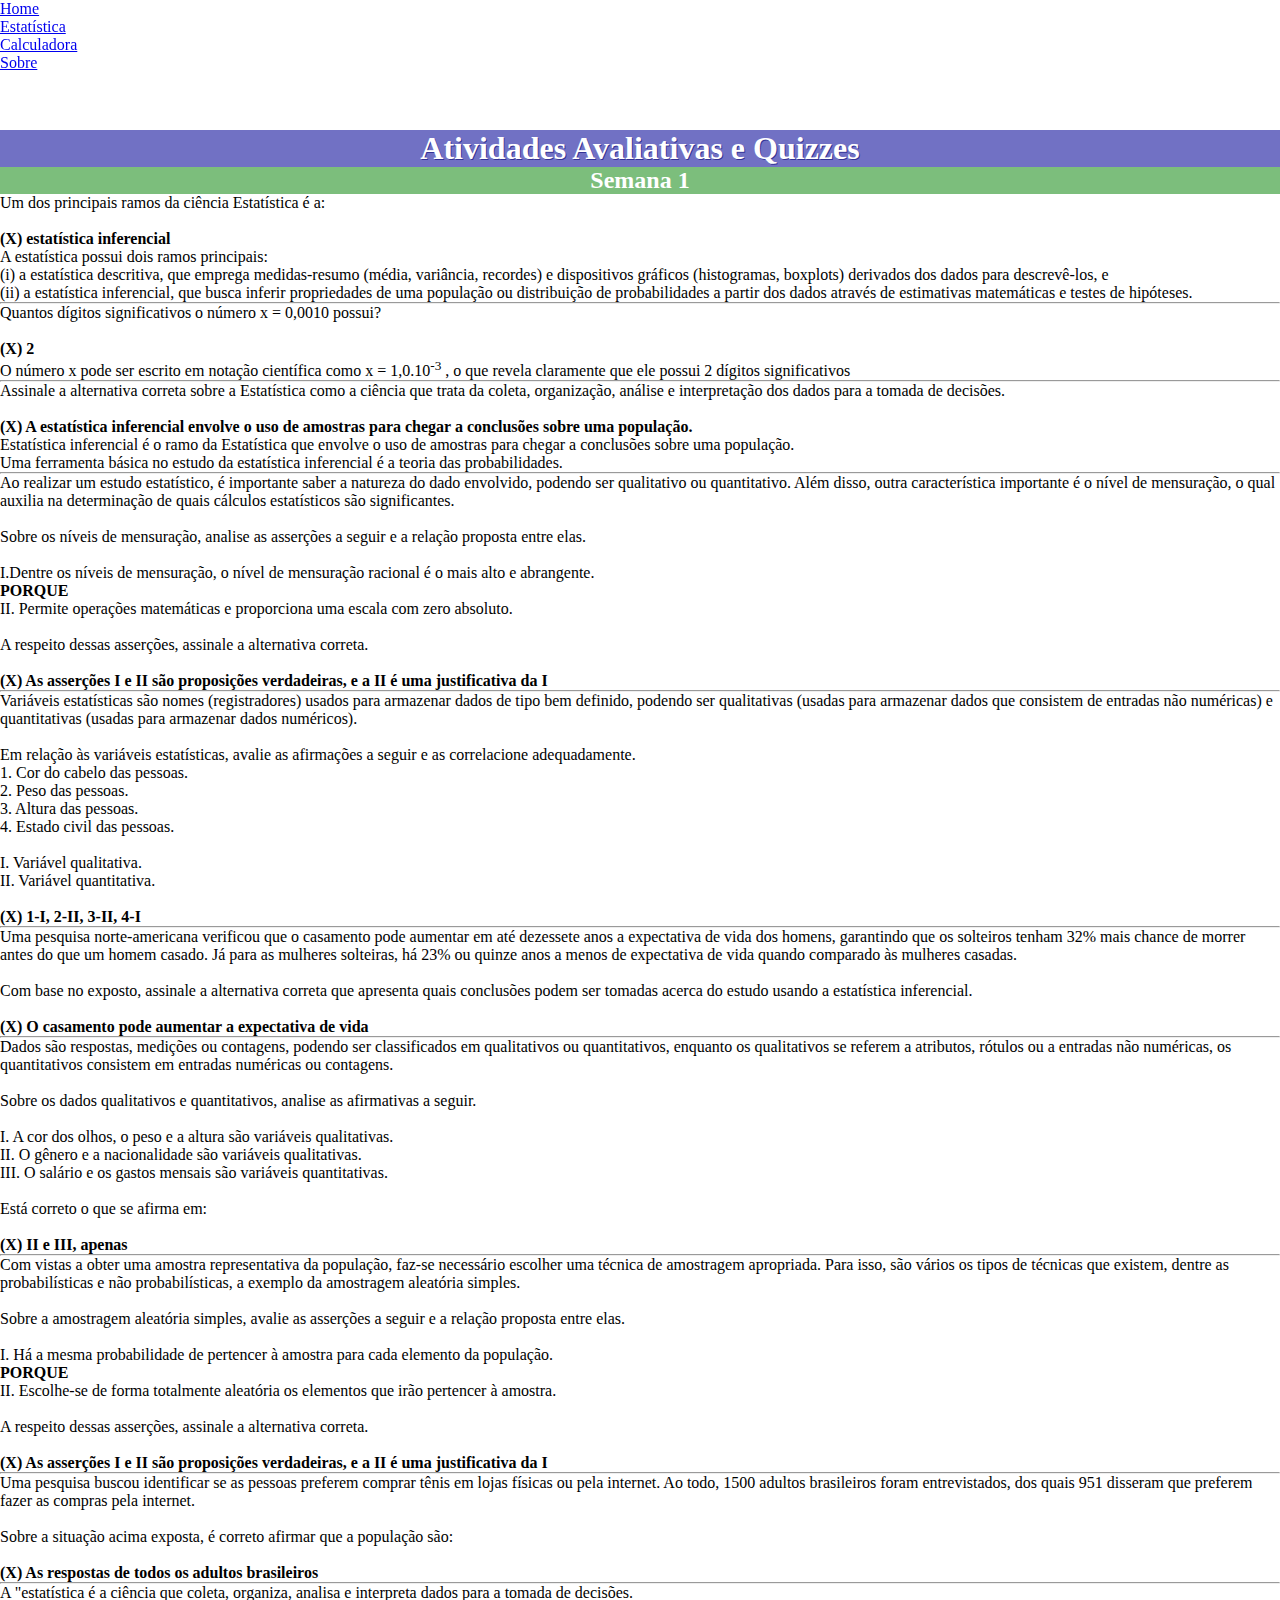
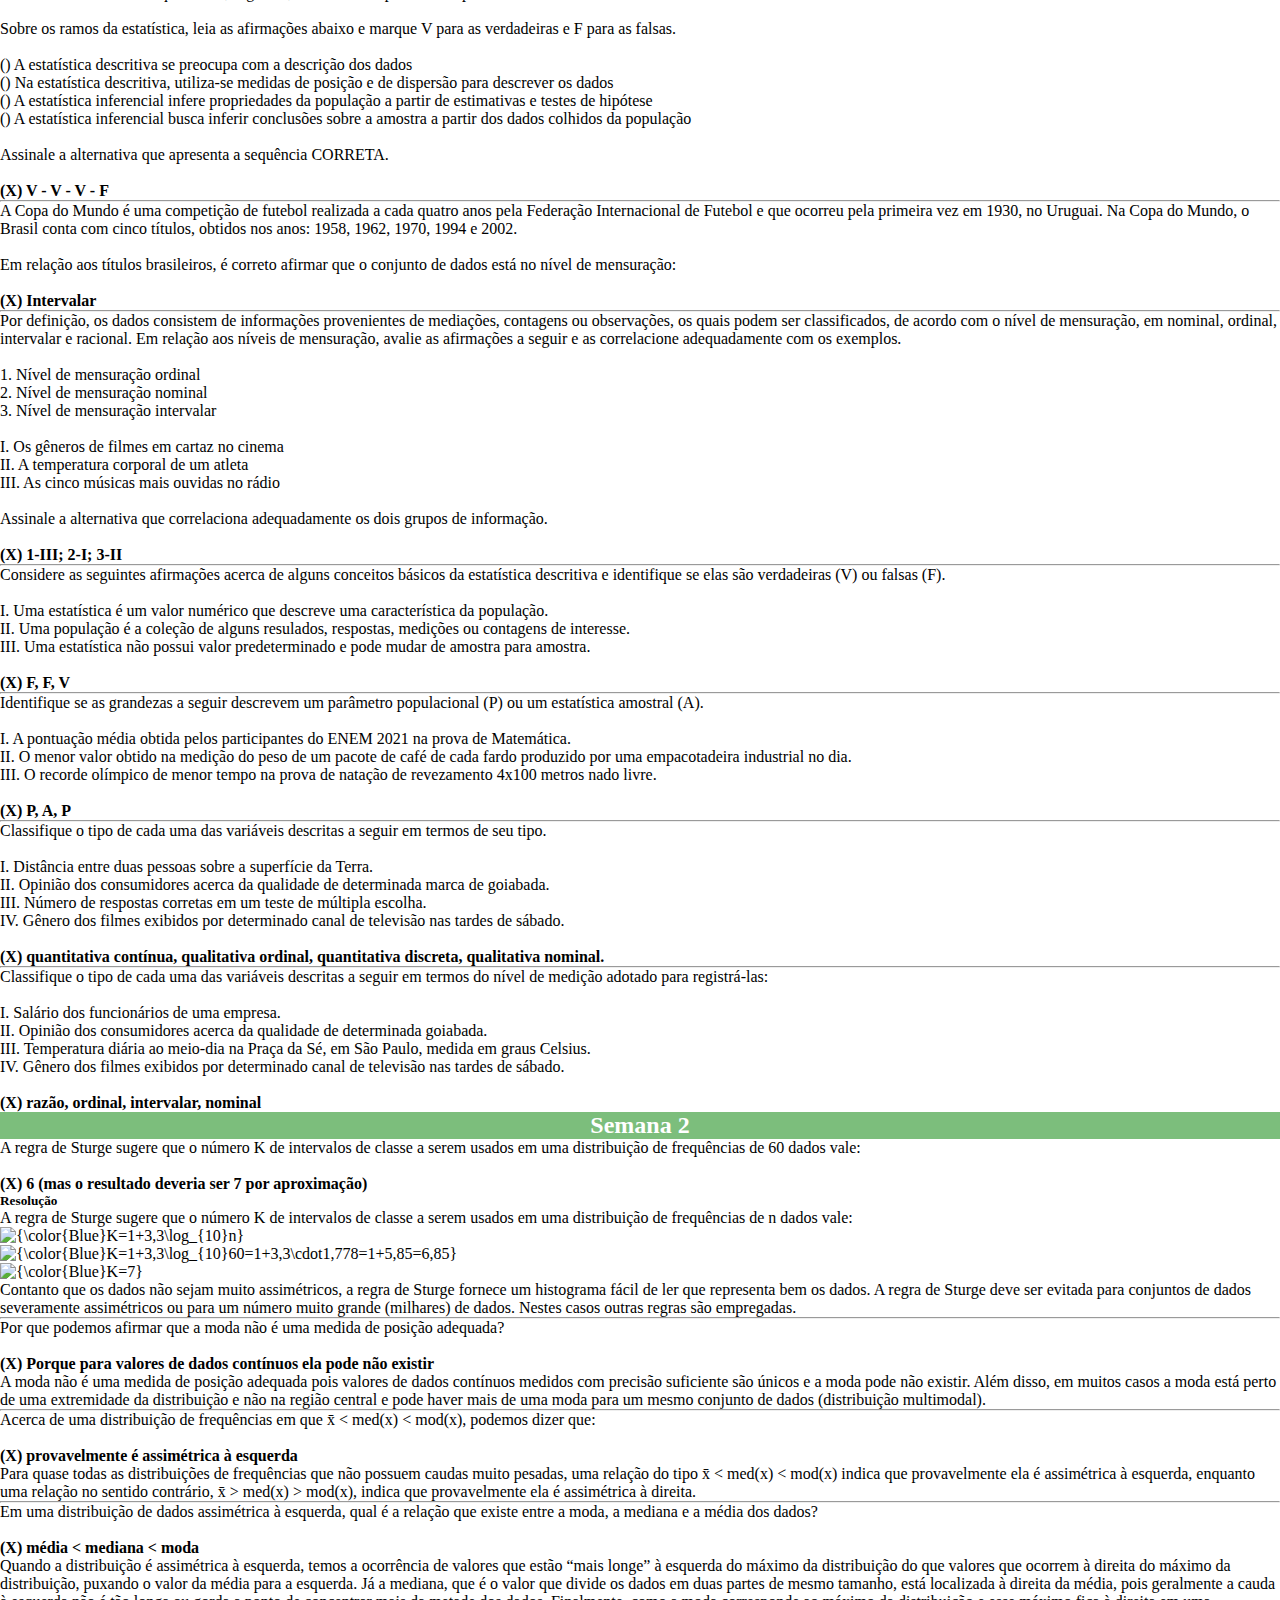
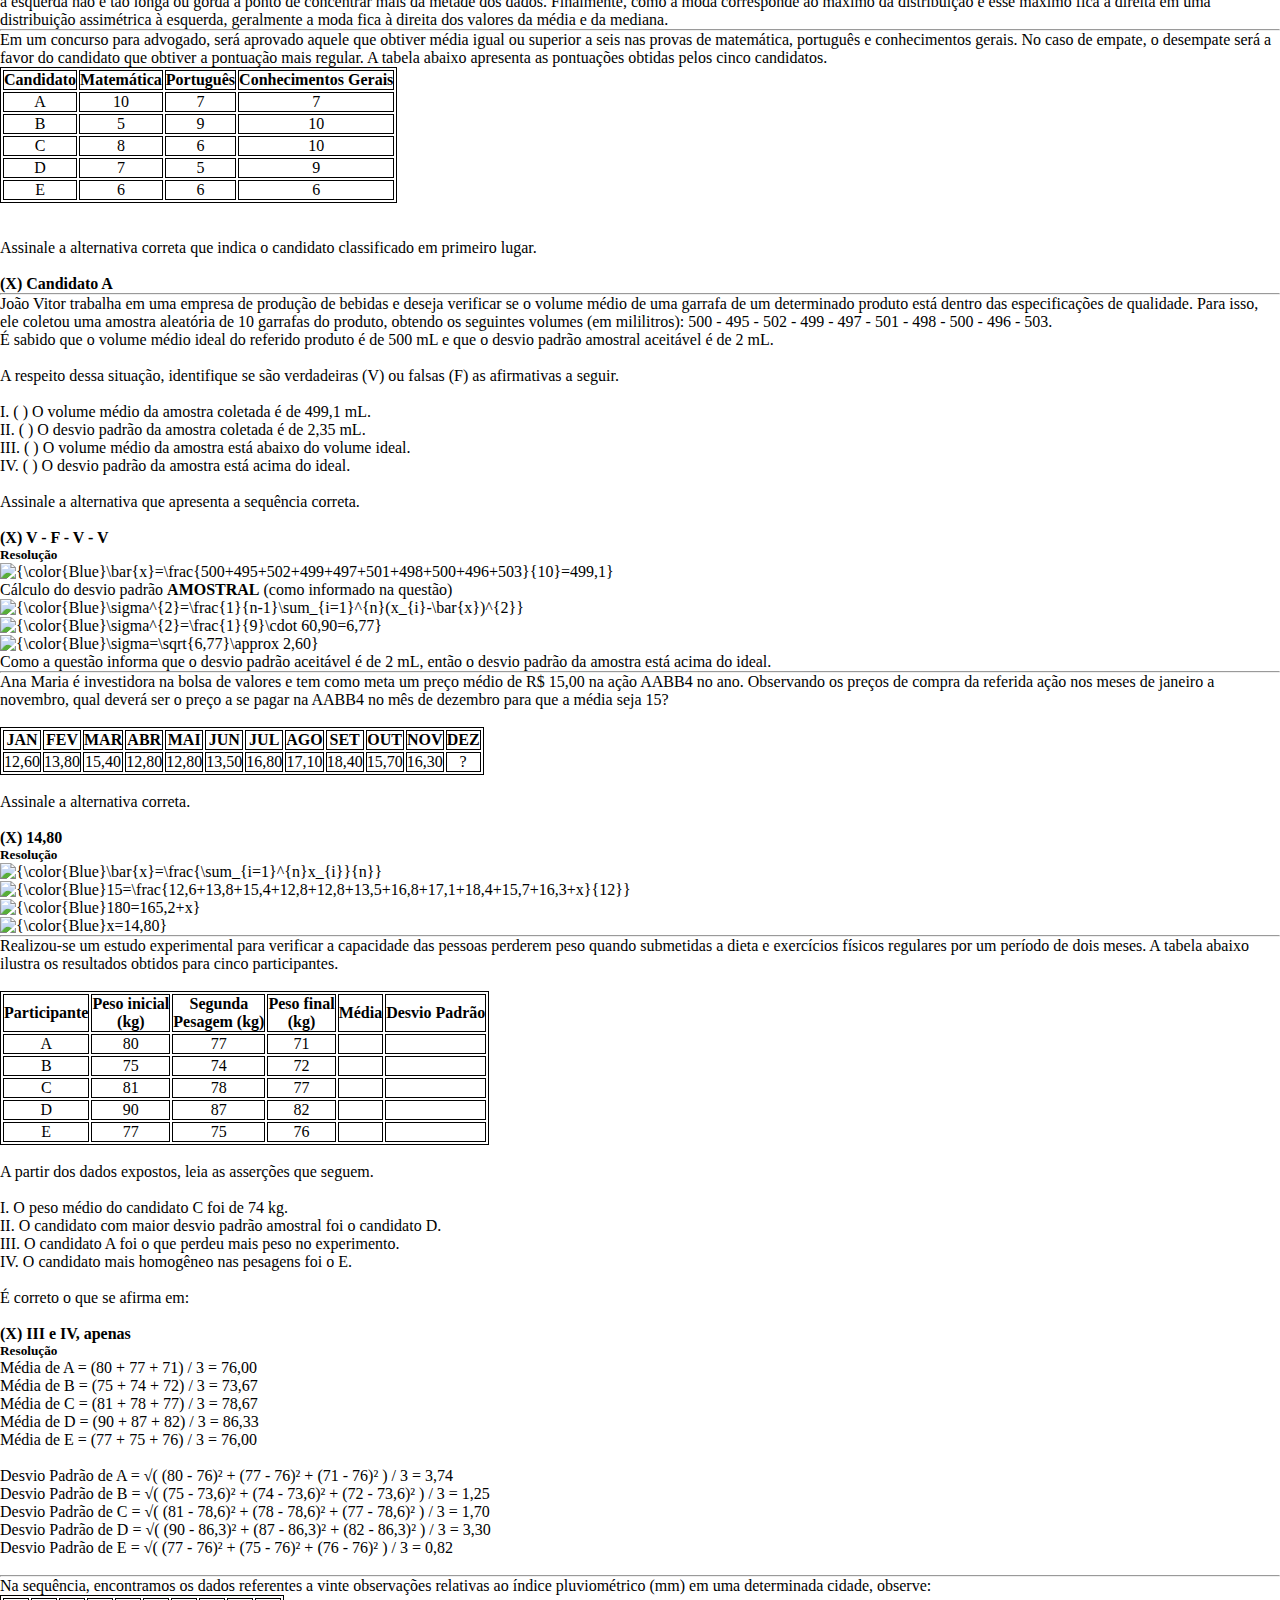
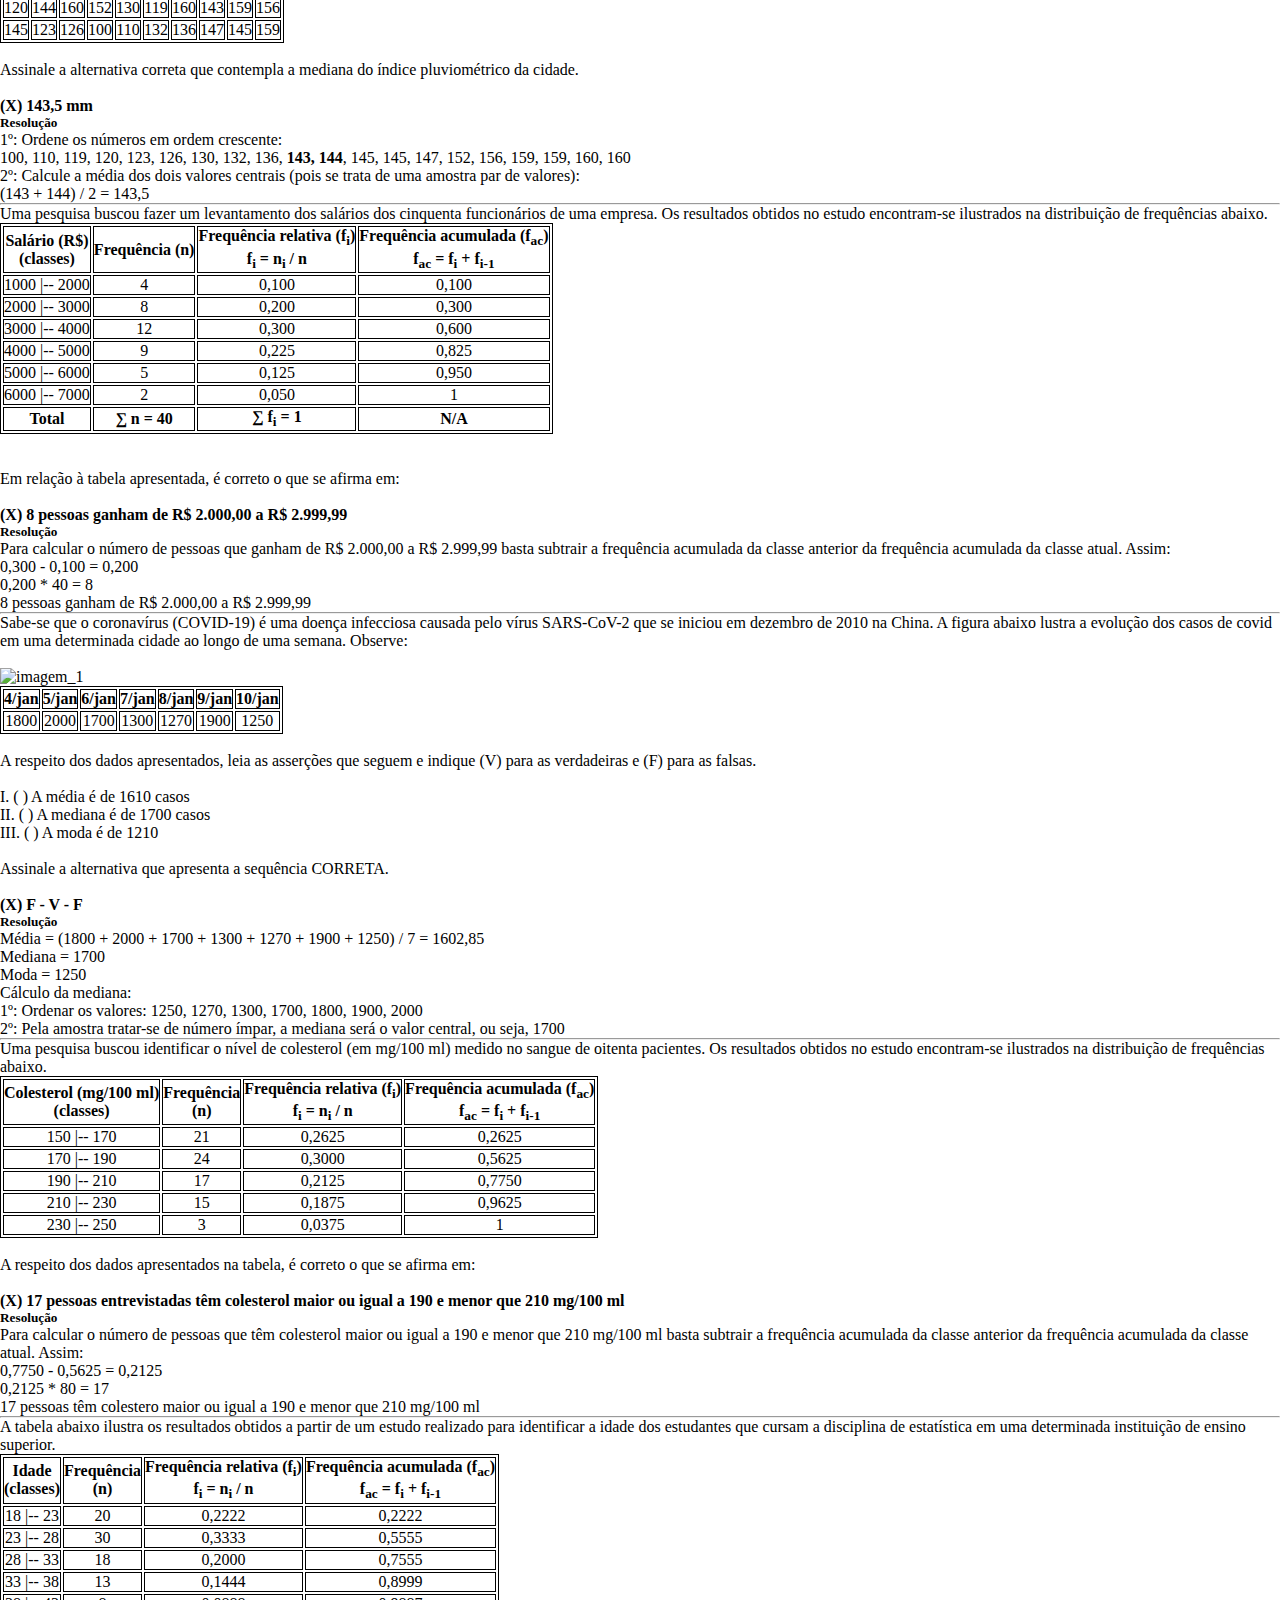
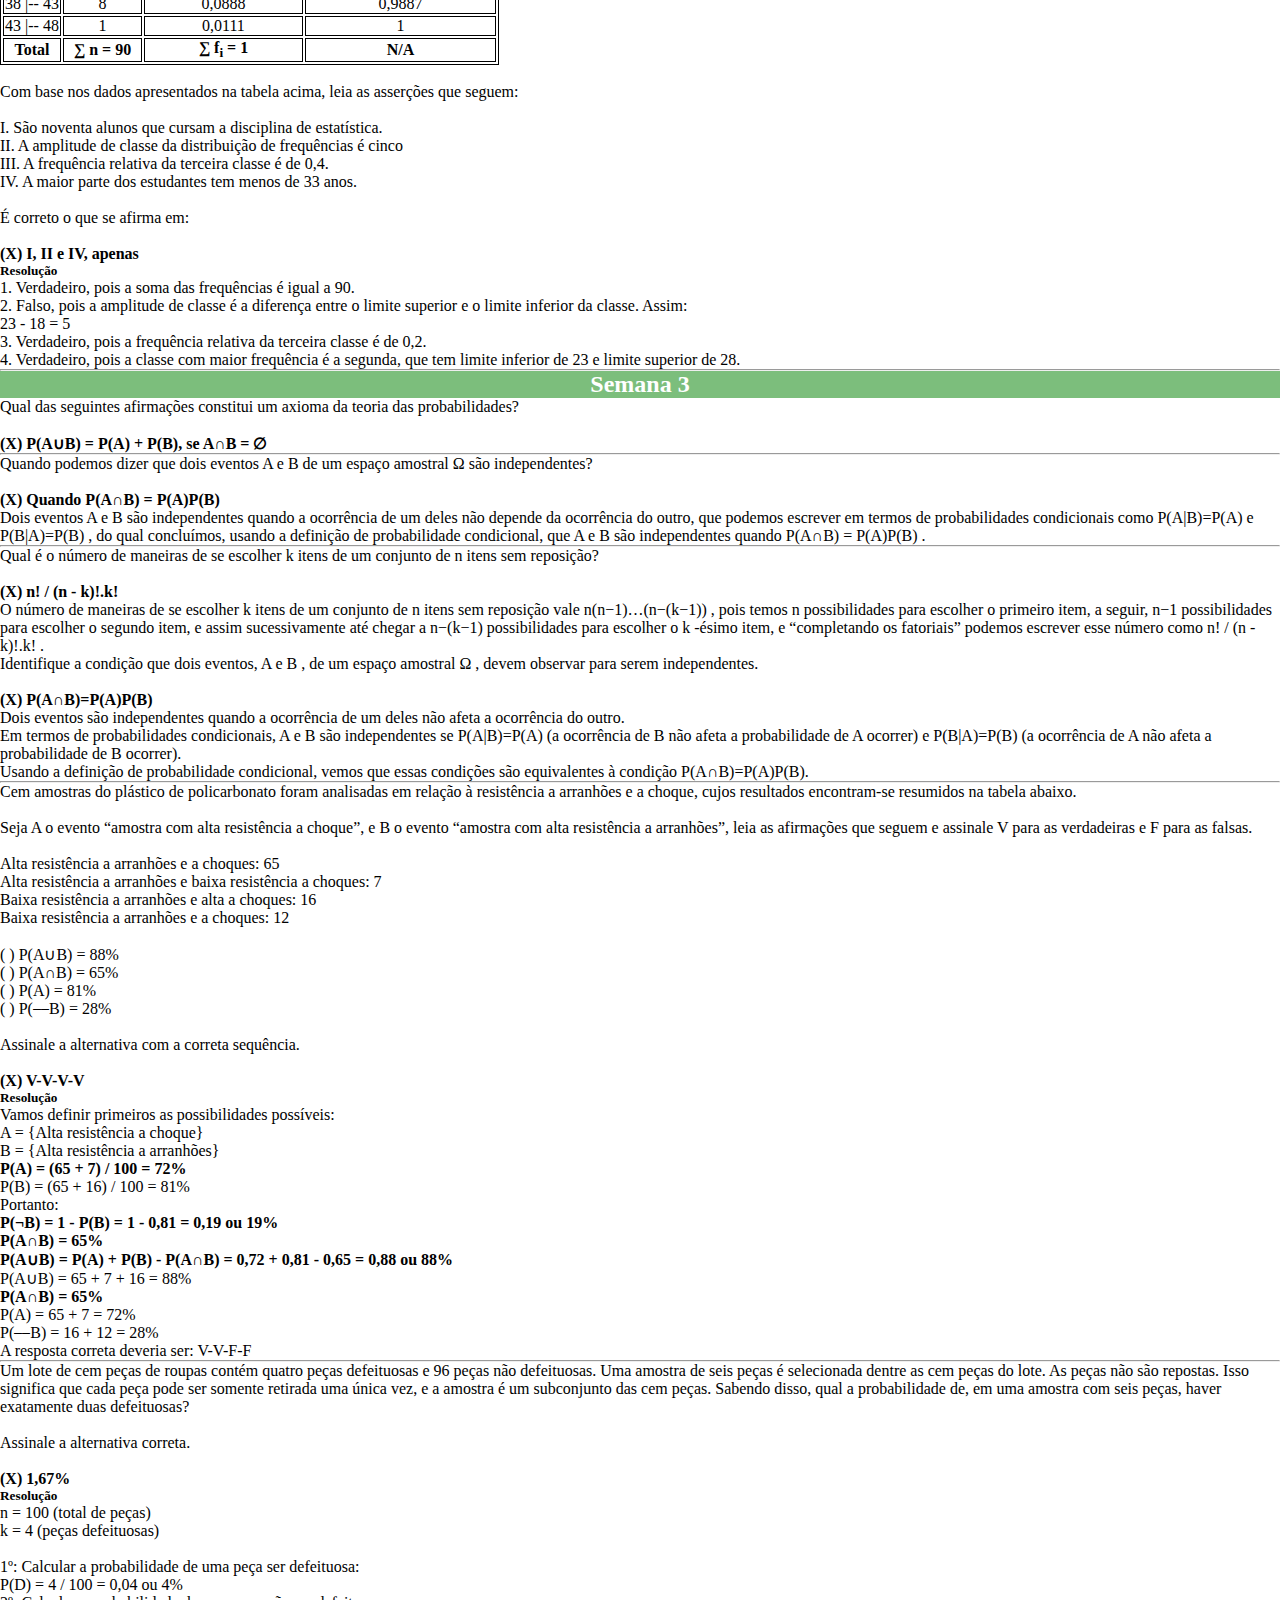
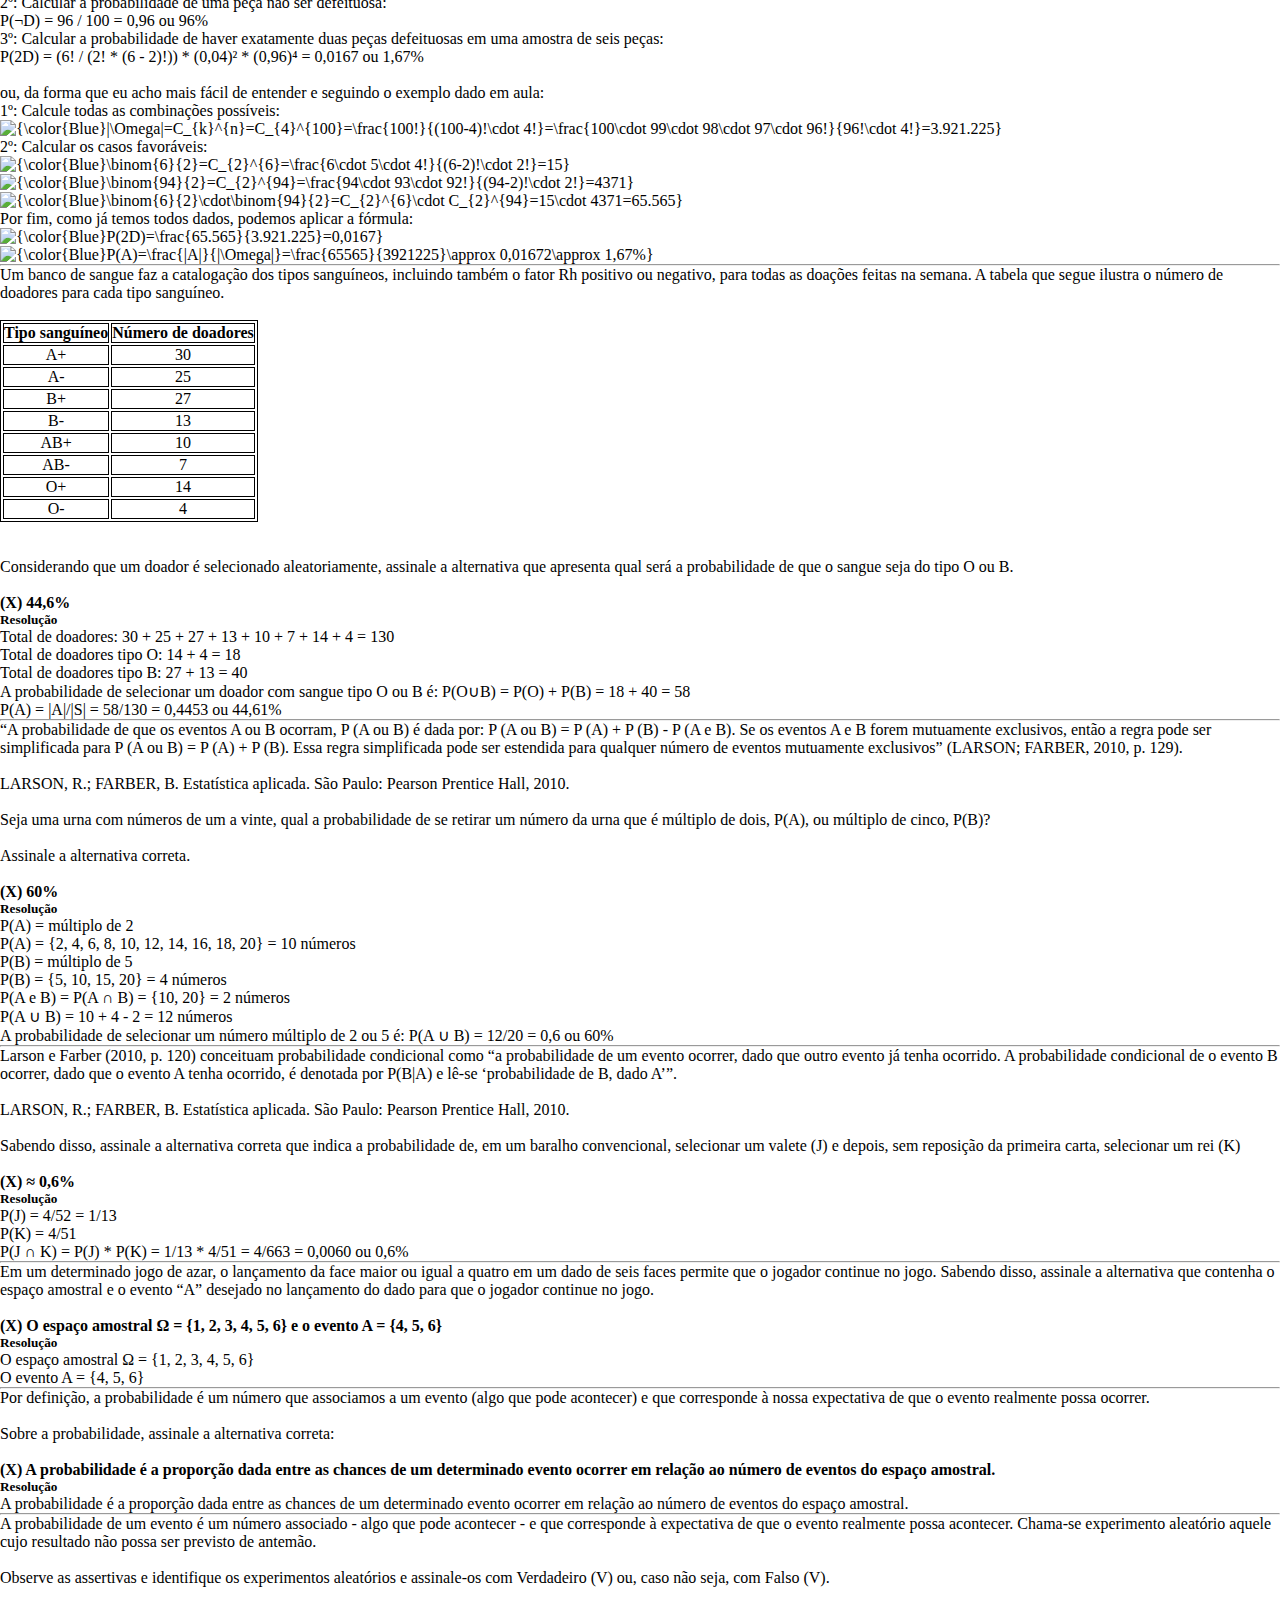
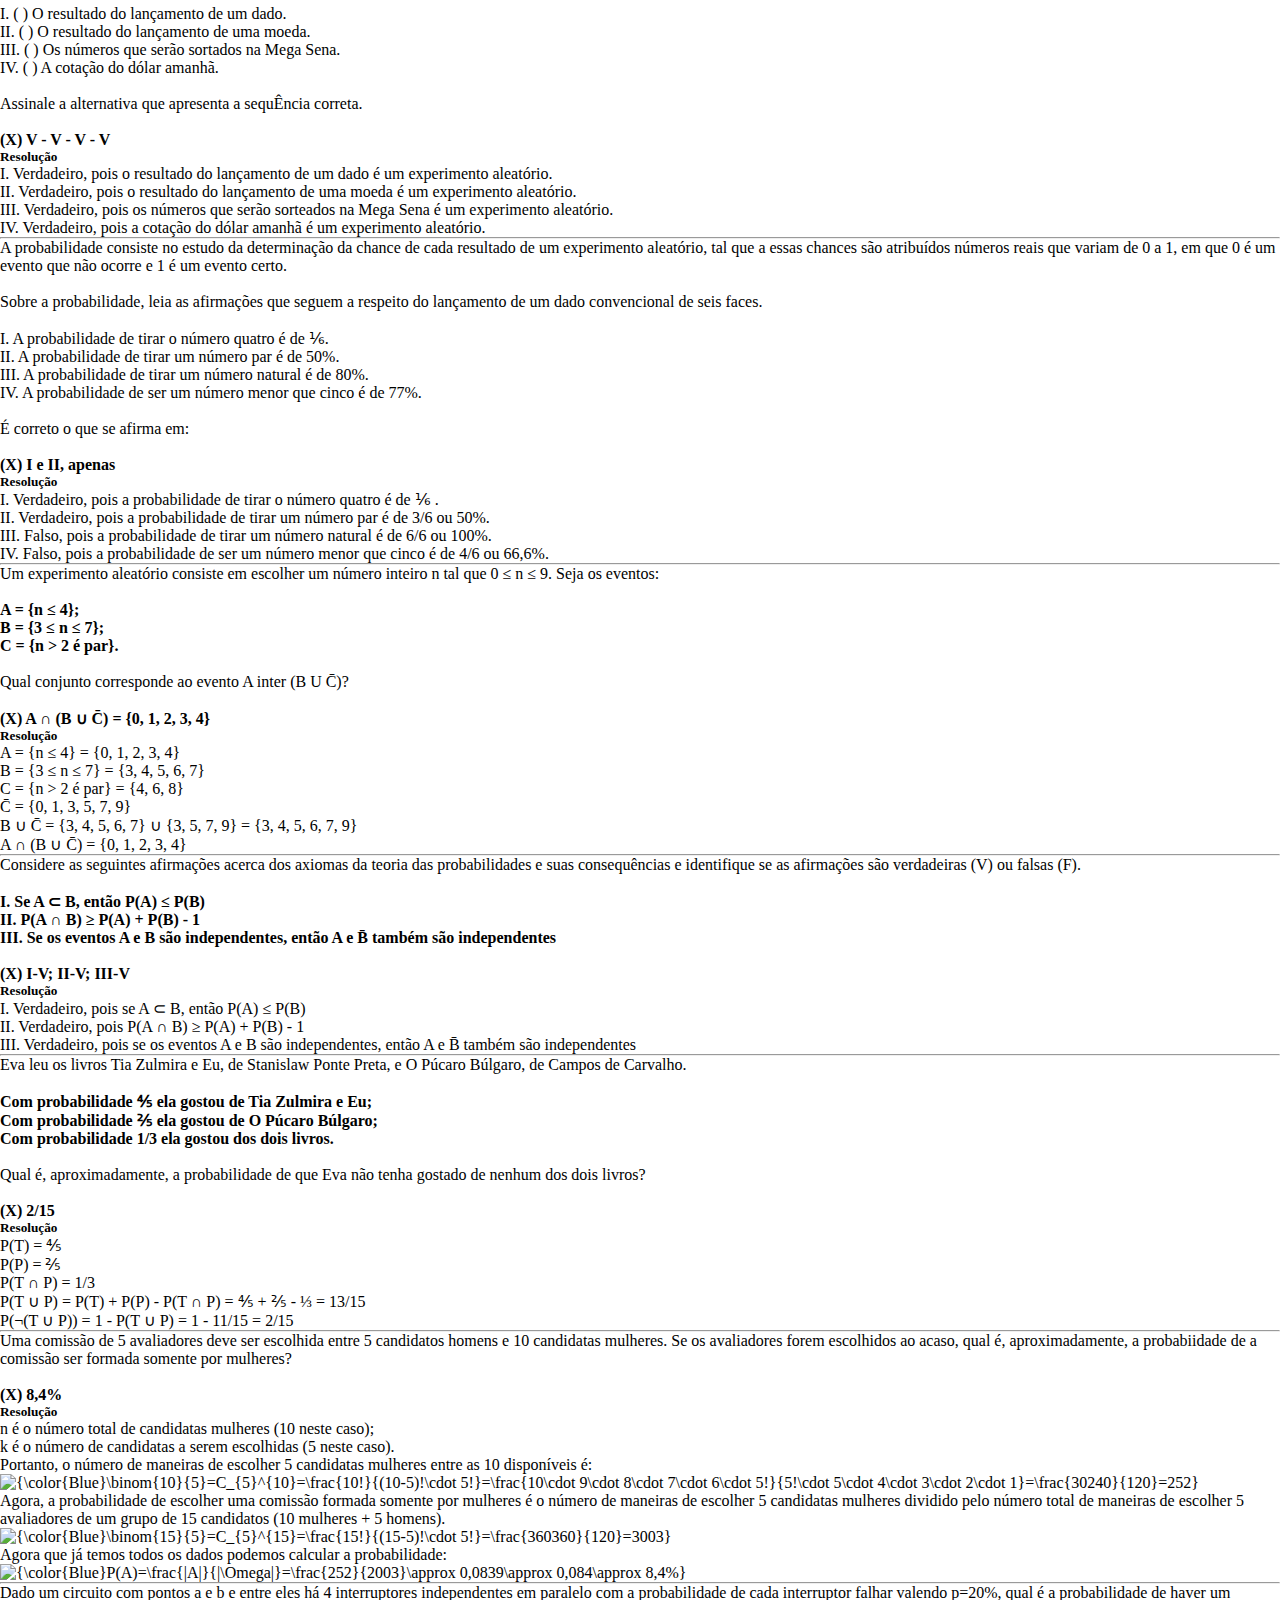
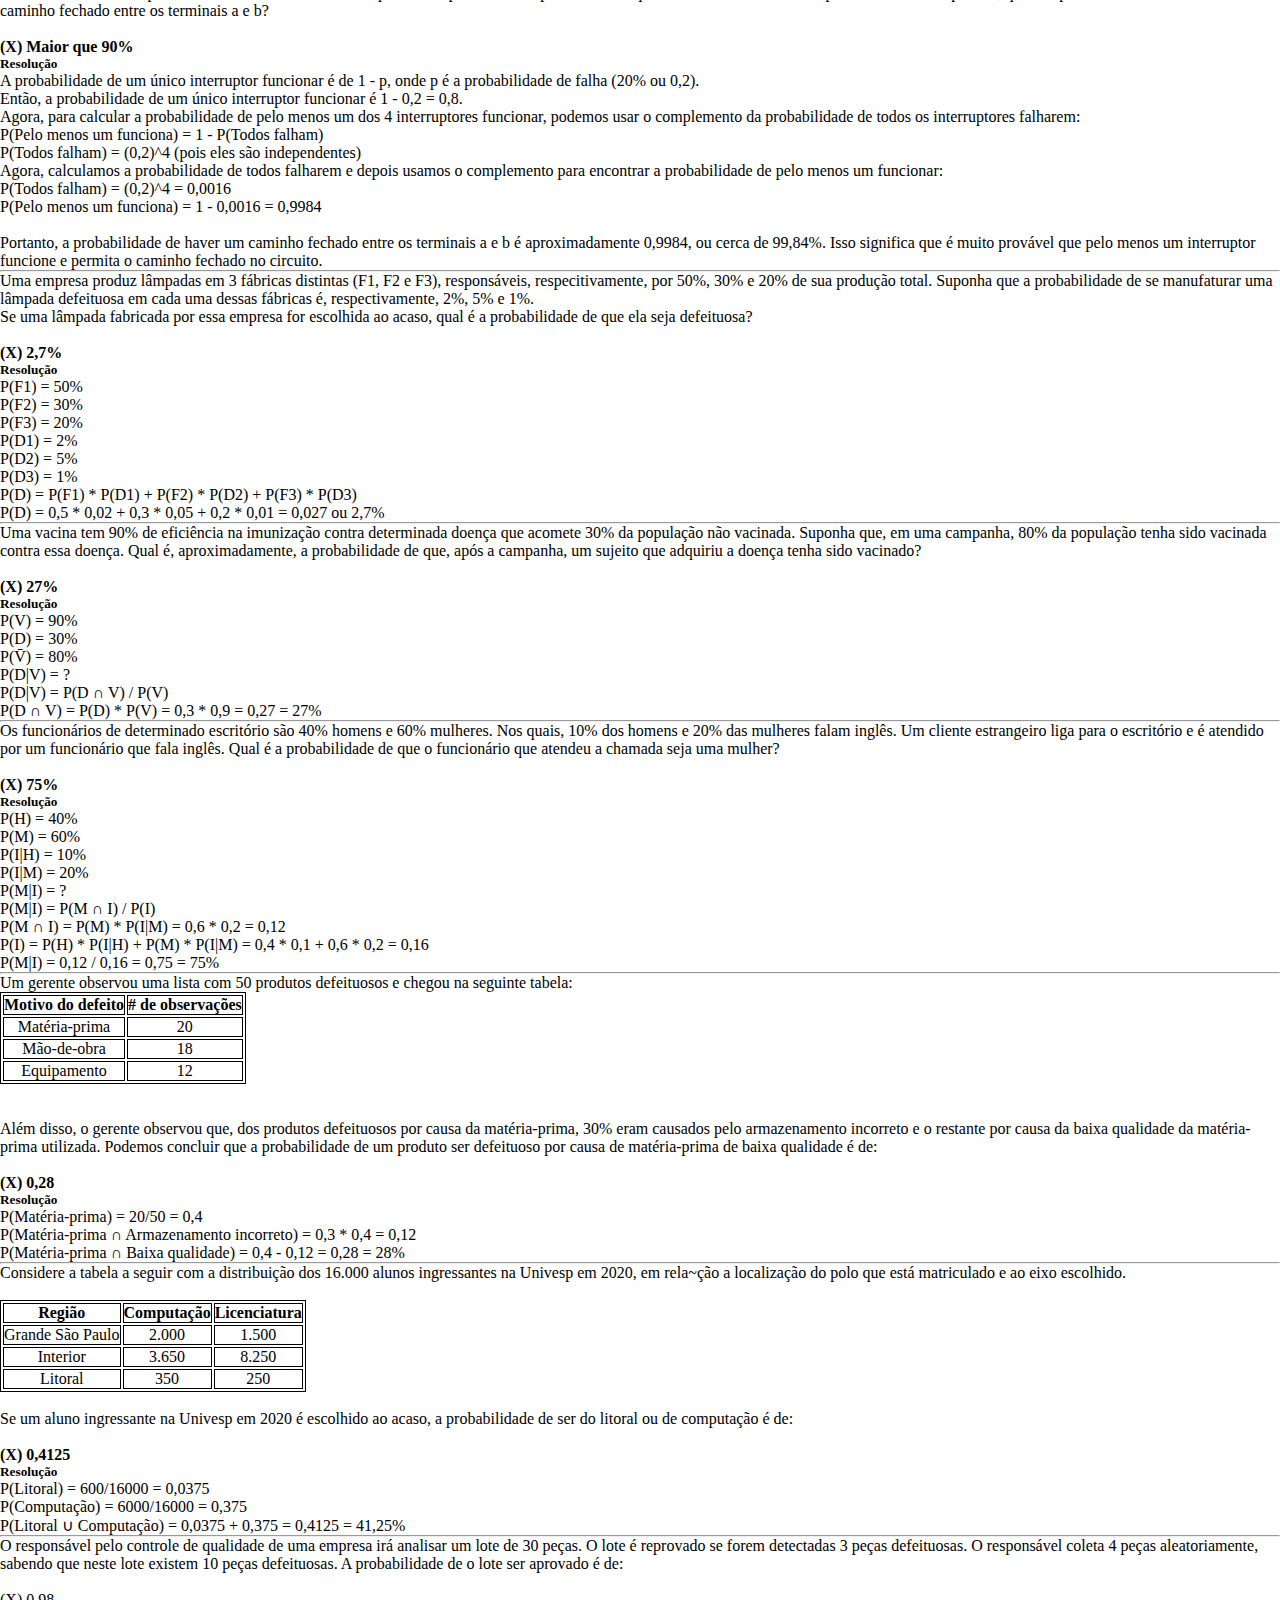
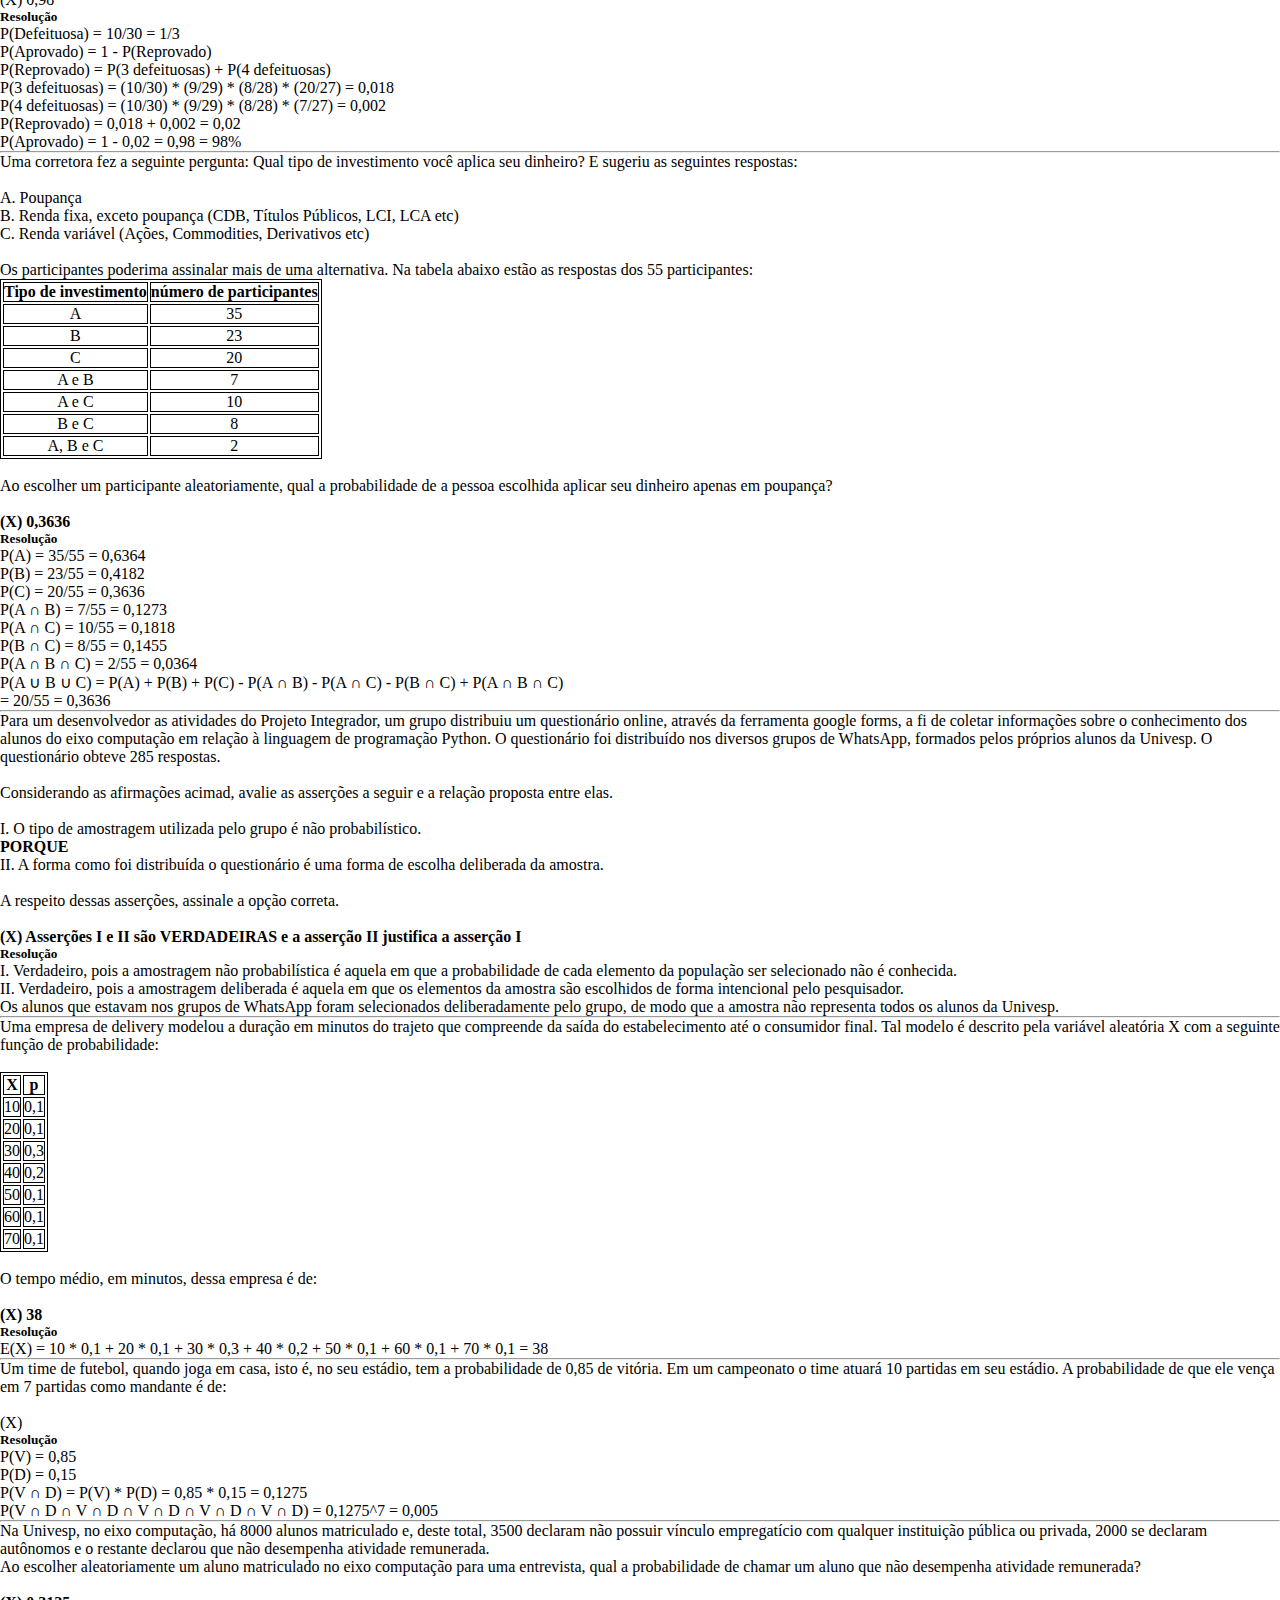
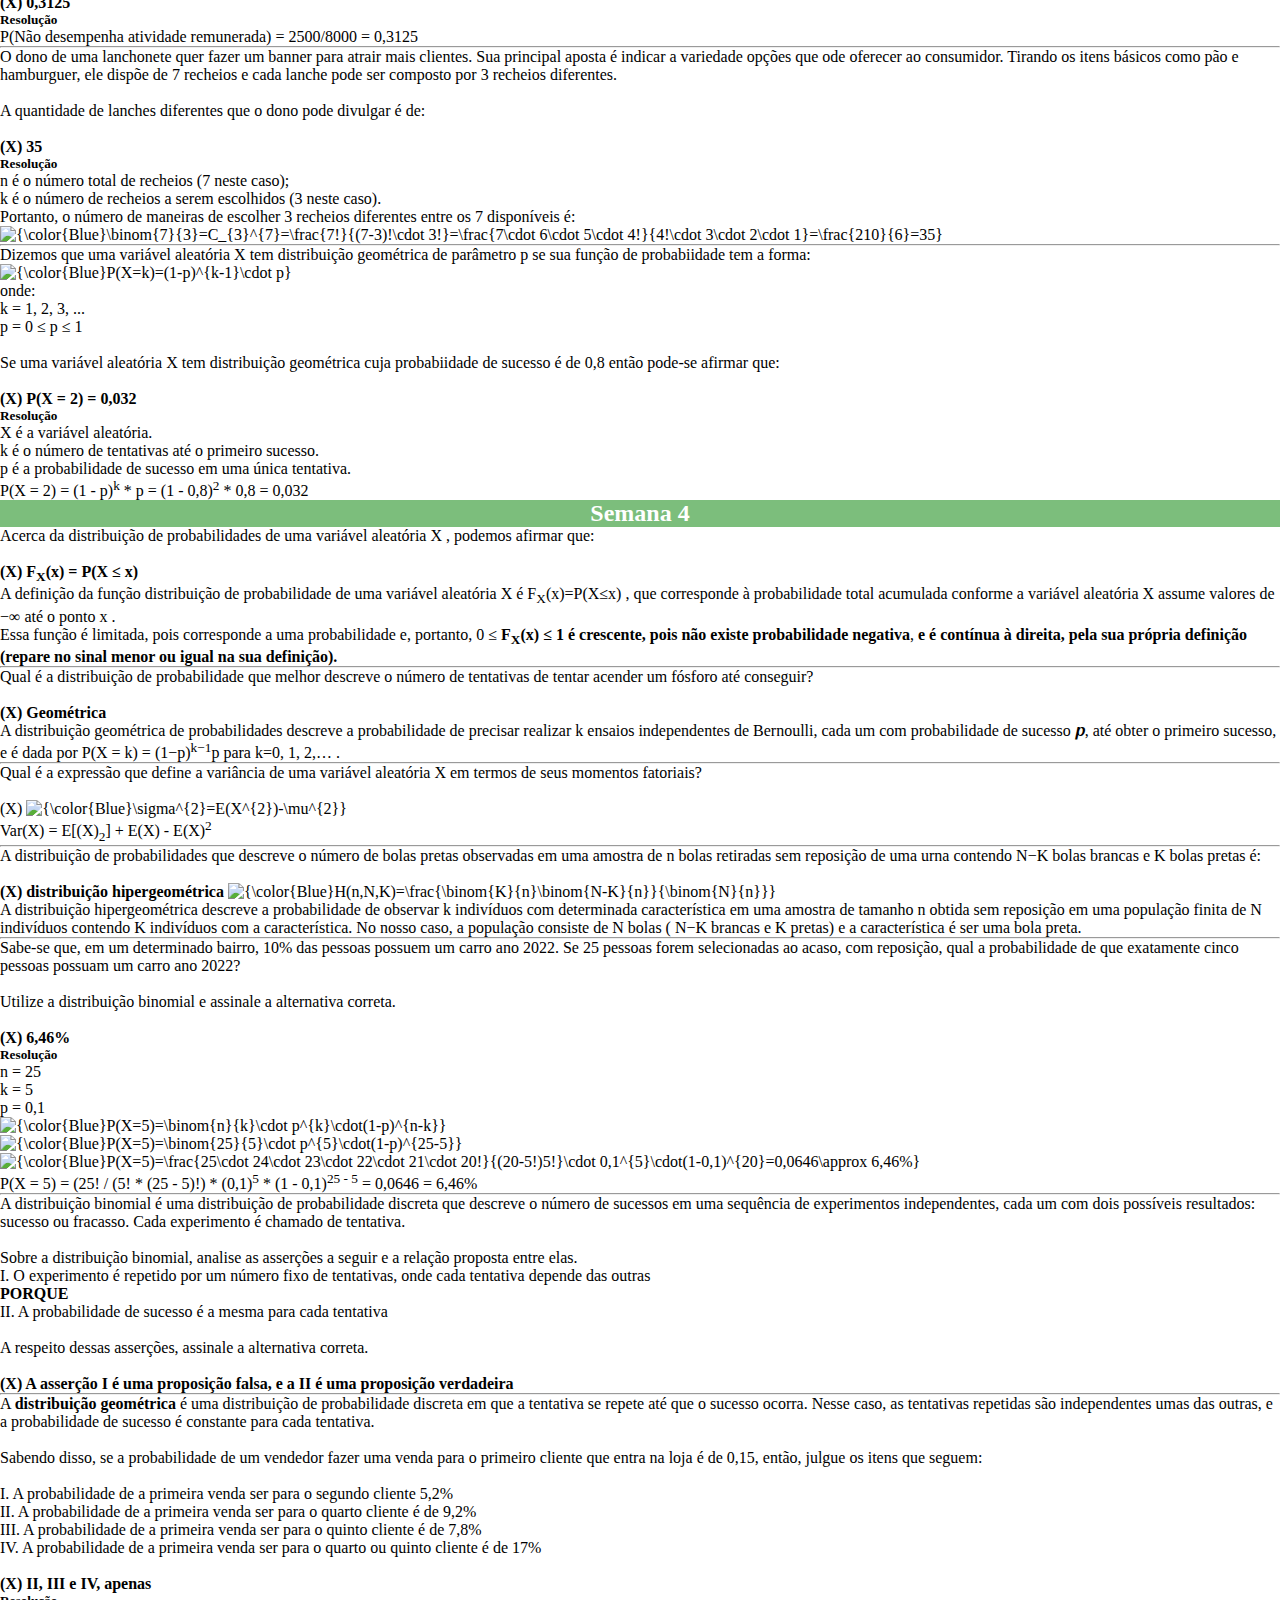
==== commit 11df8e91: "Nova atualização de conteúdo" ====
--- a/estat.html
+++ b/estat.html
@@ -7,6 +7,26 @@
     <link rel="stylesheet" href="style.css">
 </head>
 <body>
+    <header class="header">
+        <nav>
+            <ul>
+                <li>
+                    <a href="index.html">Home</a>
+                </li>
+                <li>
+                    <a href="estat.html">Estatística</a>
+                </li>
+                <li>
+                    <a href="#">Calculadora</a>
+                </li>
+                <li>
+                    <a href="#">Sobre</a>
+                </li>
+            </ul>
+        </nav>
+
+    </header>
+    <main class="main">
     <h1>Atividades Avaliativas e Quizzes</h1>
     <h2>Semana 1</h2>
     <p>Um dos principais ramos da ciência Estatística é a: 
@@ -3206,6 +3226,13 @@
         </p>
     </h4>
     <hr>
+</main>
+<footer class="footer">
+    <p>
+        Todos os direitos reservados
+    </p>
+
+</footer>
     
 </body>
 </html>